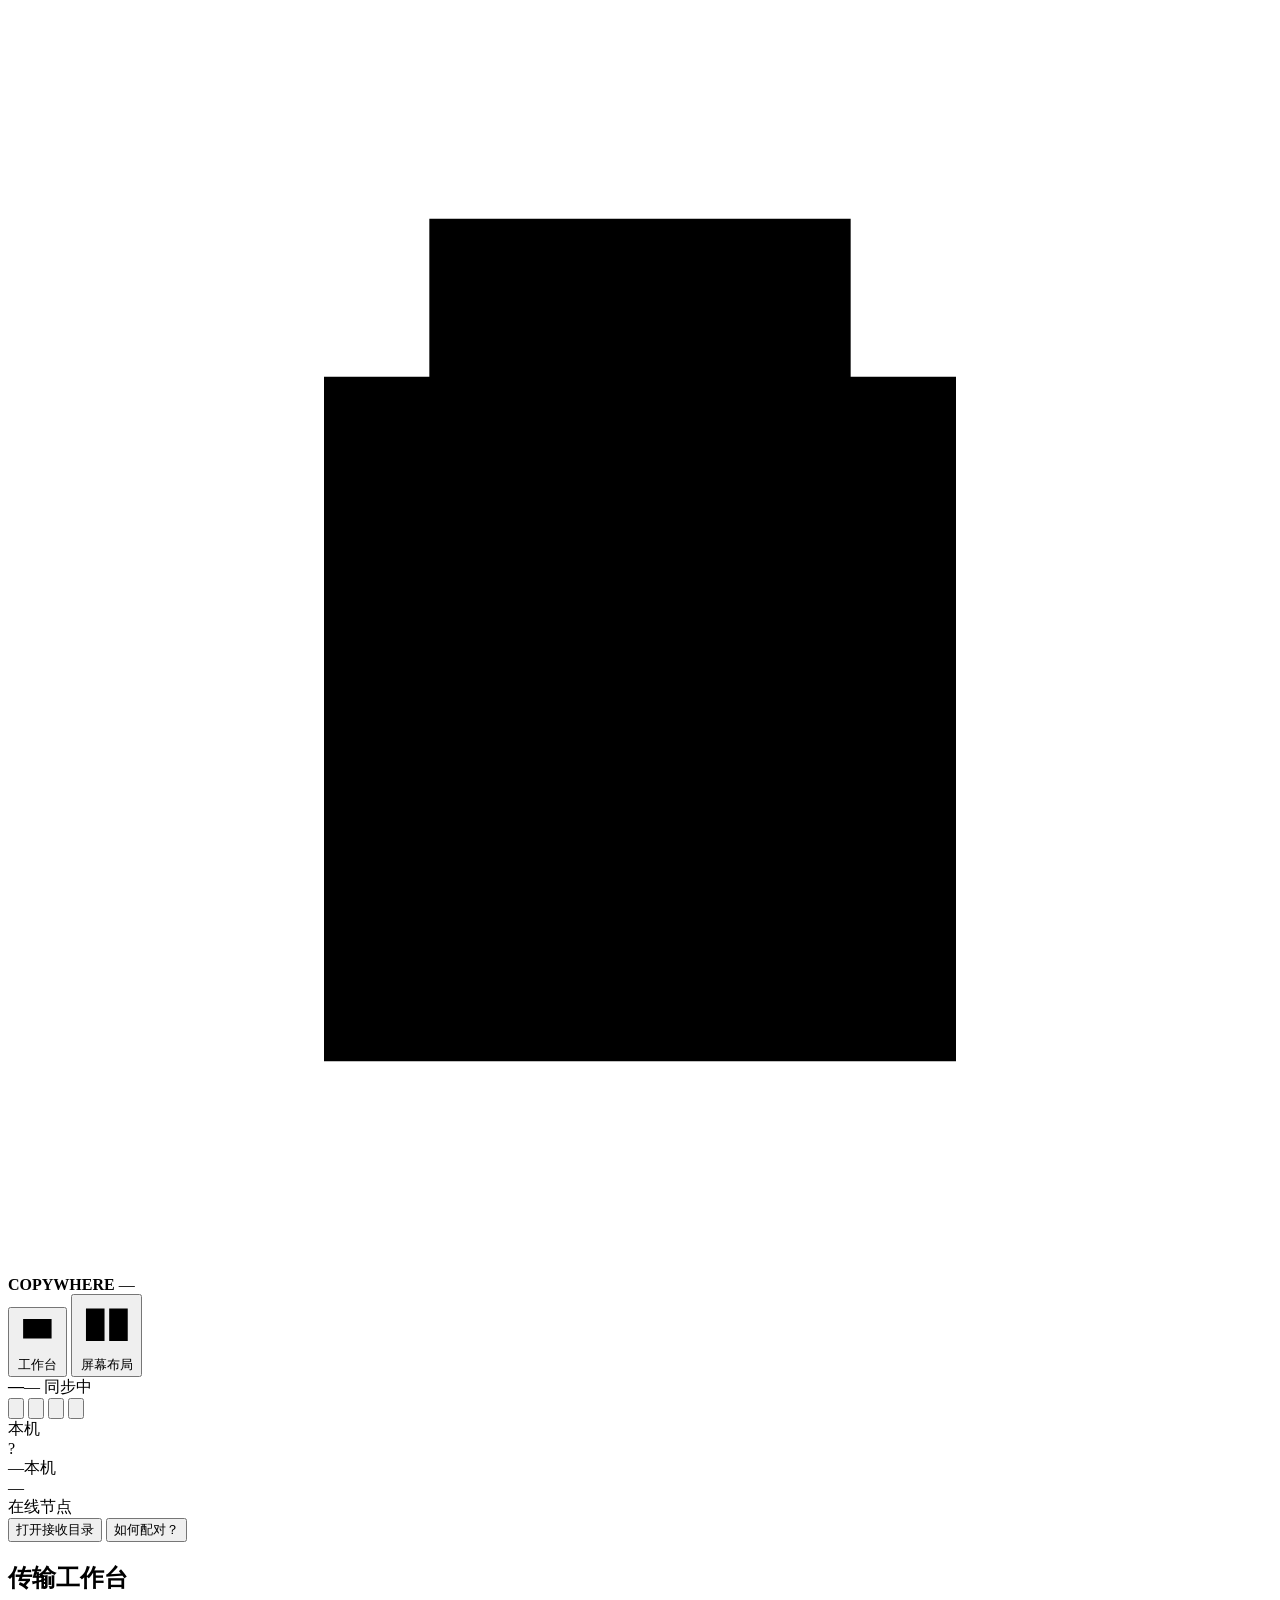
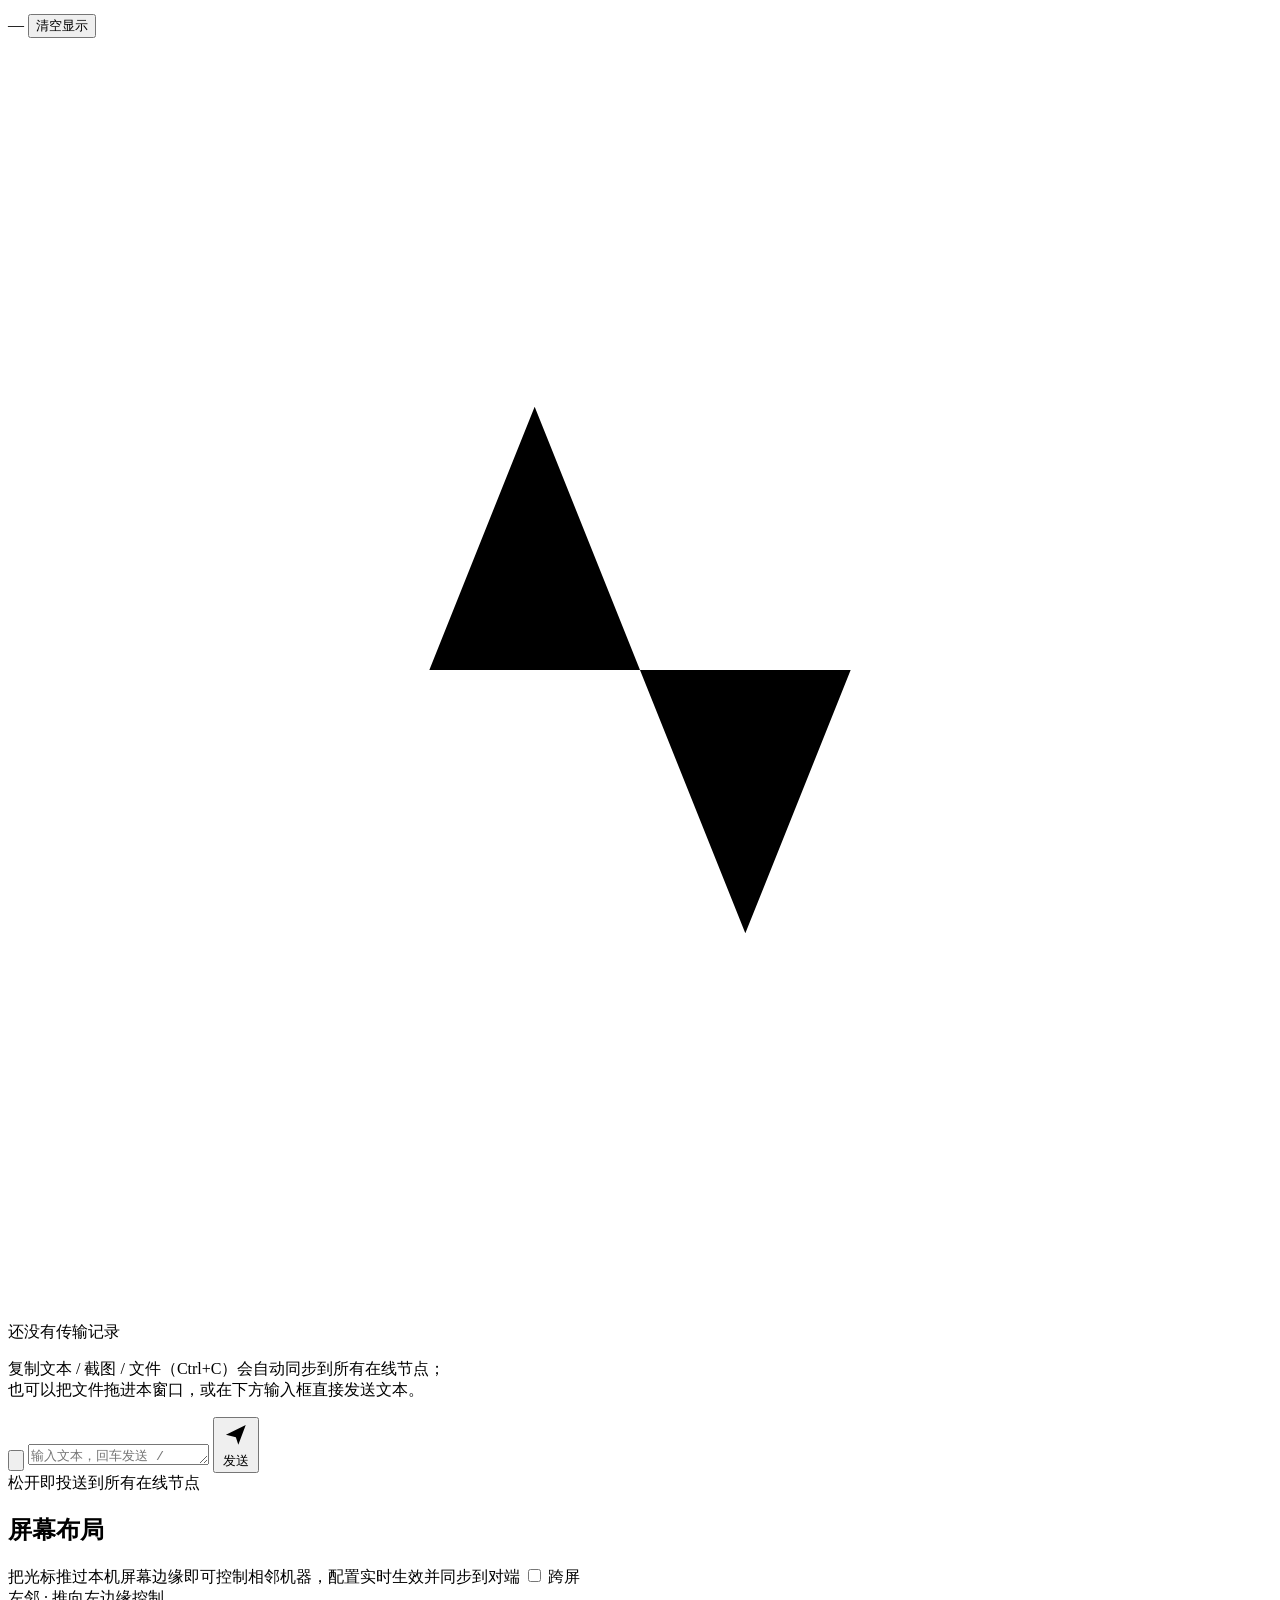
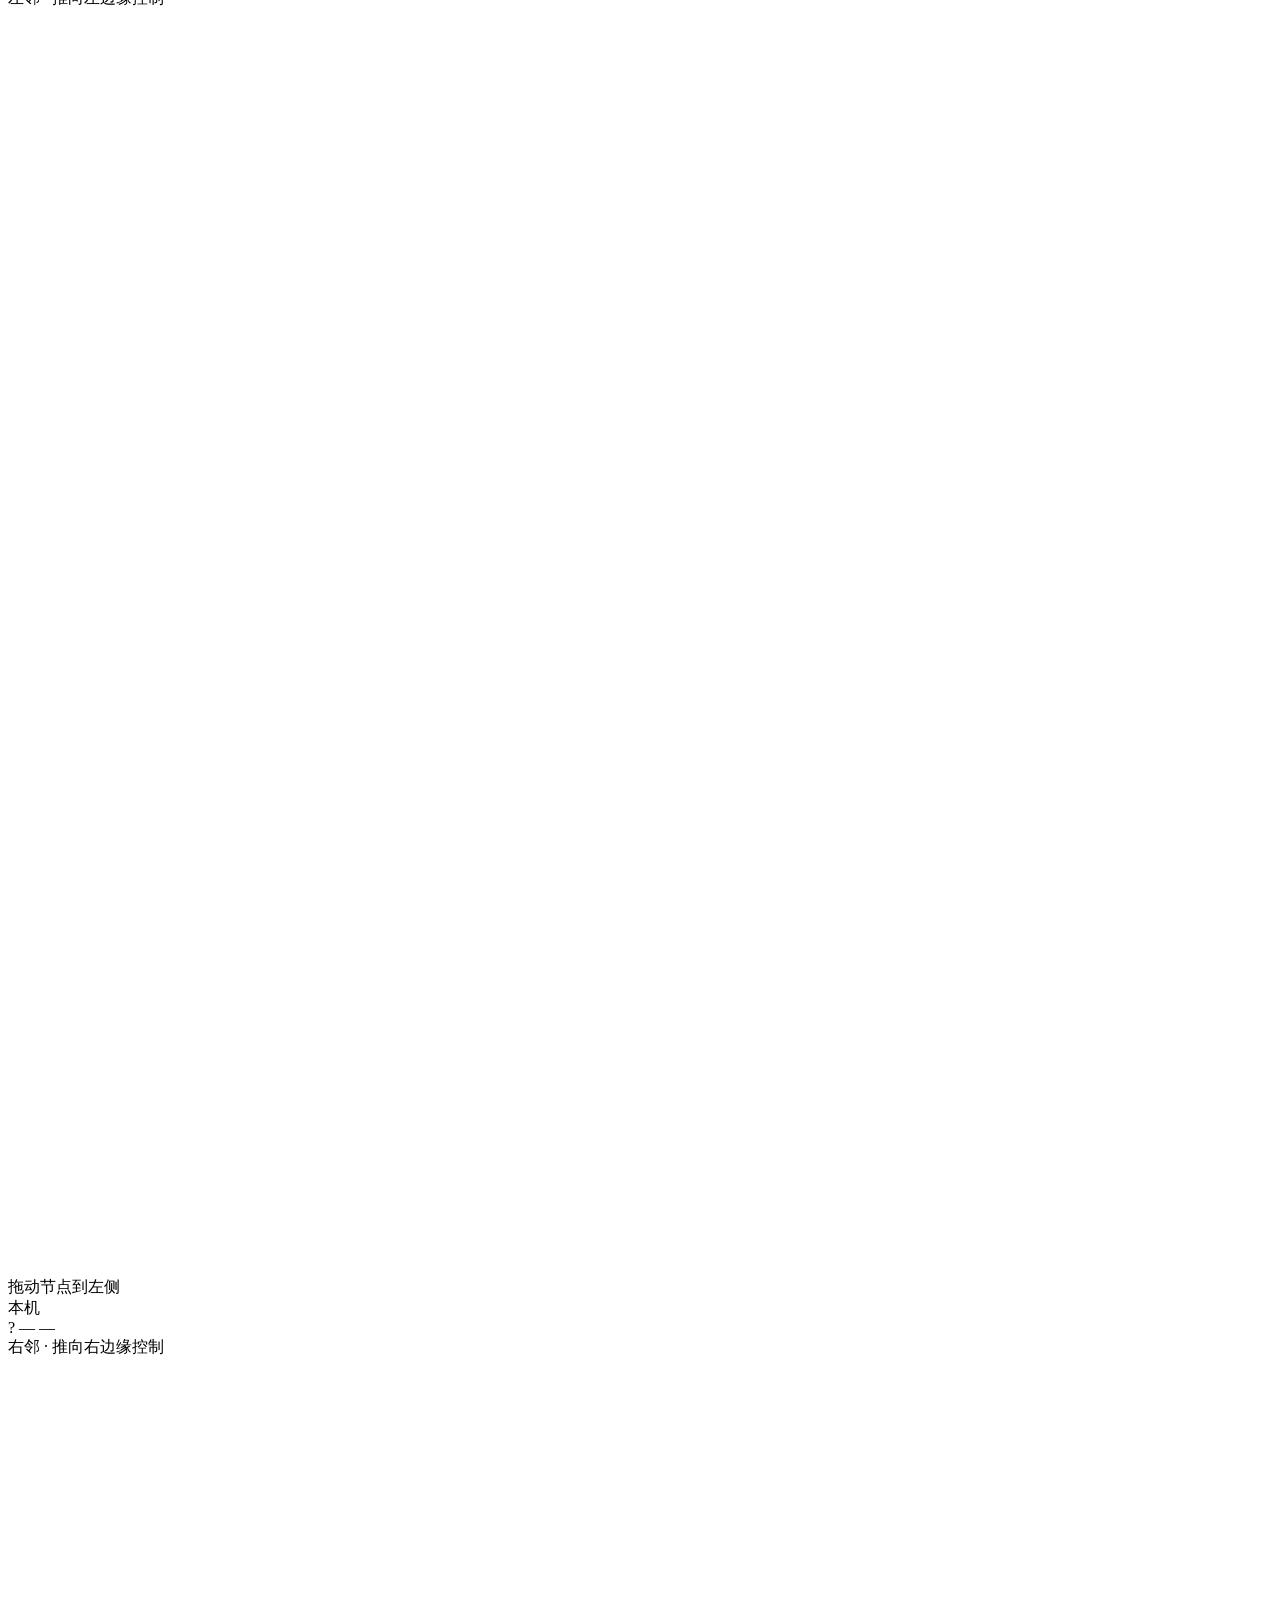
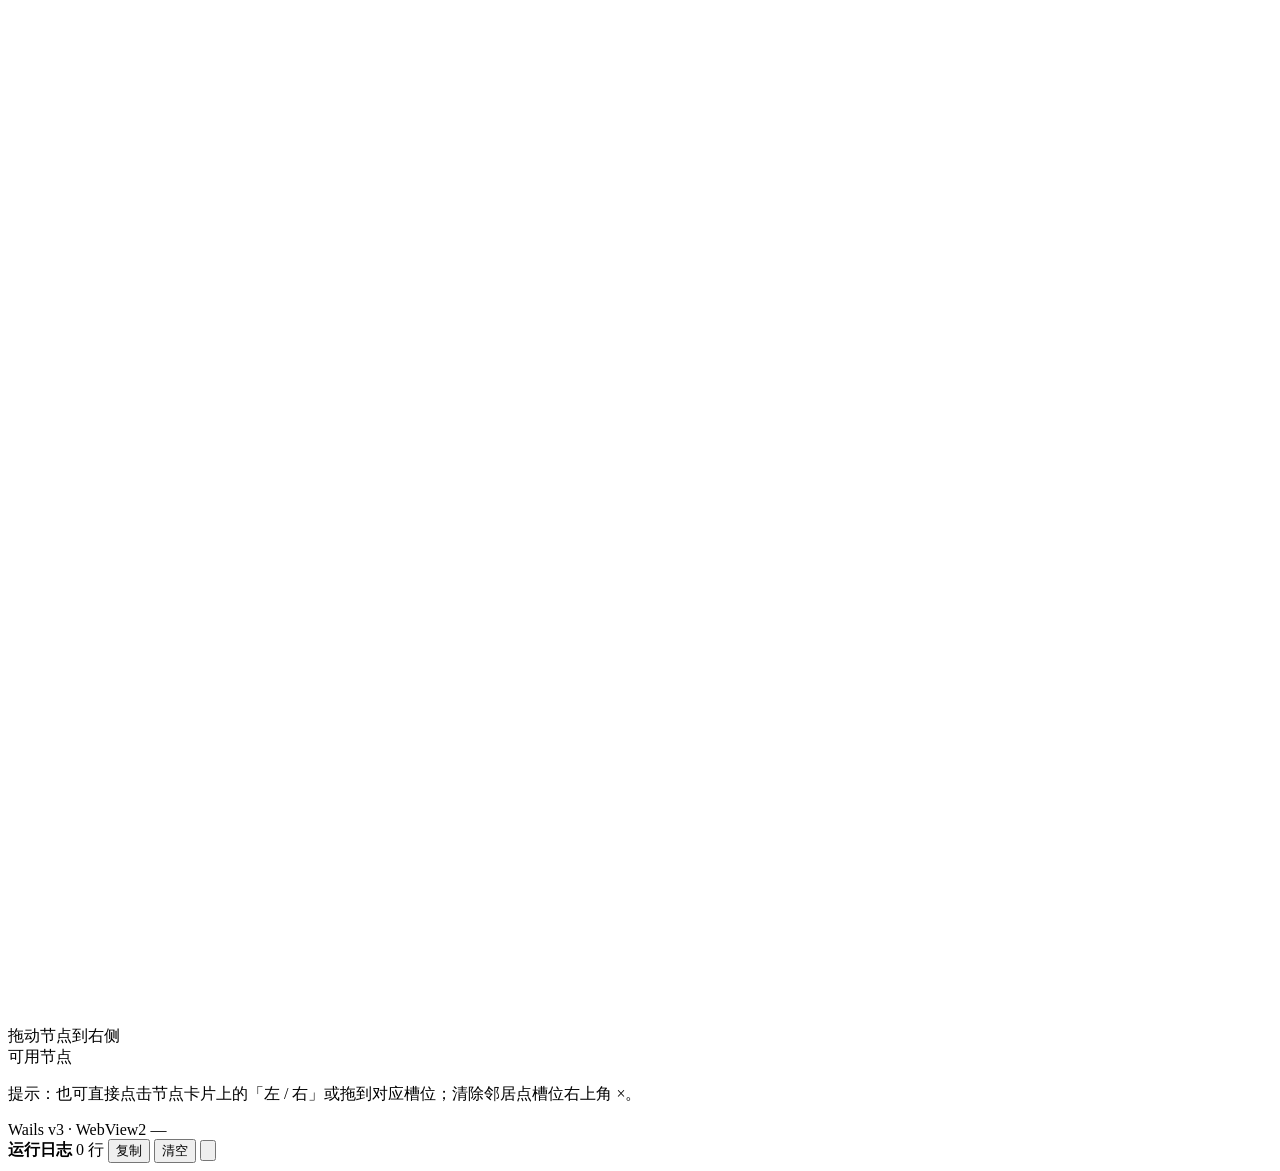
==== internal/wailsui/frontend/index.html @ cbcc2363 "feat(wails): 新增 Wails v3 桌面窗口 UI（基于 v0.4.0）" ====
<!DOCTYPE html>
<html lang="zh-CN" data-theme="dark">
<head>
<meta charset="utf-8">
<meta name="viewport" content="width=device-width, initial-scale=1">
<link rel="icon" type="image/svg+xml" href="/favicon.svg">
<link rel="alternate icon" type="image/png" href="/favicon.png">
<title>copywhere</title>
<link rel="stylesheet" href="/app.css">
</head>
<body>
<div class="bgfx" aria-hidden="true"></div>

<header class="topbar">
  <div class="brand" title="copywhere — 局域网剪贴板 / 文件自动同步">
    <div class="mark" aria-hidden="true">
      <svg viewBox="0 0 24 24"><path d="M8 4h8v3H8zM6 7h12v13H6zM9 11h6M9 14h6M9 17h4"/></svg>
    </div>
    <b>COPYWHERE</b>
    <span class="ver" id="verLabel">—</span>
  </div>

  <nav class="tabs" role="tablist" aria-label="主视图">
    <button role="tab" id="tab-workspace" data-view="workspace" class="active" aria-selected="true">
      <svg class="ic" viewBox="0 0 24 24"><path d="M4 5h16v11H4zM9 20h6M12 16v4"/></svg>
      工作台
    </button>
    <button role="tab" id="tab-layout" data-view="layout" aria-selected="false">
      <svg class="ic" viewBox="0 0 24 24"><path d="M3 5h8v14H3zM13 5h8v14h-8z"/></svg>
      屏幕布局
    </button>
  </nav>

  <div class="grow"></div>

  <div class="chips">
    <span class="chip" title="本机节点名与地址"><b id="selfName">—</b><span class="dim" id="selfIP">—</span></span>
    <span class="chip" id="syncChip" title="自动同步开关状态">
      <span class="dot" id="syncDot"></span><span id="syncText">同步中</span>
    </span>
  </div>

  <div class="top-actions">
    <button class="iconbtn" id="btnPause" title="暂停自动同步" aria-label="暂停自动同步">
      <svg class="ic" viewBox="0 0 24 24"><path d="M8 5v14M16 5v14"/></svg>
    </button>
    <button class="iconbtn" id="btnLogs" title="运行日志（Ctrl+L）" aria-label="运行日志">
      <svg class="ic" viewBox="0 0 24 24"><path d="M4 4h16v16H4zM7 9l3 3-3 3M13 15h4"/></svg>
      <span class="badge" id="logBadge" hidden>0</span>
    </button>
    <button class="iconbtn" id="btnTheme" title="切换主题" aria-label="切换主题">
      <svg class="ic" viewBox="0 0 24 24"><path d="M12 3a9 9 0 1 0 9 9 7 7 0 0 1-9-9z"/></svg>
    </button>
    <button class="iconbtn" id="btnSettings" title="设置（Ctrl+,）" aria-label="设置">
      <svg class="ic" viewBox="0 0 24 24"><path d="M12 8a4 4 0 1 0 0 8 4 4 0 0 0 0-8zM4 12l-1 2 2 3 2-1 2 1 1 2h4l1-2 2-1 2 1 2-3-1-2 1-2-2-3-2 1-2-1-1-2h-4l-1 2-2 1-2-1-2 3z"/></svg>
    </button>
  </div>
</header>

<div class="main-row">
  <aside class="dock" aria-label="设备坞">
    <div class="dock-cap">本机</div>
    <div class="dev-card self">
      <div class="head">
        <div class="avatar" id="selfAvatar">?</div>
        <div class="who">
          <div class="nm"><span class="nm-txt" id="dockSelfName">—</span><span class="tag ok" id="dockSelfTag">本机</span></div>
          <div class="sub" id="dockSelfIP">—</div>
        </div>
      </div>
      <div class="meta" id="dockSelfMeta"></div>
    </div>

    <div class="dock-cap">在线节点</div>
    <div id="peerList" class="peer-list"></div>
    <div class="dock-empty" id="peerEmpty" hidden>
      暂无在线节点<br>
      对端运行 copywhere 后经 UDP 广播自动出现在这里
    </div>

    <div class="dock-foot">
      <button class="chipbtn" id="btnOpenDir">打开接收目录</button>
      <button class="chipbtn" id="btnCopyPairHint" title="在另一台机器同样打开 copywhere，即可互相发现">如何配对？</button>
    </div>
  </aside>

  <section class="space stage active" id="view-workspace" data-file-drop-target role="tabpanel" aria-labelledby="tab-workspace">
    <div class="stage-head">
      <h1>传输工作台</h1>
      <span class="sub" id="stageSub">—</span>
      <span class="grow"></span>
      <button class="chipbtn" id="btnClearFeed" title="只清空本窗口显示，不影响对端">清空显示</button>
    </div>

    <div class="timeline" id="timeline" aria-live="polite">
      <div class="feed-empty" id="feedEmpty">
        <div class="fe-mark" aria-hidden="true">
          <svg viewBox="0 0 24 24"><path d="M3 12h5l2-5 4 10 2-5h5"/></svg>
        </div>
        <p class="fe-title">还没有传输记录</p>
        <p class="fe-hint">复制文本 / 截图 / 文件（Ctrl+C）会自动同步到所有在线节点；<br>
        也可以把文件拖进本窗口，或在下方输入框直接发送文本。</p>
      </div>
    </div>

    <div class="xfer-strip" id="xferStrip" aria-live="polite"></div>

    <div class="composer" data-file-drop-target>
      <button class="iconbtn" id="btnAttach" title="选择文件或文件夹" aria-label="选择文件或文件夹">
        <svg class="ic" viewBox="0 0 24 24"><path d="M21 12l-8 8a5 5 0 0 1-7-7l8-8a4 4 0 0 1 6 6l-8 8a2 2 0 0 1-3-3l7-7"/></svg>
      </button>
      <textarea class="cinput" id="composerInput" rows="1"
        placeholder="输入文本，回车发送 / Shift+回车换行；或把文件拖进窗口"
        aria-label="要发送的文本"></textarea>
      <button class="btn primary" id="btnSend" title="发送文本（Enter）">
        <svg class="ic" viewBox="0 0 24 24"><path d="M4 12l16-8-6 16-2-6zM12 14l4-4"/></svg>
        发送
      </button>
    </div>
    <div class="drop-hint" id="dropHint" aria-hidden="true">松开即投送到所有在线节点</div>
  </section>

  <section class="space layout-space" id="view-layout" role="tabpanel" aria-labelledby="tab-layout">
    <div class="stage-head">
      <h1>屏幕布局</h1>
      <span class="sub">把光标推过本机屏幕边缘即可控制相邻机器，配置实时生效并同步到对端</span>
      <span class="grow"></span>
      <label class="switch" title="跨屏总开关">
        <input type="checkbox" id="kvmToggle">
        <span class="knob" aria-hidden="true"></span>
        <span>跨屏</span>
      </label>
    </div>

    <div class="layout-canvas" id="layoutCanvas">
      <div class="screen-slot empty" id="slotLeft" data-side="left">
        <span class="side-label">左邻 · 推向左边缘控制</span>
        <div class="bezel">
          <svg class="ic" viewBox="0 0 24 24"><path d="M12 5v14M5 12h14"/></svg>
          <span class="scr-sub">拖动节点到左侧</span>
        </div>
        <div class="stand"></div><div class="base"></div>
      </div>

      <div class="screen-slot self">
        <span class="side-label">本机</span>
        <div class="bezel">
          <span class="initial" id="layoutSelfInitial">?</span>
          <span class="scr-name" id="layoutSelfName">—</span>
          <span class="scr-sub" id="layoutSelfIP">—</span>
        </div>
        <div class="stand"></div><div class="base"></div>
      </div>

      <div class="screen-slot empty" id="slotRight" data-side="right">
        <span class="side-label">右邻 · 推向右边缘控制</span>
        <div class="bezel">
          <svg class="ic" viewBox="0 0 24 24"><path d="M12 5v14M5 12h14"/></svg>
          <span class="scr-sub">拖动节点到右侧</span>
        </div>
        <div class="stand"></div><div class="base"></div>
      </div>
    </div>

    <div class="layout-pick">
      <div class="dock-cap">可用节点</div>
      <div class="chip-row" id="layoutPeers"></div>
      <p class="hint">提示：也可直接点击节点卡片上的「左 / 右」或拖到对应槽位；清除邻居点槽位右上角 ×。</p>
    </div>
  </section>
</div>

<footer class="statusbar">
  <span id="statusLeft">Wails v3 · WebView2</span>
  <span class="grow"></span>
  <span id="statusRight">—</span>
</footer>

<!-- 运行日志抽屉 -->
<aside class="logdrawer" id="logDrawer" aria-label="运行日志" aria-hidden="true">
  <div class="log-head">
    <b>运行日志</b>
    <span class="sub" id="logCount">0 行</span>
    <span class="grow"></span>
    <button class="chipbtn" id="btnCopyLogs">复制</button>
    <button class="chipbtn" id="btnClearLogs">清空</button>
    <button class="iconbtn" id="btnCloseLogs" aria-label="关闭日志">
      <svg class="ic" viewBox="0 0 24 24"><path d="M18 6L6 18M6 6l12 12"/></svg>
    </button>
  </div>
  <div class="log-box" id="logBox" role="log" aria-live="polite"></div>
</aside>

<!-- 设置 -->
<div class="sheet-backdrop" id="settingsBackdrop" hidden>
  <section class="sheet" role="dialog" aria-modal="true" aria-labelledby="settingsTitle">
    <header class="sheet-head">
      <h2 id="settingsTitle">设置</h2>
      <span class="grow"></span>
      <button class="iconbtn" id="btnCloseSettings" aria-label="关闭设置">
        <svg class="ic" viewBox="0 0 24 24"><path d="M18 6L6 18M6 6l12 12"/></svg>
      </button>
    </header>
    <div class="sheet-body" id="settingsBody">
      <section class="cfg-group">
        <h3>通用</h3>
        <label class="field">
          <span class="field-label">节点名</span>
          <input type="text" id="cfgNodeName" autocomplete="off">
          <span class="field-hint">对端设备坞里显示的名字，下一次广播生效</span>
        </label>
        <label class="field">
          <span class="field-label">接收目录</span>
          <span class="input-row">
            <input type="text" id="cfgReceiveDir" autocomplete="off">
            <button class="chipbtn" id="btnBrowseReceiveDir">打开</button>
          </span>
        </label>
        <label class="field">
          <span class="field-label">自动同步阈值（MB）</span>
          <input type="number" id="cfgThreshold" min="0" step="1">
          <span class="field-hint">超过该大小不自动同步；手动发送不受限制。0 = 不限制</span>
        </label>
        <div class="field-row">
          <label class="switch"><input type="checkbox" id="cfgAutoPaste"><span class="knob"></span><span>收到文件自动写回剪贴板</span></label>
          <label class="switch"><input type="checkbox" id="cfgTextSync"><span class="knob"></span><span>同步剪贴板文本</span></label>
        </div>
      </section>

      <section class="cfg-group">
        <h3>跨屏（KVM）</h3>
        <div class="field-row">
          <label class="switch"><input type="checkbox" id="cfgKvmEnabled"><span class="knob"></span><span>启用鼠标键盘跨屏</span></label>
          <label class="switch"><input type="checkbox" id="cfgKvmTouchpad"><span class="knob"></span><span>触控板手势识别（实验性）</span></label>
        </div>
        <div class="field-grid">
          <label class="field">
            <span class="field-label">触控板滚动倍率（%）</span>
            <input type="number" id="cfgTouchSpeed" min="10" max="1000" step="10">
          </label>
          <label class="field">
            <span class="field-label">位移速度（%，100=基准）</span>
            <input type="number" id="cfgSpeedPct" min="0" max="500" step="5">
          </label>
          <label class="field">
            <span class="field-label">主控移动合拍间隔（ms）</span>
            <input type="number" id="cfgMoveMs" min="0" step="1">
            <span class="field-hint">0 = 默认（8ms）</span>
          </label>
          <label class="field">
            <span class="field-label">被控重排节拍（ms）</span>
            <input type="number" id="cfgReflowMs" min="-1" step="1">
            <span class="field-hint">0 = 默认（4ms），-1 = 关闭</span>
          </label>
        </div>
      </section>

      <section class="cfg-group">
        <h3>已配对设备</h3>
        <div id="pairedList" class="paired-list"></div>
      </section>

      <section class="cfg-group">
        <h3>外观</h3>
        <div class="seg" id="themeSeg" role="radiogroup" aria-label="主题">
          <button data-theme-value="auto" role="radio" aria-checked="false">跟随系统</button>
          <button data-theme-value="light" role="radio" aria-checked="false">浅色</button>
          <button data-theme-value="dark" role="radio" aria-checked="true">深色</button>
        </div>
      </section>

      <section class="cfg-group about">
        <h3>关于</h3>
        <dl class="kv">
          <dt>版本</dt><dd id="aboutVersion">—</dd>
          <dt>配置</dt><dd id="aboutConfig" class="mono">—</dd>
          <dt>接收目录</dt><dd id="aboutReceiveDir" class="mono">—</dd>
          <dt>端口</dt><dd id="aboutPorts" class="mono">—</dd>
          <dt>剪贴板监听</dt><dd id="aboutWatch">—</dd>
          <dt>承载</dt><dd id="aboutMode">—</dd>
        </dl>
      </section>
    </div>
    <footer class="sheet-foot">
      <span class="sub" id="settingsHint">修改后立即保存并生效，无需重启</span>
      <span class="grow"></span>
      <button class="btn" id="btnReloadSettings">放弃修改</button>
      <button class="btn primary" id="btnSaveSettings">保存</button>
    </footer>
  </section>
</div>

<!-- 配对确认 -->
<div class="modal-backdrop" id="pairBackdrop" hidden>
  <section class="modal" role="dialog" aria-modal="true" aria-labelledby="pairTitle">
    <h2 id="pairTitle">配对请求</h2>
    <p class="modal-text" id="pairText">—</p>
    <p class="modal-hint">同意后双方交换独立配对令牌，之后可在面板中随时解除。</p>
    <div class="modal-acts">
      <button class="btn" id="btnPairDecline">拒绝</button>
      <button class="btn primary" id="btnPairAccept">接受配对</button>
    </div>
  </section>
</div>

<!-- 确认框 -->
<div class="modal-backdrop" id="confirmBackdrop" hidden>
  <section class="modal" role="dialog" aria-modal="true" aria-labelledby="confirmTitle">
    <h2 id="confirmTitle">确认</h2>
    <p class="modal-text" id="confirmText">—</p>
    <div class="modal-acts">
      <button class="btn" id="btnConfirmCancel">取消</button>
      <button class="btn danger" id="btnConfirmOk">确定</button>
    </div>
  </section>
</div>

<!-- 图片灯箱 -->
<div class="lightbox" id="lightbox" hidden>
  <img id="lightboxImg" alt="">
  <div class="lightbox-bar">
    <span id="lightboxName"></span>
    <button class="chipbtn" id="btnLightboxOpen">打开文件</button>
    <button class="chipbtn" id="btnLightboxClose">关闭</button>
  </div>
</div>

<div class="toast-wrap" id="toastWrap" aria-live="assertive" aria-atomic="false"></div>

<script type="module" src="/app.js"></script>
</body>
</html>
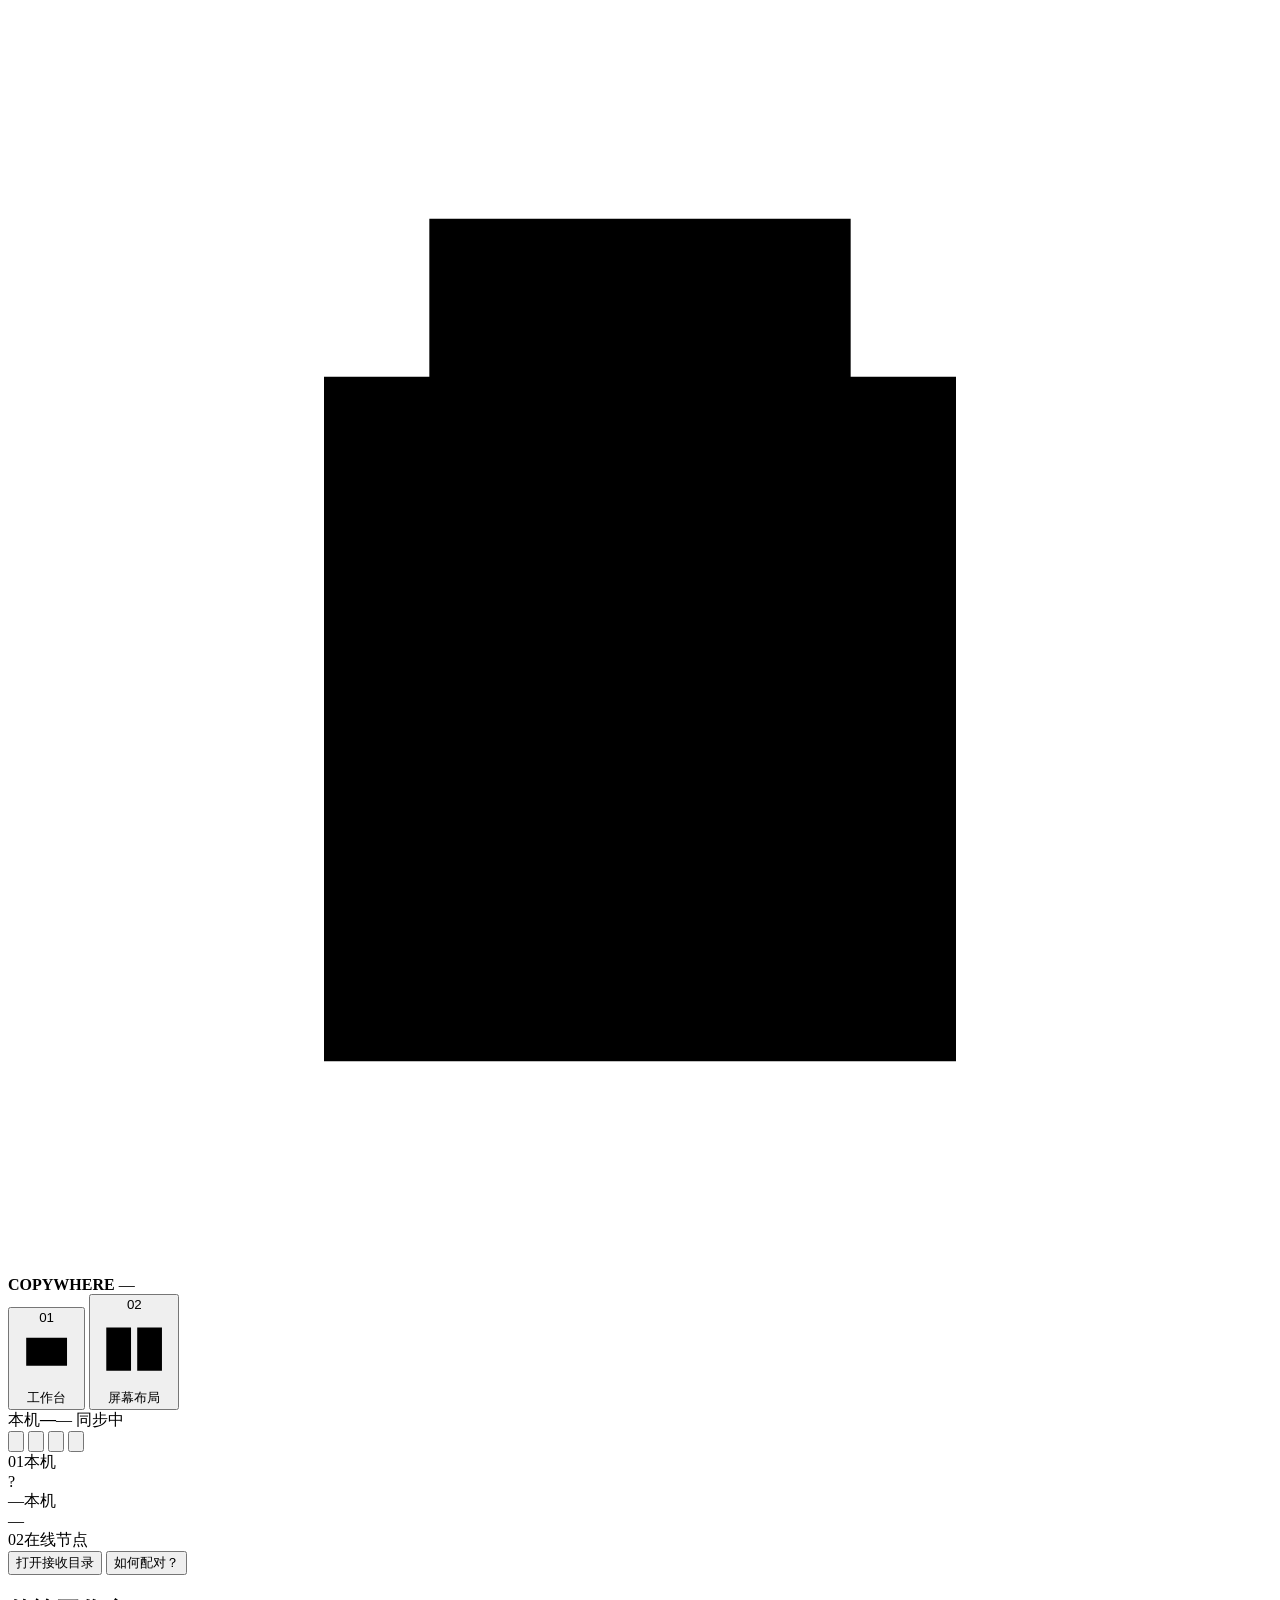
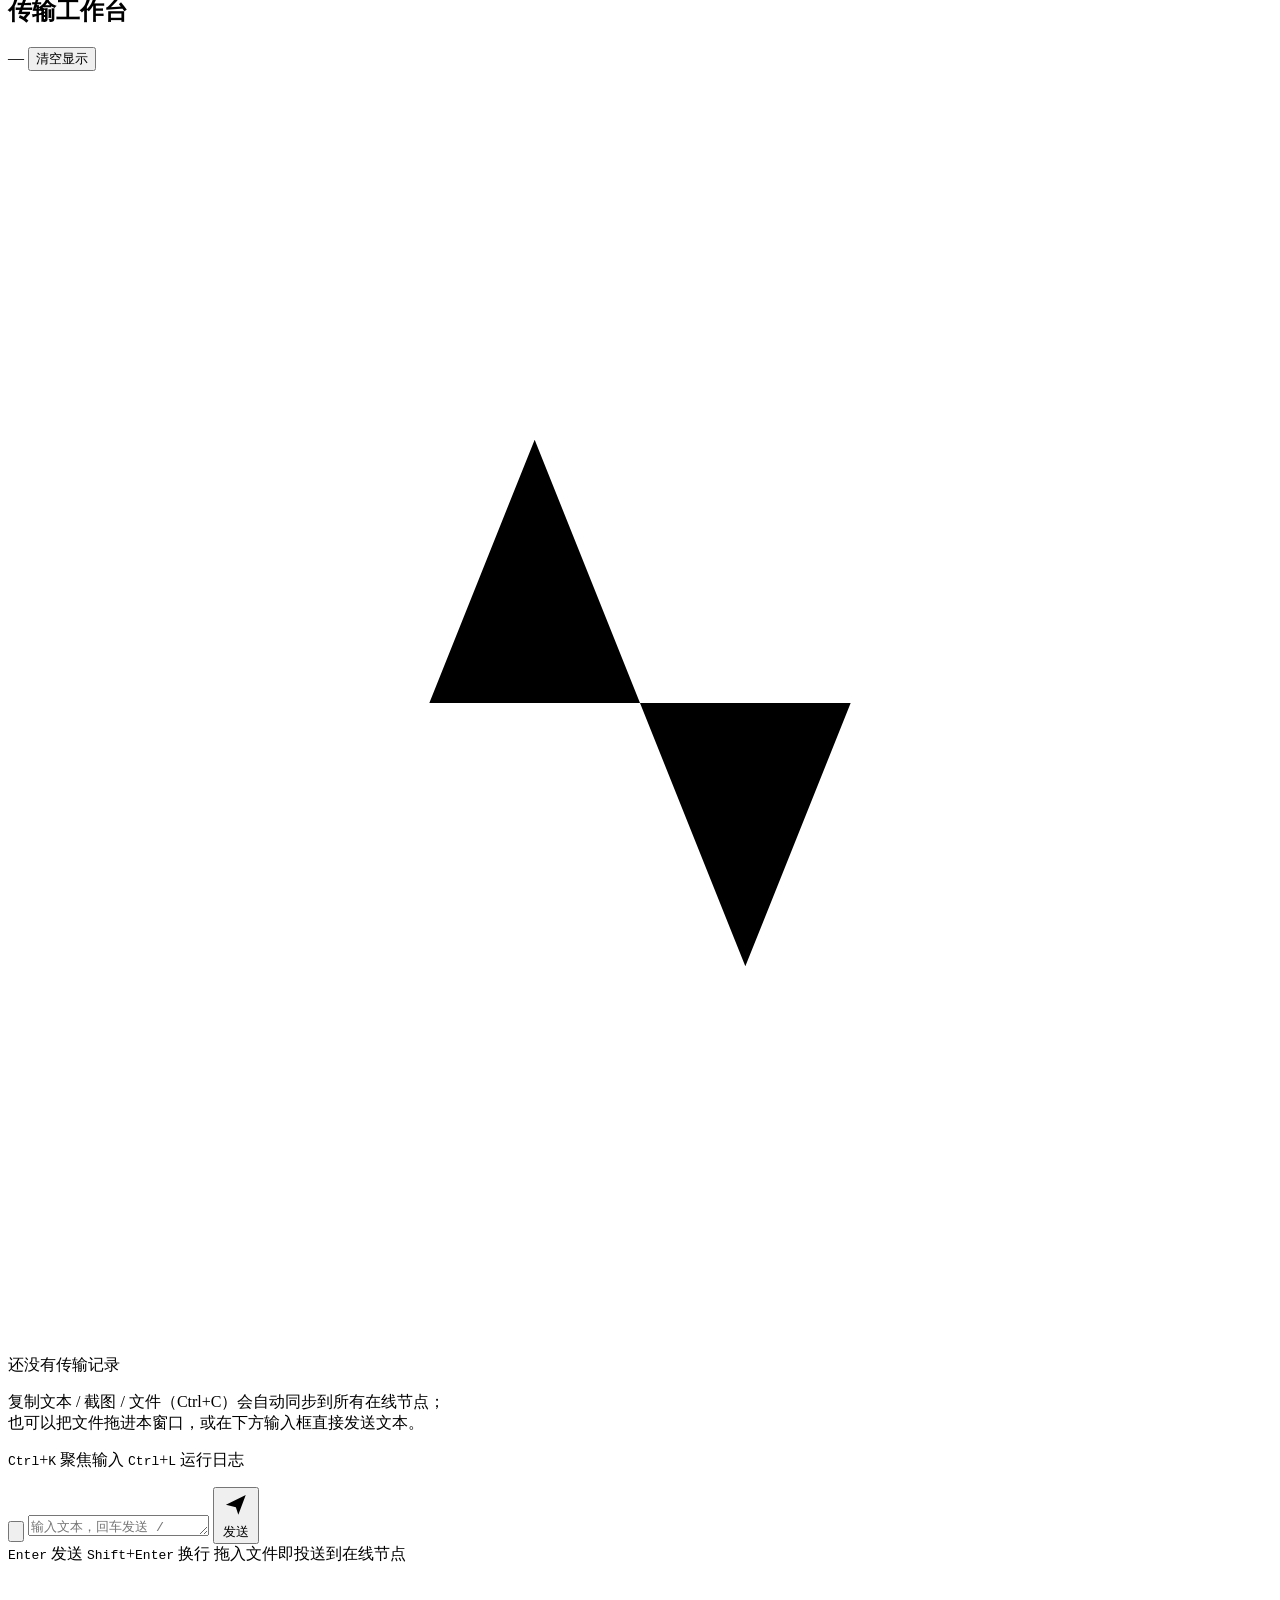
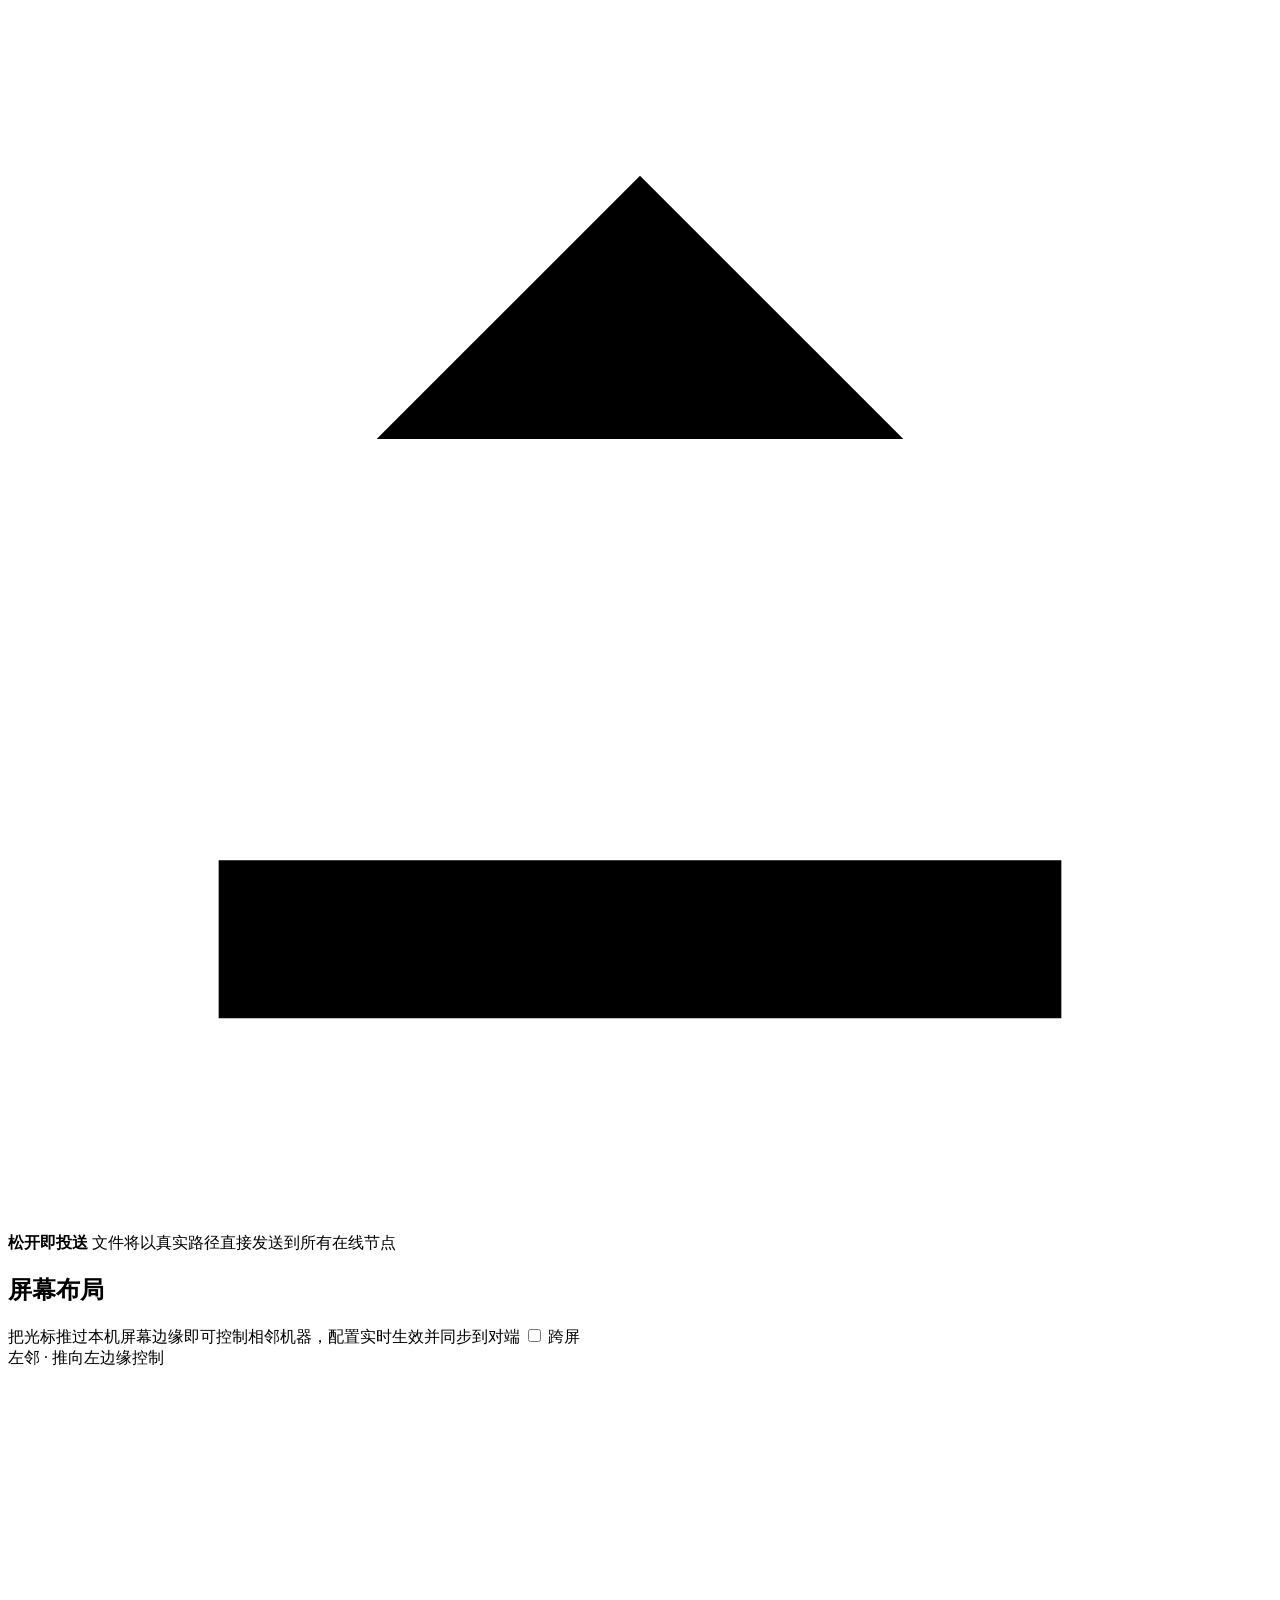
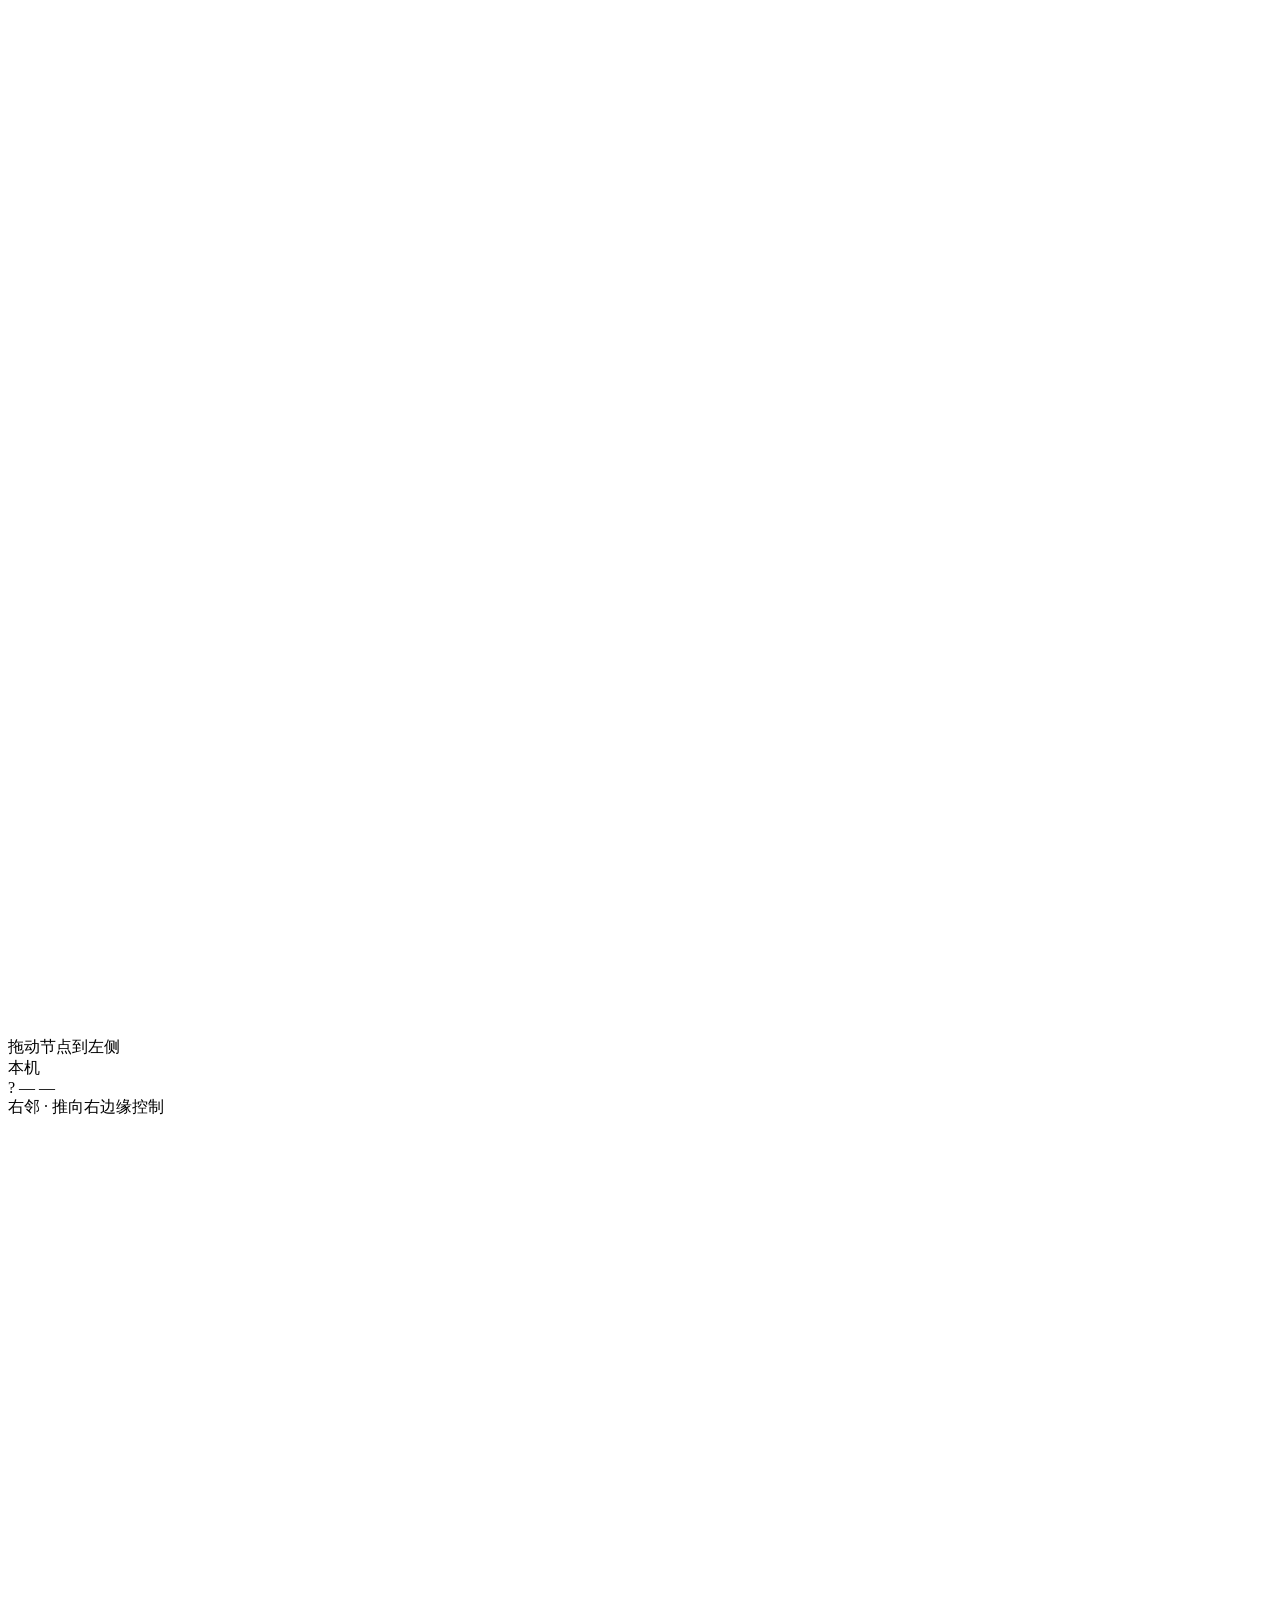
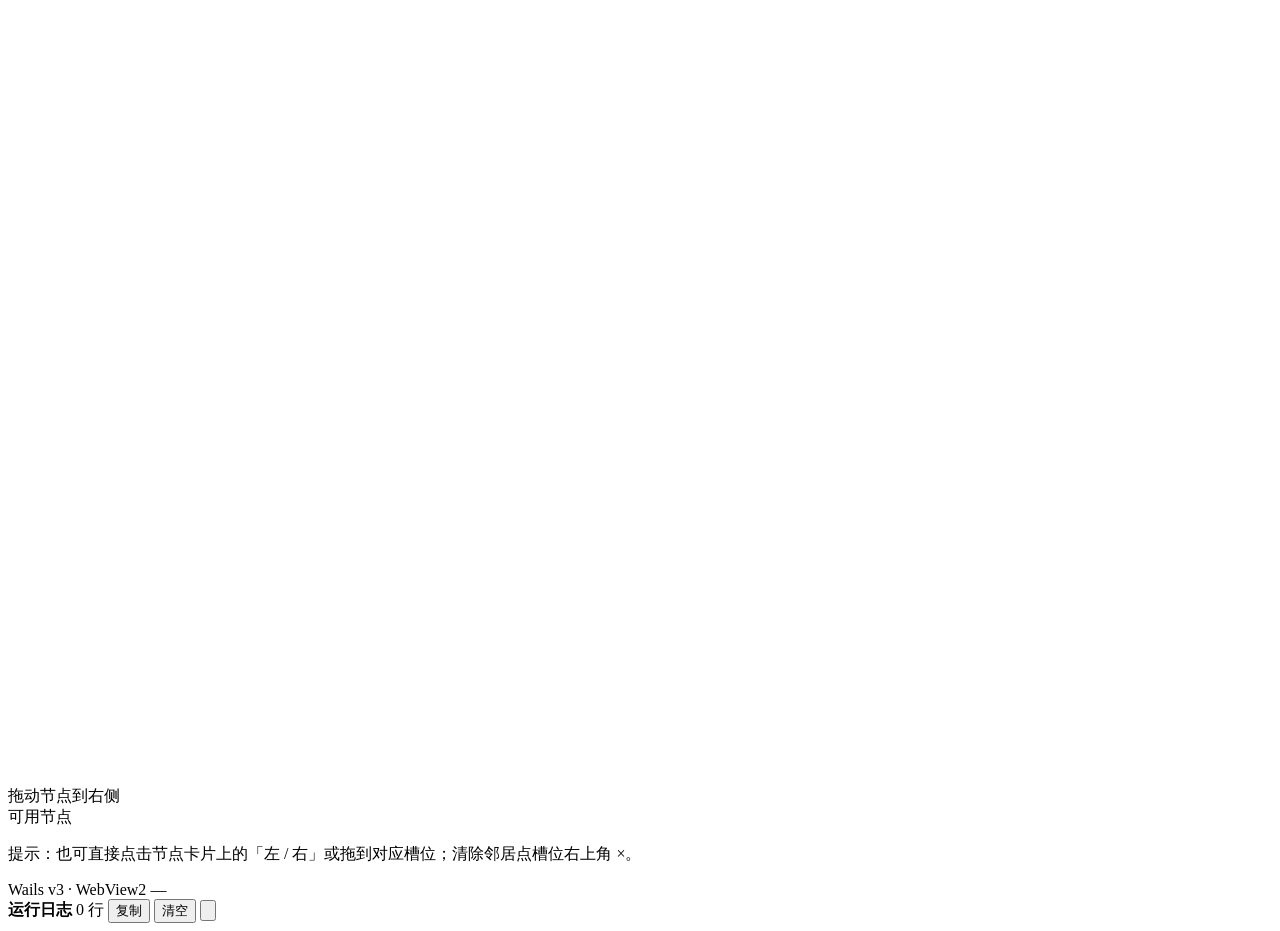
==== commit e90a1253: "style(ui): 美化 Wails 桌面窗口（保留线框终端风格）" ====
--- a/internal/wailsui/frontend/index.html
+++ b/internal/wailsui/frontend/index.html
@@ -22,10 +22,12 @@
 
   <nav class="tabs" role="tablist" aria-label="主视图">
     <button role="tab" id="tab-workspace" data-view="workspace" class="active" aria-selected="true">
+      <span class="tab-idx">01</span>
       <svg class="ic" viewBox="0 0 24 24"><path d="M4 5h16v11H4zM9 20h6M12 16v4"/></svg>
       工作台
     </button>
     <button role="tab" id="tab-layout" data-view="layout" aria-selected="false">
+      <span class="tab-idx">02</span>
       <svg class="ic" viewBox="0 0 24 24"><path d="M3 5h8v14H3zM13 5h8v14h-8z"/></svg>
       屏幕布局
     </button>
@@ -34,7 +36,9 @@
   <div class="grow"></div>
 
   <div class="chips">
-    <span class="chip" title="本机节点名与地址"><b id="selfName">—</b><span class="dim" id="selfIP">—</span></span>
+    <span class="chip chip-node" title="本机节点名与地址">
+      <span class="chip-k">本机</span><b id="selfName">—</b><span class="dim" id="selfIP">—</span>
+    </span>
     <span class="chip" id="syncChip" title="自动同步开关状态">
       <span class="dot" id="syncDot"></span><span id="syncText">同步中</span>
     </span>
@@ -59,23 +63,26 @@
 
 <div class="main-row">
   <aside class="dock" aria-label="设备坞">
-    <div class="dock-cap">本机</div>
-    <div class="dev-card self">
-      <div class="head">
-        <div class="avatar" id="selfAvatar">?</div>
-        <div class="who">
-          <div class="nm"><span class="nm-txt" id="dockSelfName">—</span><span class="tag ok" id="dockSelfTag">本机</span></div>
-          <div class="sub" id="dockSelfIP">—</div>
-        </div>
-      </div>
-      <div class="meta" id="dockSelfMeta"></div>
-    </div>
-
-    <div class="dock-cap">在线节点</div>
-    <div id="peerList" class="peer-list"></div>
-    <div class="dock-empty" id="peerEmpty" hidden>
-      暂无在线节点<br>
-      对端运行 copywhere 后经 UDP 广播自动出现在这里
+    <div class="dock-scroll">
+      <div class="dock-cap"><span class="cap-idx">01</span>本机</div>
+      <div class="dev-card self">
+        <div class="head">
+          <div class="avatar" id="selfAvatar">?</div>
+          <div class="who">
+            <div class="nm"><span class="nm-txt" id="dockSelfName">—</span><span class="tag ok" id="dockSelfTag">本机</span></div>
+            <div class="sub" id="dockSelfIP">—</div>
+          </div>
+        </div>
+        <div class="self-meta" id="dockSelfMeta"></div>
+      </div>
+
+      <div class="dock-cap"><span class="cap-idx">02</span>在线节点</div>
+      <div id="peerList" class="peer-list"></div>
+      <div class="dock-empty" id="peerEmpty" hidden>
+        <span class="empty-bracket">[ ]</span>
+        暂无在线节点<br>
+        对端运行 copywhere 后经 UDP 广播自动出现在这里
+      </div>
     </div>
 
     <div class="dock-foot">
@@ -100,24 +107,39 @@
         <p class="fe-title">还没有传输记录</p>
         <p class="fe-hint">复制文本 / 截图 / 文件（Ctrl+C）会自动同步到所有在线节点；<br>
         也可以把文件拖进本窗口，或在下方输入框直接发送文本。</p>
+        <p class="fe-keys"><kbd>Ctrl</kbd>+<kbd>K</kbd> 聚焦输入 <span class="sep"></span> <kbd>Ctrl</kbd>+<kbd>L</kbd> 运行日志</p>
       </div>
     </div>
 
     <div class="xfer-strip" id="xferStrip" aria-live="polite"></div>
 
-    <div class="composer" data-file-drop-target>
-      <button class="iconbtn" id="btnAttach" title="选择文件或文件夹" aria-label="选择文件或文件夹">
-        <svg class="ic" viewBox="0 0 24 24"><path d="M21 12l-8 8a5 5 0 0 1-7-7l8-8a4 4 0 0 1 6 6l-8 8a2 2 0 0 1-3-3l7-7"/></svg>
-      </button>
-      <textarea class="cinput" id="composerInput" rows="1"
-        placeholder="输入文本，回车发送 / Shift+回车换行；或把文件拖进窗口"
-        aria-label="要发送的文本"></textarea>
-      <button class="btn primary" id="btnSend" title="发送文本（Enter）">
-        <svg class="ic" viewBox="0 0 24 24"><path d="M4 12l16-8-6 16-2-6zM12 14l4-4"/></svg>
-        发送
-      </button>
-    </div>
-    <div class="drop-hint" id="dropHint" aria-hidden="true">松开即投送到所有在线节点</div>
+    <div class="composer">
+      <div class="composer-box" data-file-drop-target>
+        <button class="iconbtn" id="btnAttach" title="选择文件或文件夹" aria-label="选择文件或文件夹">
+          <svg class="ic" viewBox="0 0 24 24"><path d="M21 12l-8 8a5 5 0 0 1-7-7l8-8a4 4 0 0 1 6 6l-8 8a2 2 0 0 1-3-3l7-7"/></svg>
+        </button>
+        <textarea class="cinput" id="composerInput" rows="1"
+          placeholder="输入文本，回车发送 / Shift+回车换行；或把文件拖进窗口"
+          aria-label="要发送的文本"></textarea>
+        <button class="btn primary btn-send" id="btnSend" title="发送文本（Enter）">
+          <svg class="ic" viewBox="0 0 24 24"><path d="M4 12l16-8-6 16-2-6zM12 14l4-4"/></svg>
+          发送
+        </button>
+      </div>
+      <div class="composer-hint">
+        <span><kbd>Enter</kbd> 发送 <span class="sep"></span> <kbd>Shift</kbd>+<kbd>Enter</kbd> 换行</span>
+        <span class="grow"></span>
+        <span id="composerHint">拖入文件即投送到在线节点</span>
+      </div>
+    </div>
+
+    <div class="drop-overlay" id="dropOverlay" aria-hidden="true">
+      <div class="drop-card">
+        <svg class="ic" viewBox="0 0 24 24"><path d="M12 16V4M7 9l5-5 5 5M4 17v3h16v-3"/></svg>
+        <b>松开即投送</b>
+        <span>文件将以真实路径直接发送到所有在线节点</span>
+      </div>
+    </div>
   </section>
 
   <section class="space layout-space" id="view-layout" role="tabpanel" aria-labelledby="tab-layout">
@@ -224,6 +246,7 @@
         <div class="field-row">
           <label class="switch"><input type="checkbox" id="cfgAutoPaste"><span class="knob"></span><span>收到文件自动写回剪贴板</span></label>
           <label class="switch"><input type="checkbox" id="cfgTextSync"><span class="knob"></span><span>同步剪贴板文本</span></label>
+          <label class="switch"><input type="checkbox" id="cfgShellMenu"><span class="knob"></span><span>资源管理器右键菜单「用 copywhere 发送」</span></label>
         </div>
       </section>
 
@@ -251,6 +274,11 @@
             <span class="field-label">被控重排节拍（ms）</span>
             <input type="number" id="cfgReflowMs" min="-1" step="1">
             <span class="field-hint">0 = 默认（4ms），-1 = 关闭</span>
+          </label>
+          <label class="field">
+            <span class="field-label">边缘死区（逻辑像素）</span>
+            <input type="number" id="cfgEdgeDZ" min="0" max="400" step="1">
+            <span class="field-hint">屏幕上下两端的系统 UI 热区；缺省 48，0 = 关闭</span>
           </label>
         </div>
       </section>
@@ -295,7 +323,7 @@
   <section class="modal" role="dialog" aria-modal="true" aria-labelledby="pairTitle">
     <h2 id="pairTitle">配对请求</h2>
     <p class="modal-text" id="pairText">—</p>
-    <p class="modal-hint">同意后双方交换独立配对令牌，之后可在面板中随时解除。</p>
+    <p class="modal-hint">同意后双方交换独立配对令牌，之后可在窗口中随时解除。</p>
     <div class="modal-acts">
       <button class="btn" id="btnPairDecline">拒绝</button>
       <button class="btn primary" id="btnPairAccept">接受配对</button>
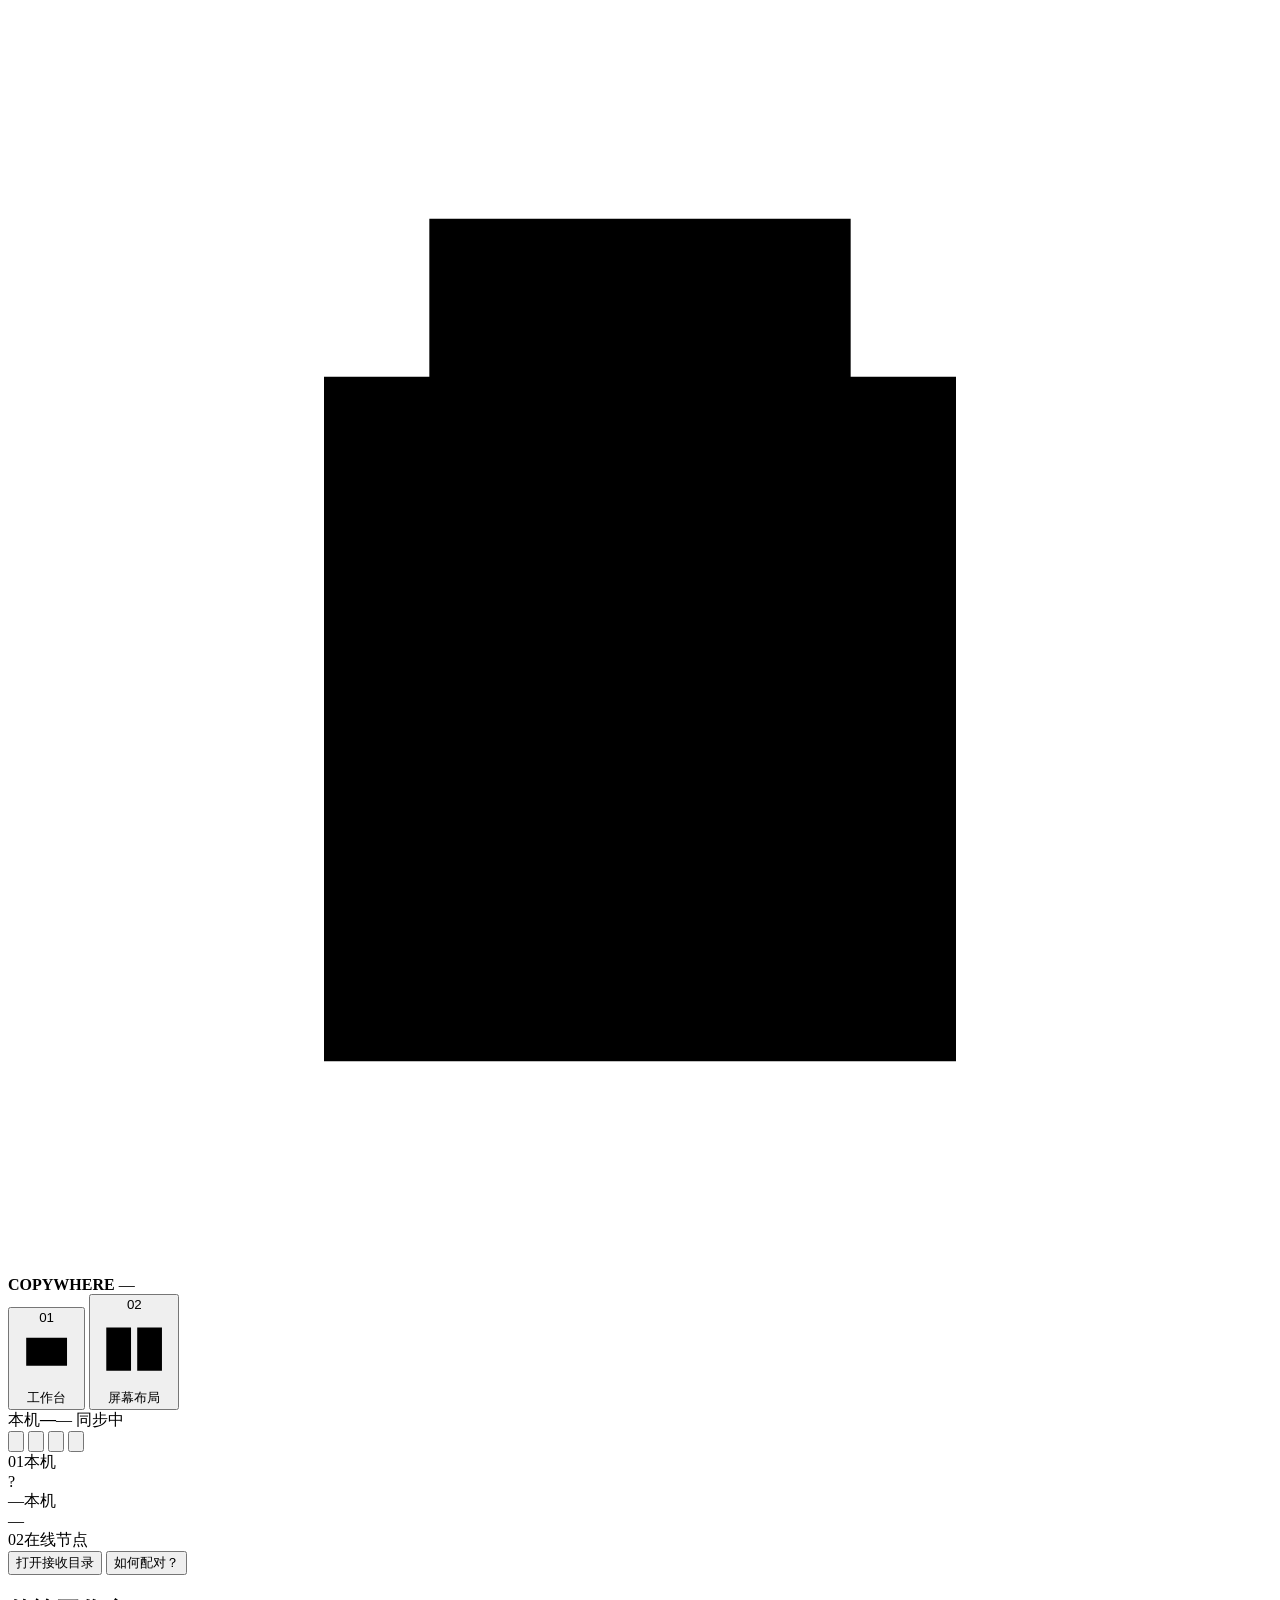
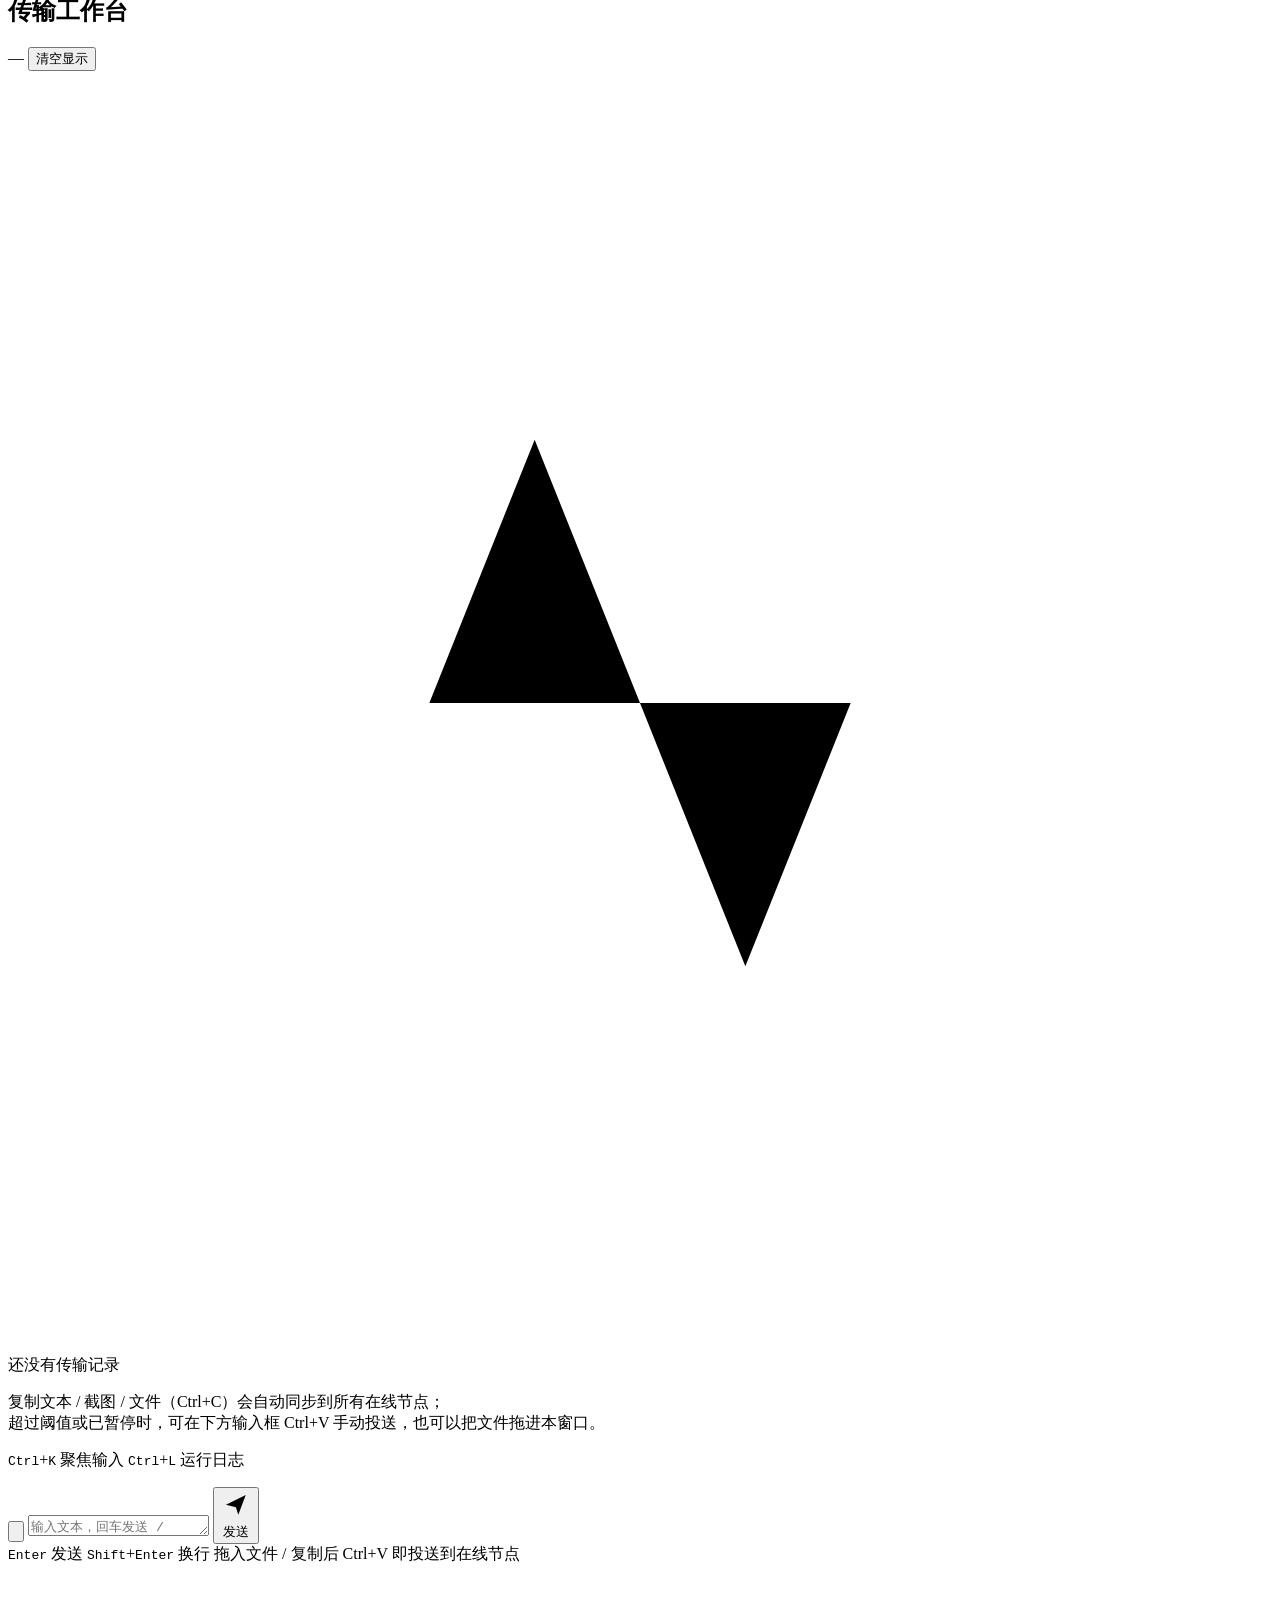
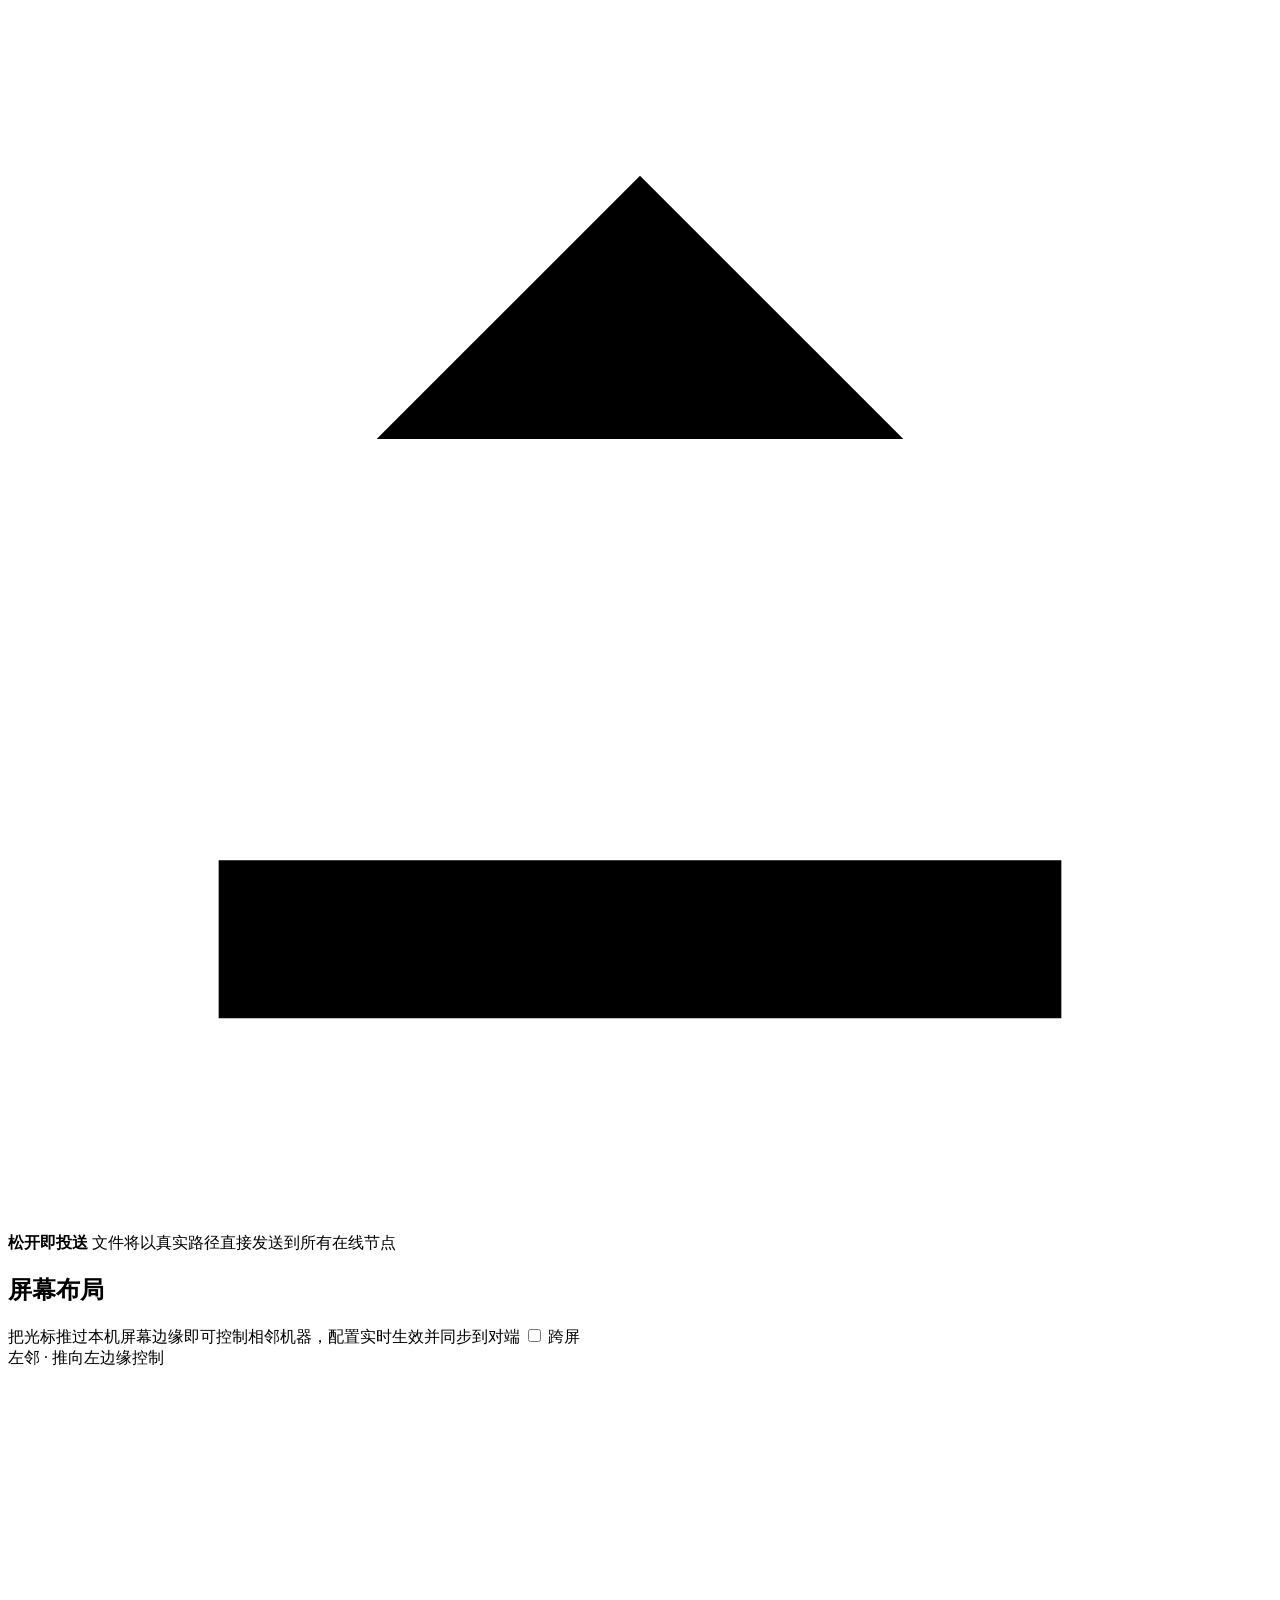
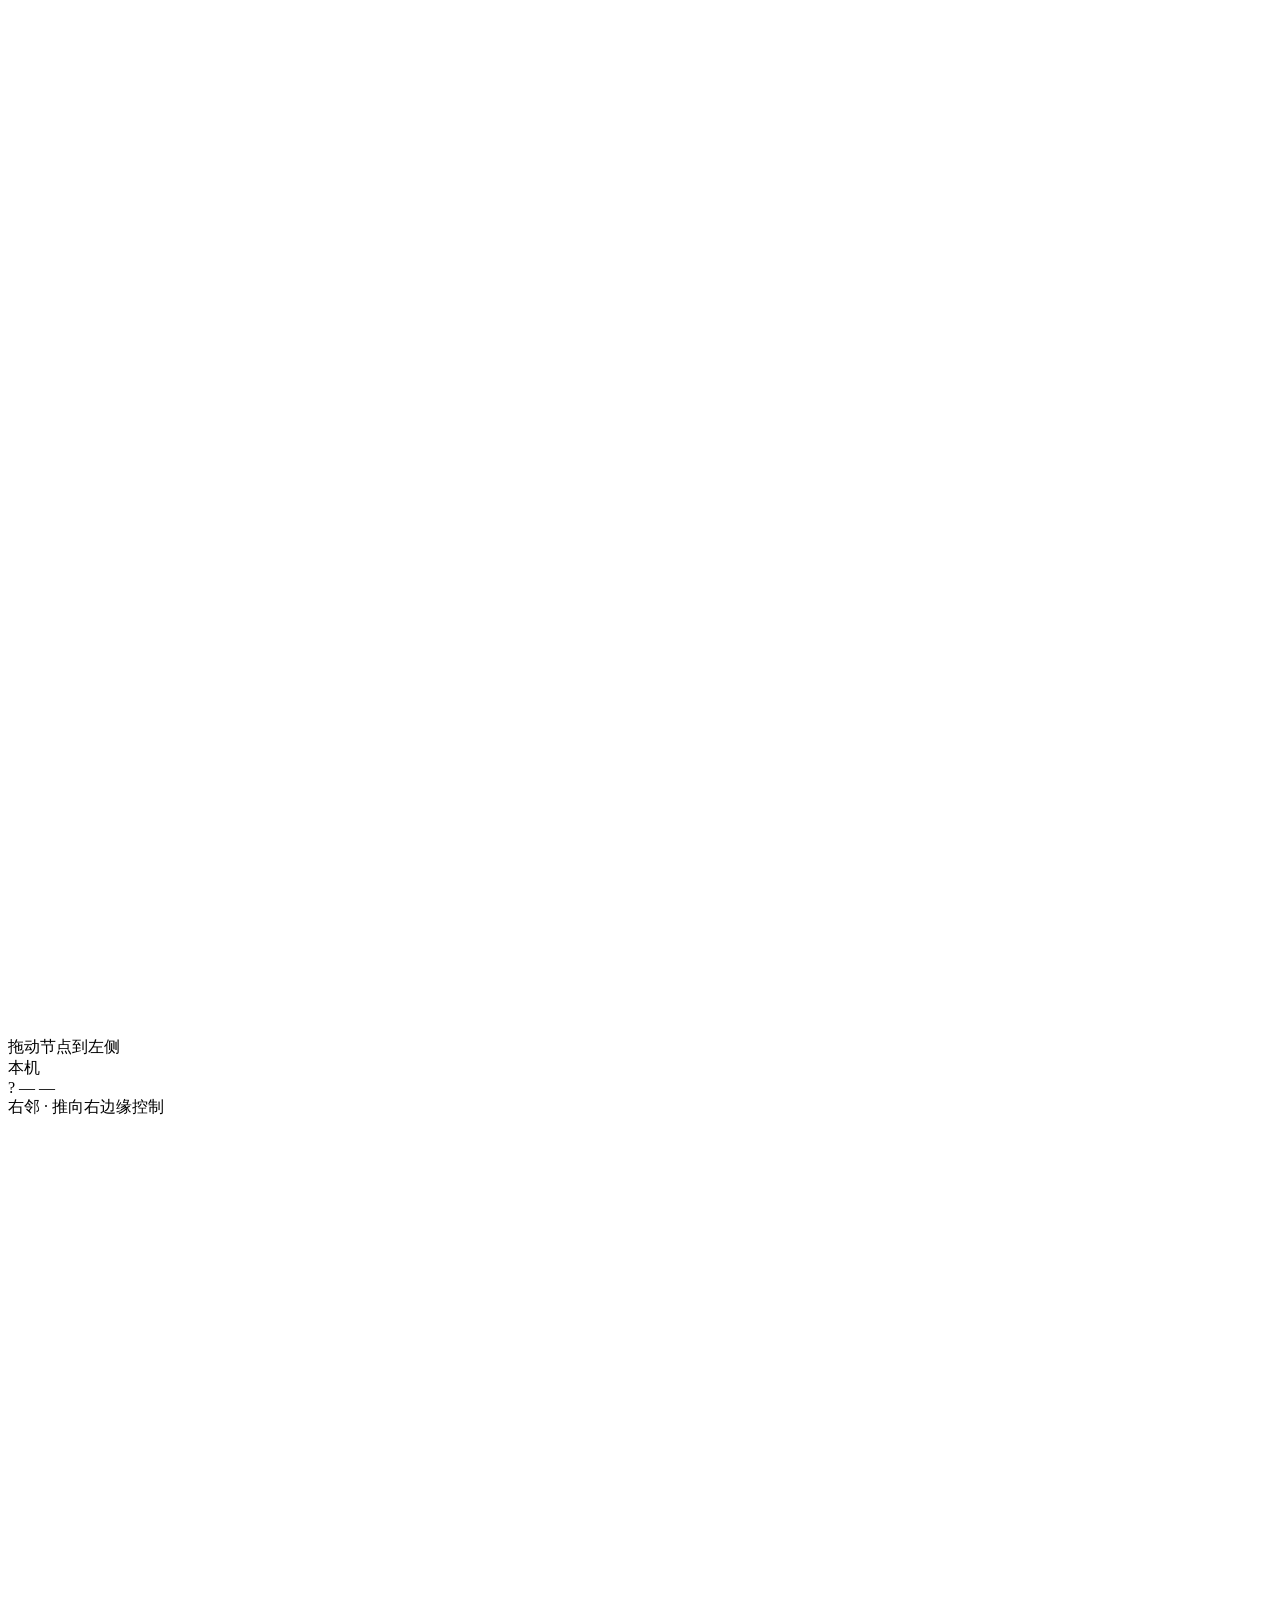
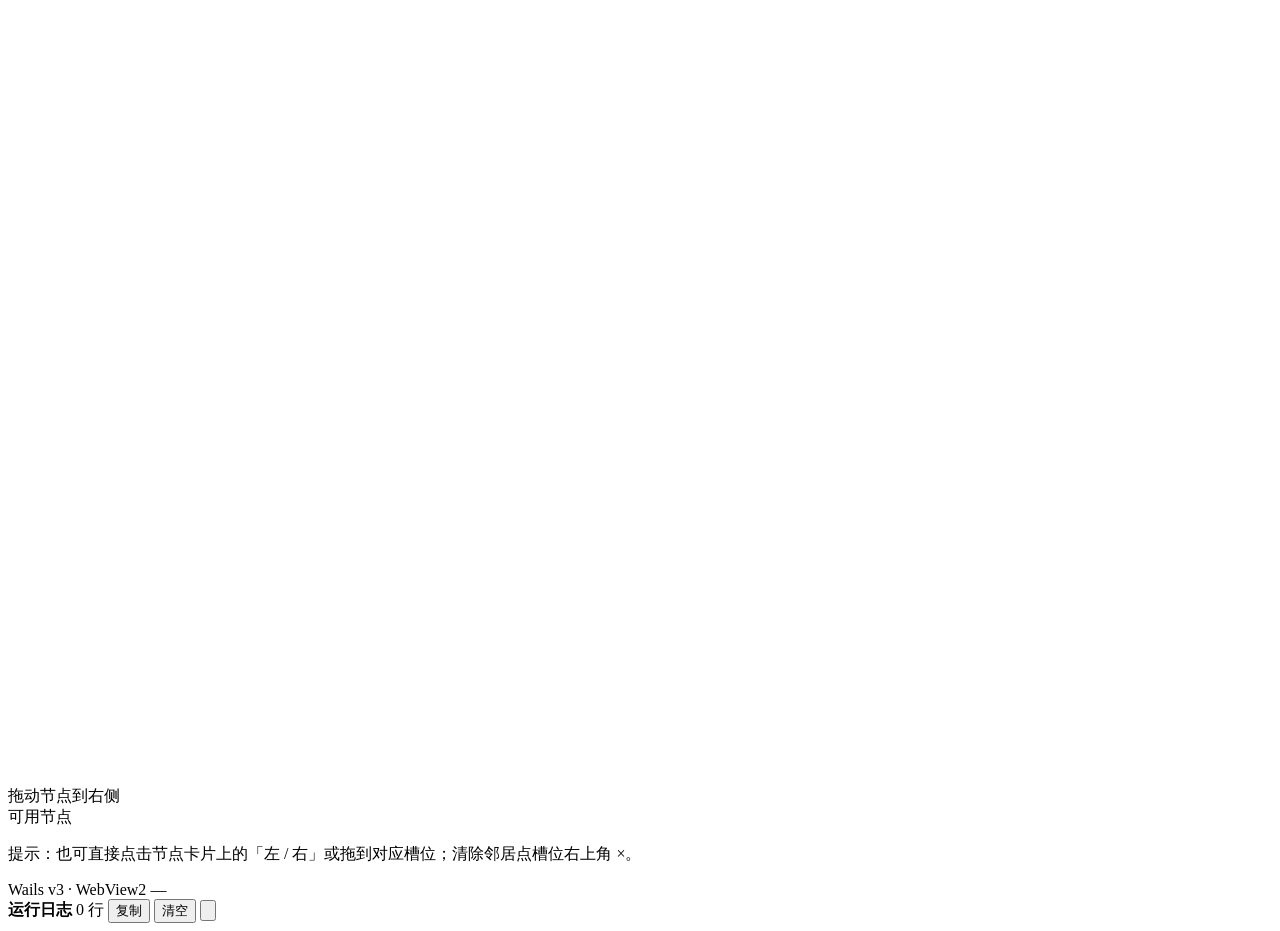
==== commit 39649463: "feat(wailsui): 输入框支持复制文件后 Ctrl+V 直接投送，文件选择器取消静默处理 复制文件后聚焦输入框按 Ctrl+V 即把文件投送到在线节点：网页侧拿不到剪贴板文件的真实路径，改为" ====
--- a/internal/wailsui/frontend/index.html
+++ b/internal/wailsui/frontend/index.html
@@ -106,7 +106,7 @@
         </div>
         <p class="fe-title">还没有传输记录</p>
         <p class="fe-hint">复制文本 / 截图 / 文件（Ctrl+C）会自动同步到所有在线节点；<br>
-        也可以把文件拖进本窗口，或在下方输入框直接发送文本。</p>
+        超过阈值或已暂停时，可在下方输入框 Ctrl+V 手动投送，也可以把文件拖进本窗口。</p>
         <p class="fe-keys"><kbd>Ctrl</kbd>+<kbd>K</kbd> 聚焦输入 <span class="sep"></span> <kbd>Ctrl</kbd>+<kbd>L</kbd> 运行日志</p>
       </div>
     </div>
@@ -119,7 +119,7 @@
           <svg class="ic" viewBox="0 0 24 24"><path d="M21 12l-8 8a5 5 0 0 1-7-7l8-8a4 4 0 0 1 6 6l-8 8a2 2 0 0 1-3-3l7-7"/></svg>
         </button>
         <textarea class="cinput" id="composerInput" rows="1"
-          placeholder="输入文本，回车发送 / Shift+回车换行；或把文件拖进窗口"
+          placeholder="输入文本，回车发送 / Shift+回车换行；复制文件后在此 Ctrl+V 或拖入窗口即投送"
           aria-label="要发送的文本"></textarea>
         <button class="btn primary btn-send" id="btnSend" title="发送文本（Enter）">
           <svg class="ic" viewBox="0 0 24 24"><path d="M4 12l16-8-6 16-2-6zM12 14l4-4"/></svg>
@@ -129,7 +129,7 @@
       <div class="composer-hint">
         <span><kbd>Enter</kbd> 发送 <span class="sep"></span> <kbd>Shift</kbd>+<kbd>Enter</kbd> 换行</span>
         <span class="grow"></span>
-        <span id="composerHint">拖入文件即投送到在线节点</span>
+        <span id="composerHint">拖入文件 / 复制后 Ctrl+V 即投送到在线节点</span>
       </div>
     </div>
 
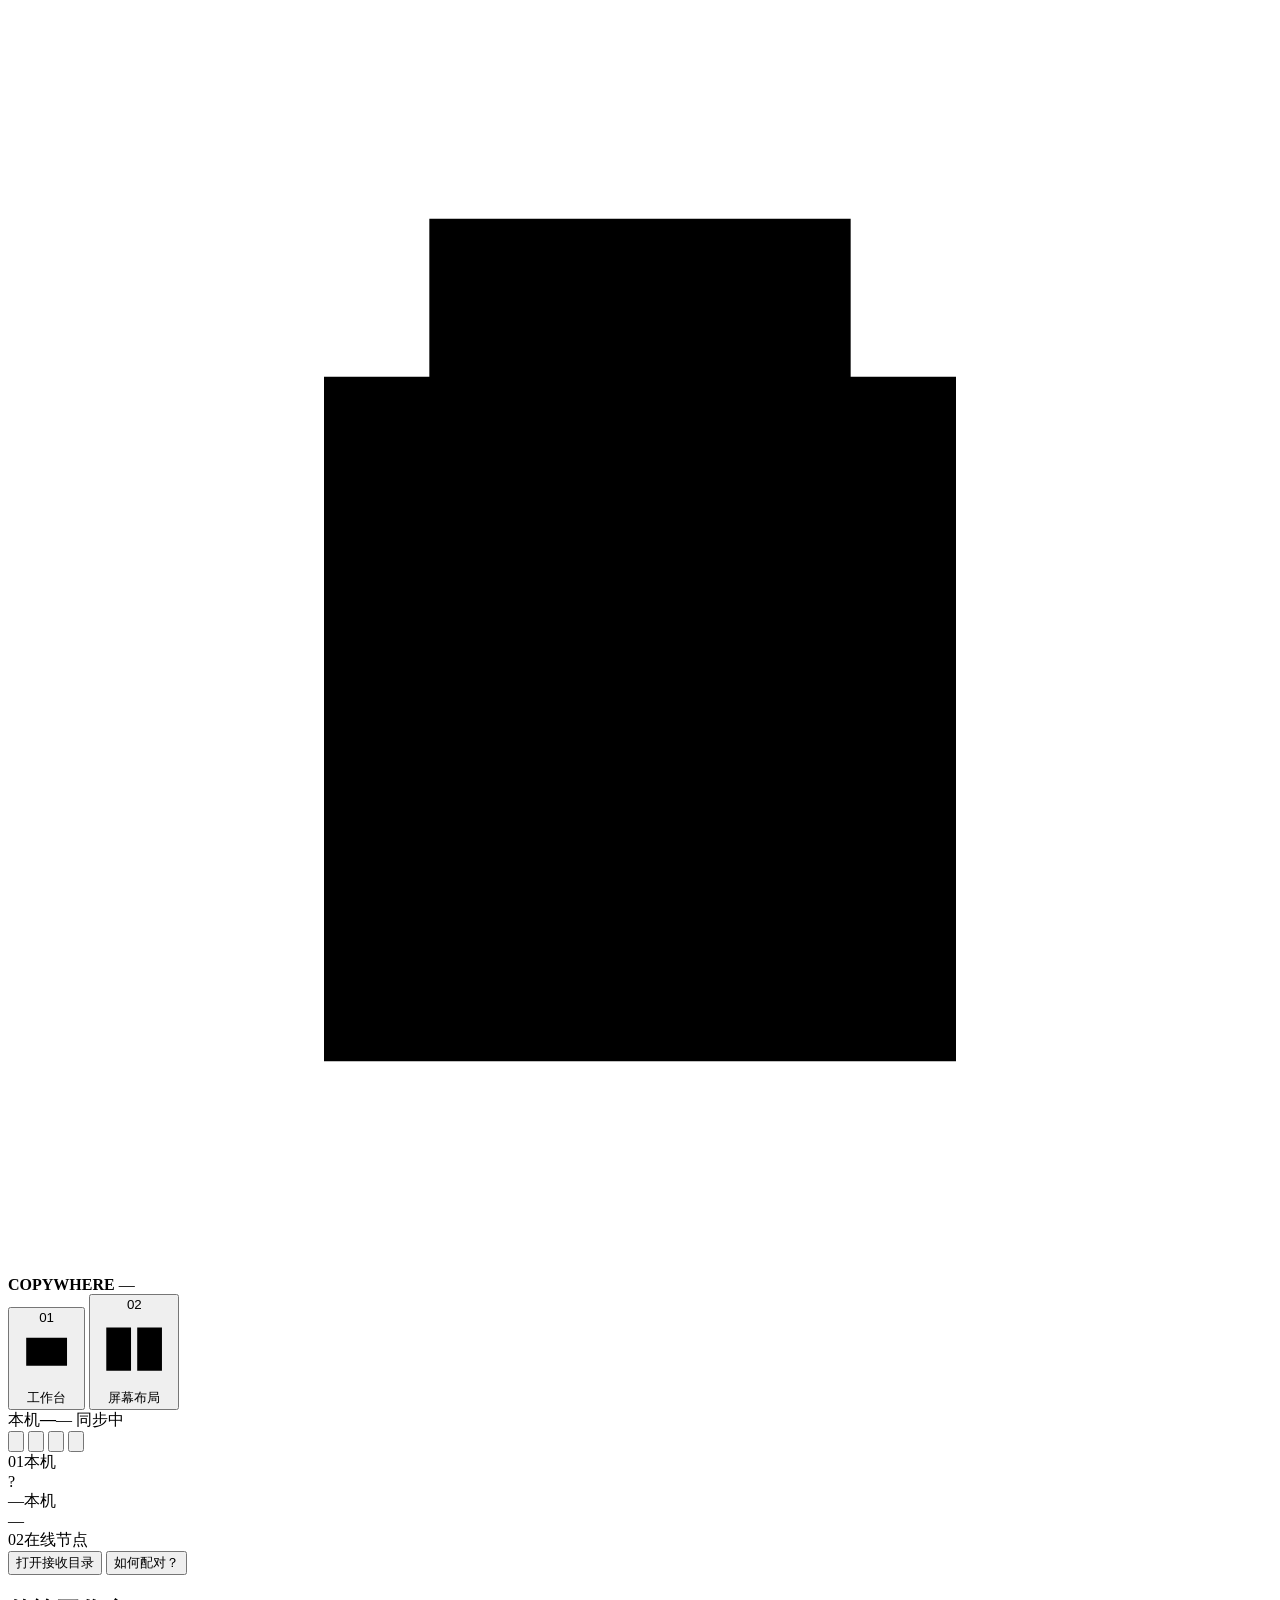
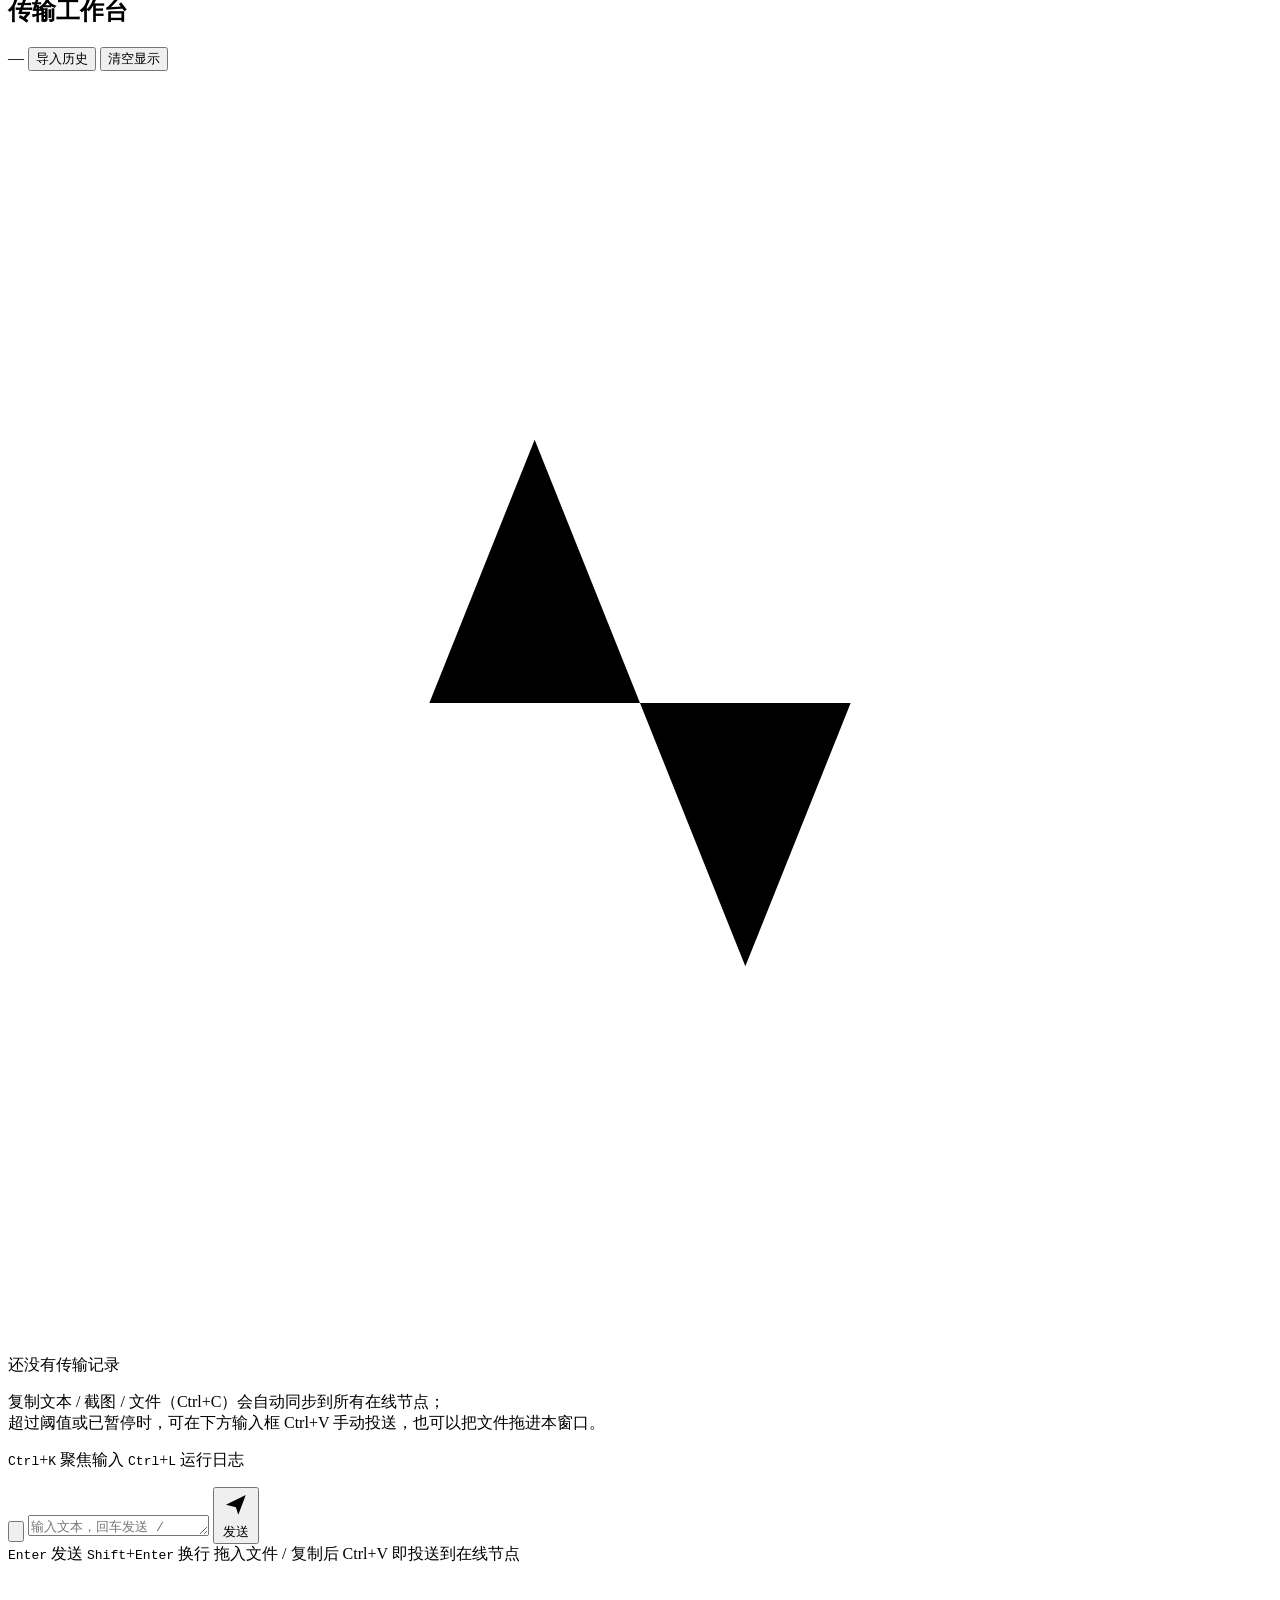
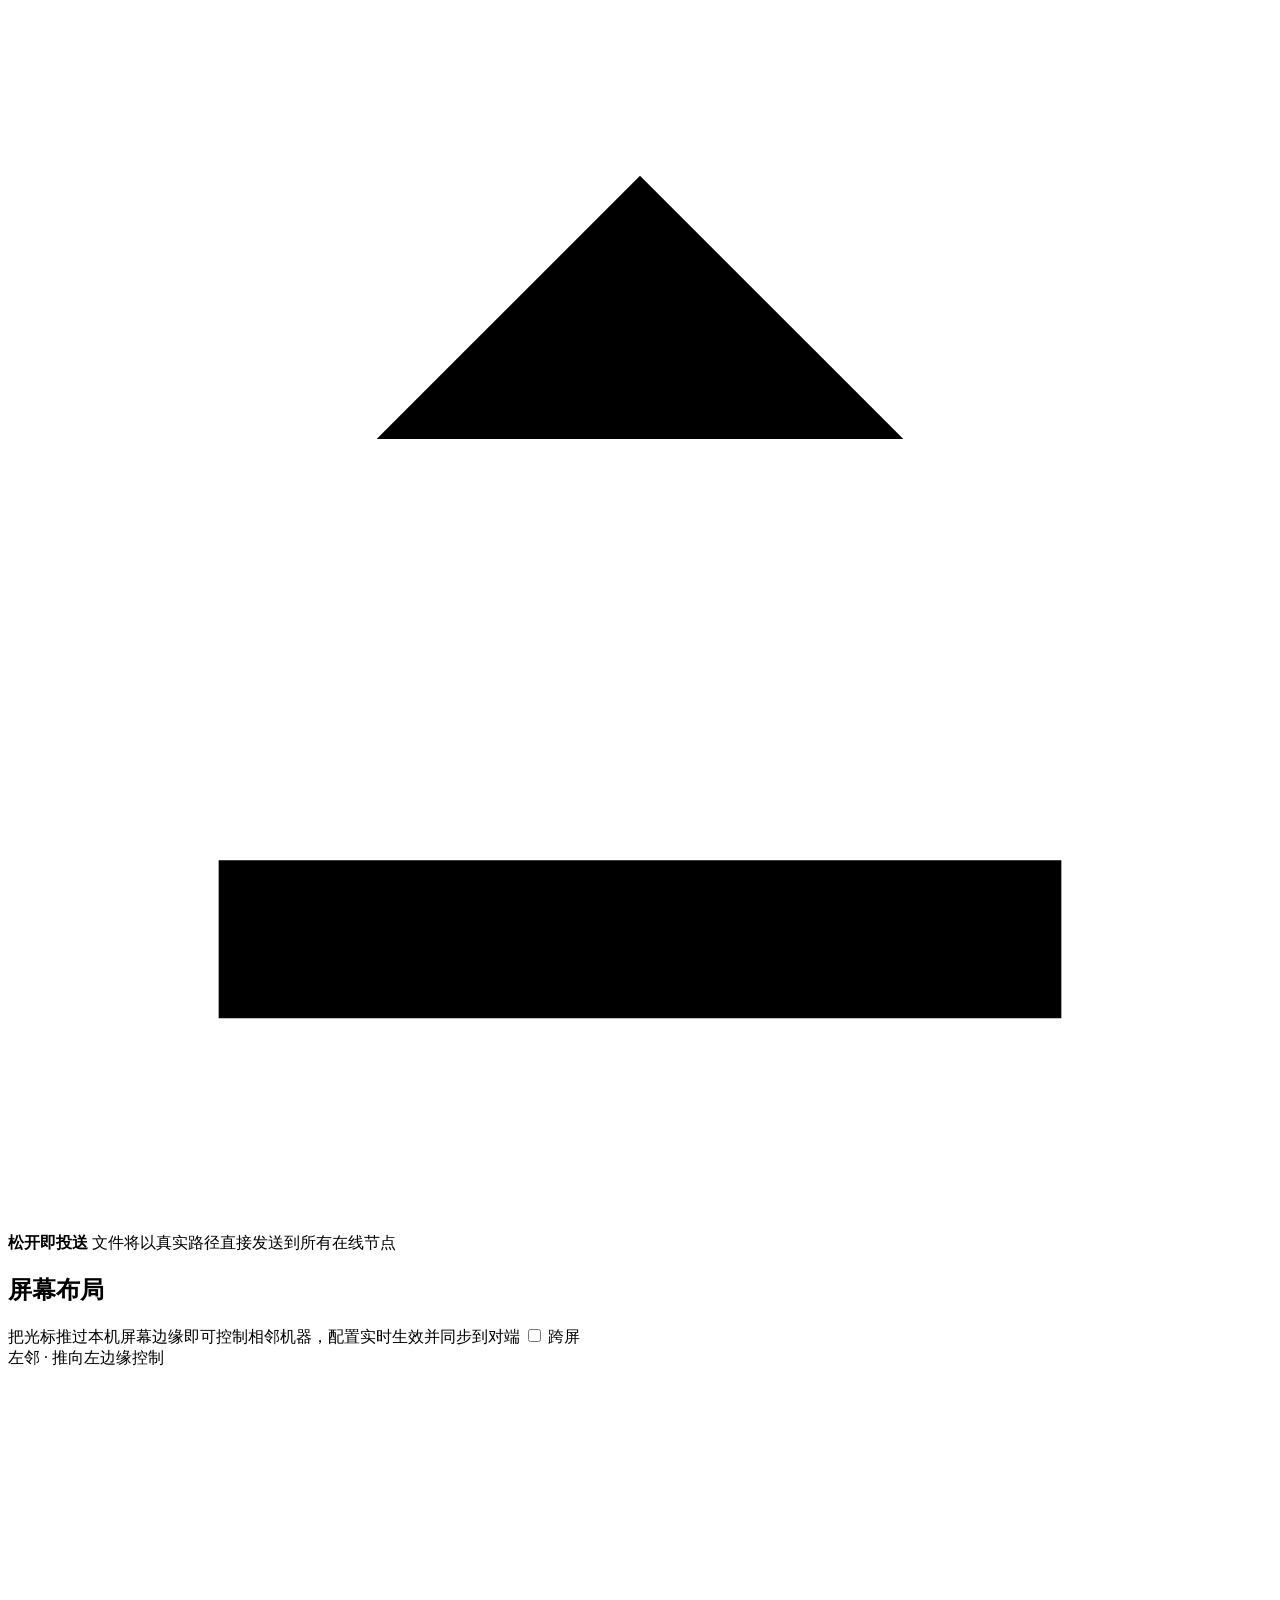
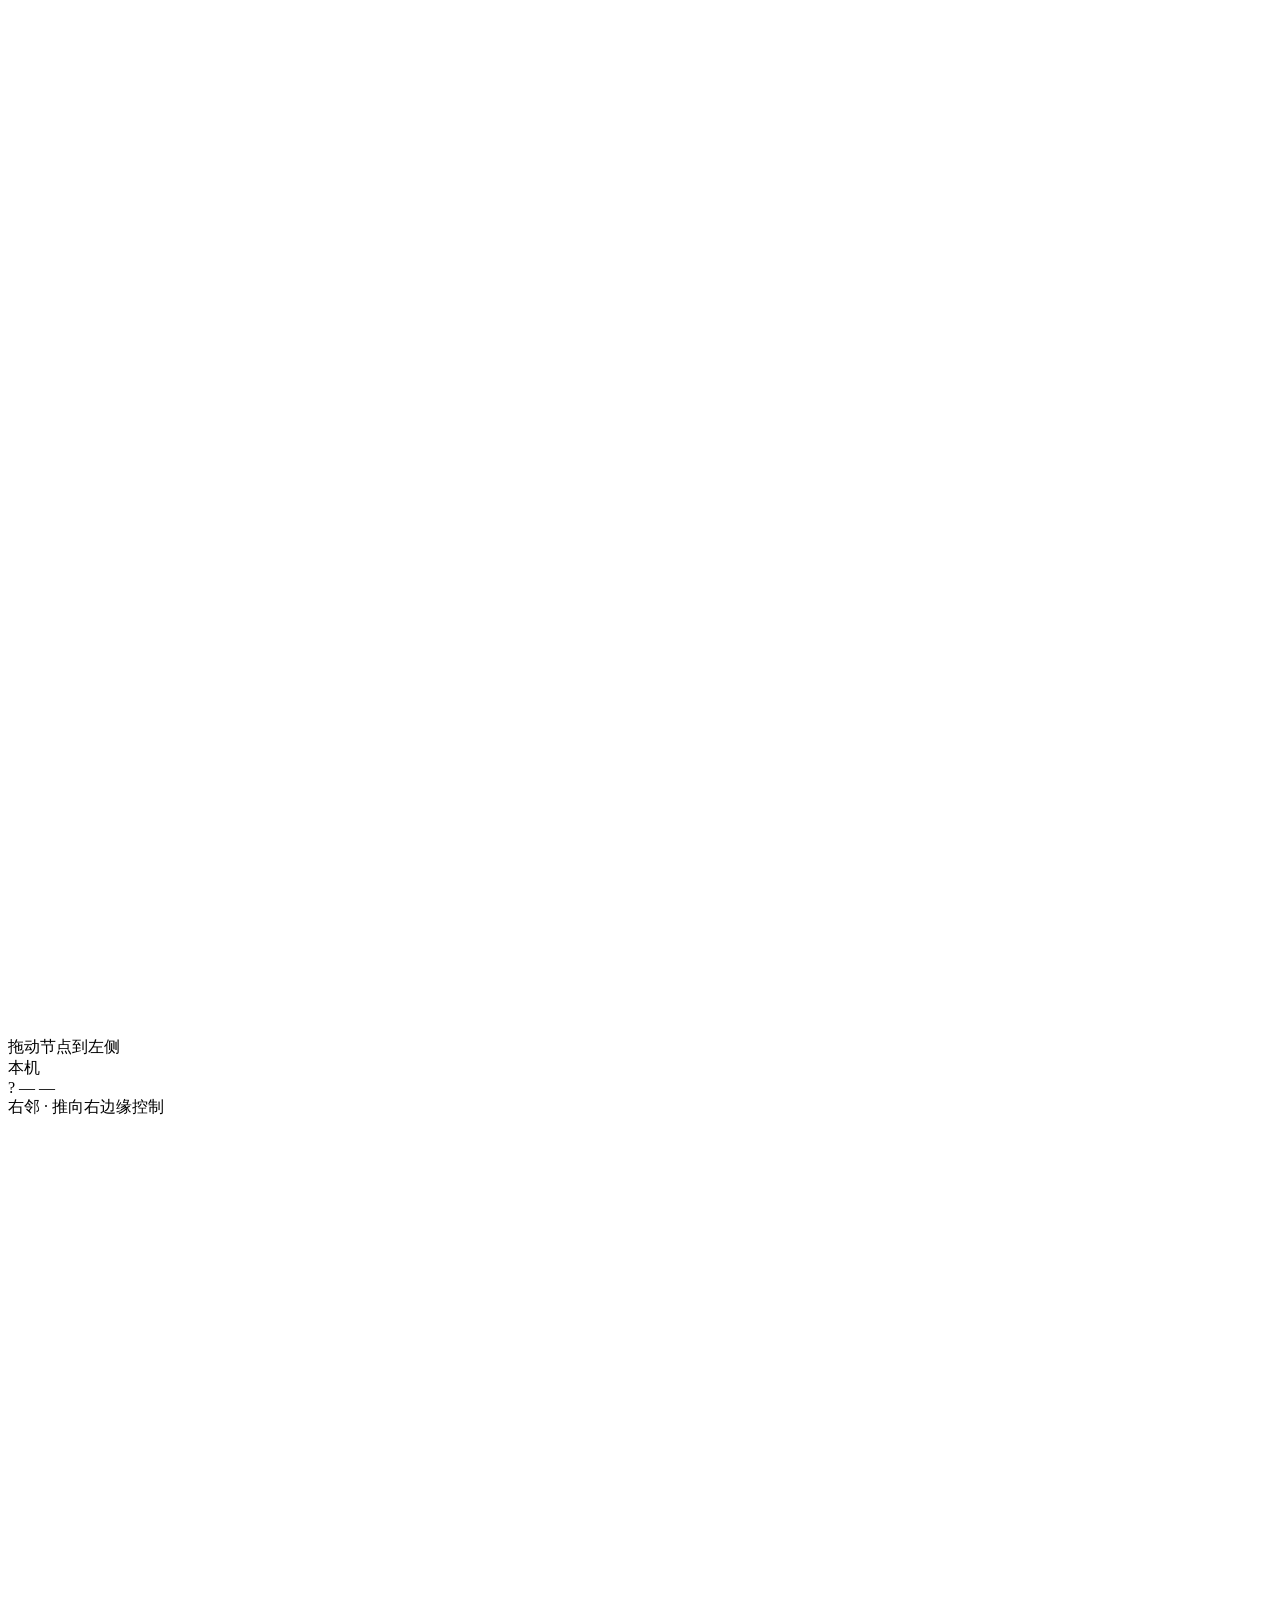
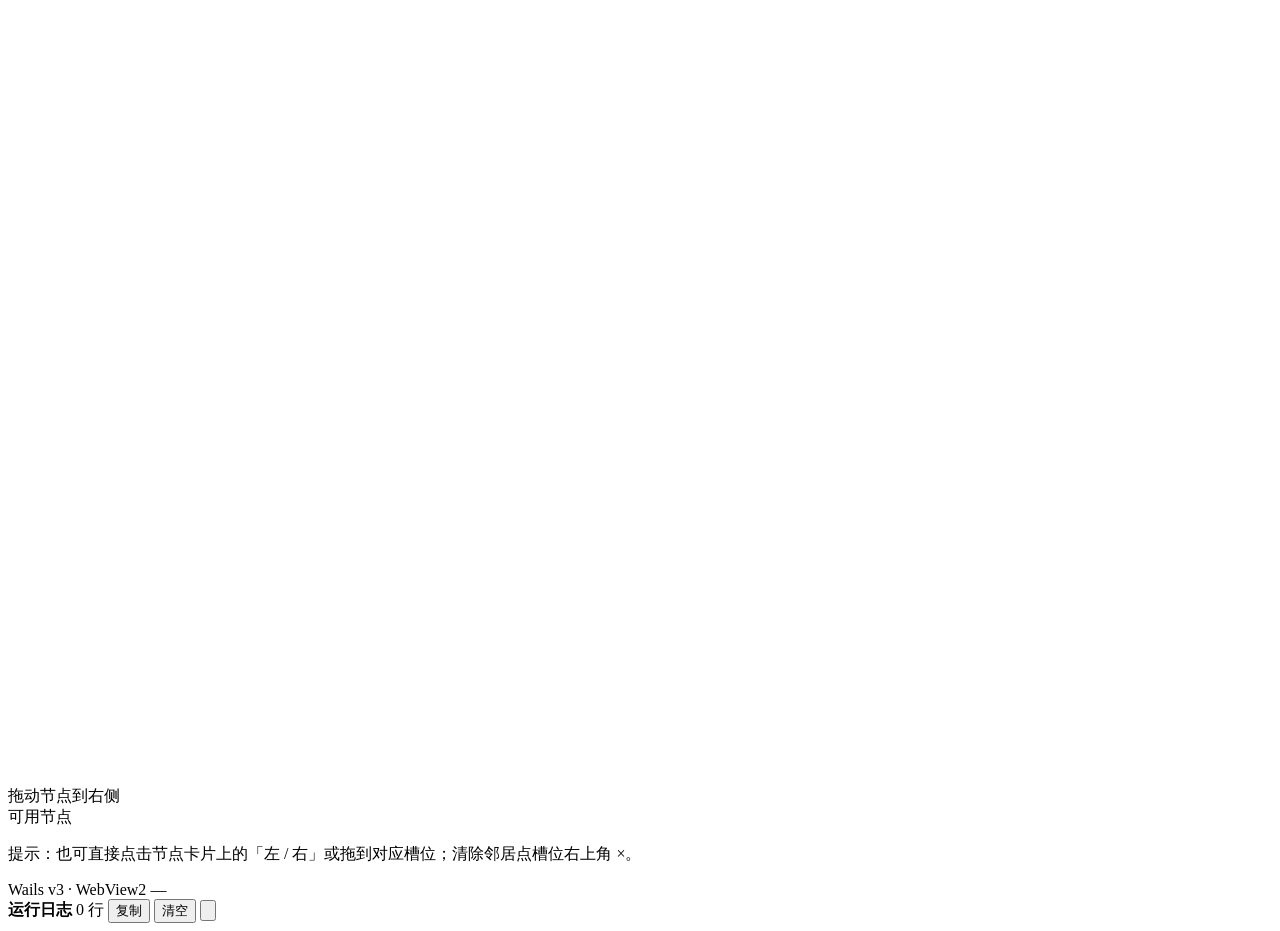
==== commit 8a7e86e1: "feat(ui): 传输记录持久化，支持导入旧版浏览器面板历史 1) 时间线记录写入 WebView2 自身的 localStorage（cw-feed，最近 400 条、文本截断 2000 字符、写" ====
--- a/internal/wailsui/frontend/index.html
+++ b/internal/wailsui/frontend/index.html
@@ -96,7 +96,8 @@
       <h1>传输工作台</h1>
       <span class="sub" id="stageSub">—</span>
       <span class="grow"></span>
-      <button class="chipbtn" id="btnClearFeed" title="只清空本窗口显示，不影响对端">清空显示</button>
+      <button class="chipbtn" id="btnImportFeed" title="导入旧版浏览器面板导出的 cw-feed JSON">导入历史</button>
+      <button class="chipbtn" id="btnClearFeed" title="清空本窗口显示与本地历史，不影响对端">清空显示</button>
     </div>
 
     <div class="timeline" id="timeline" aria-live="polite">
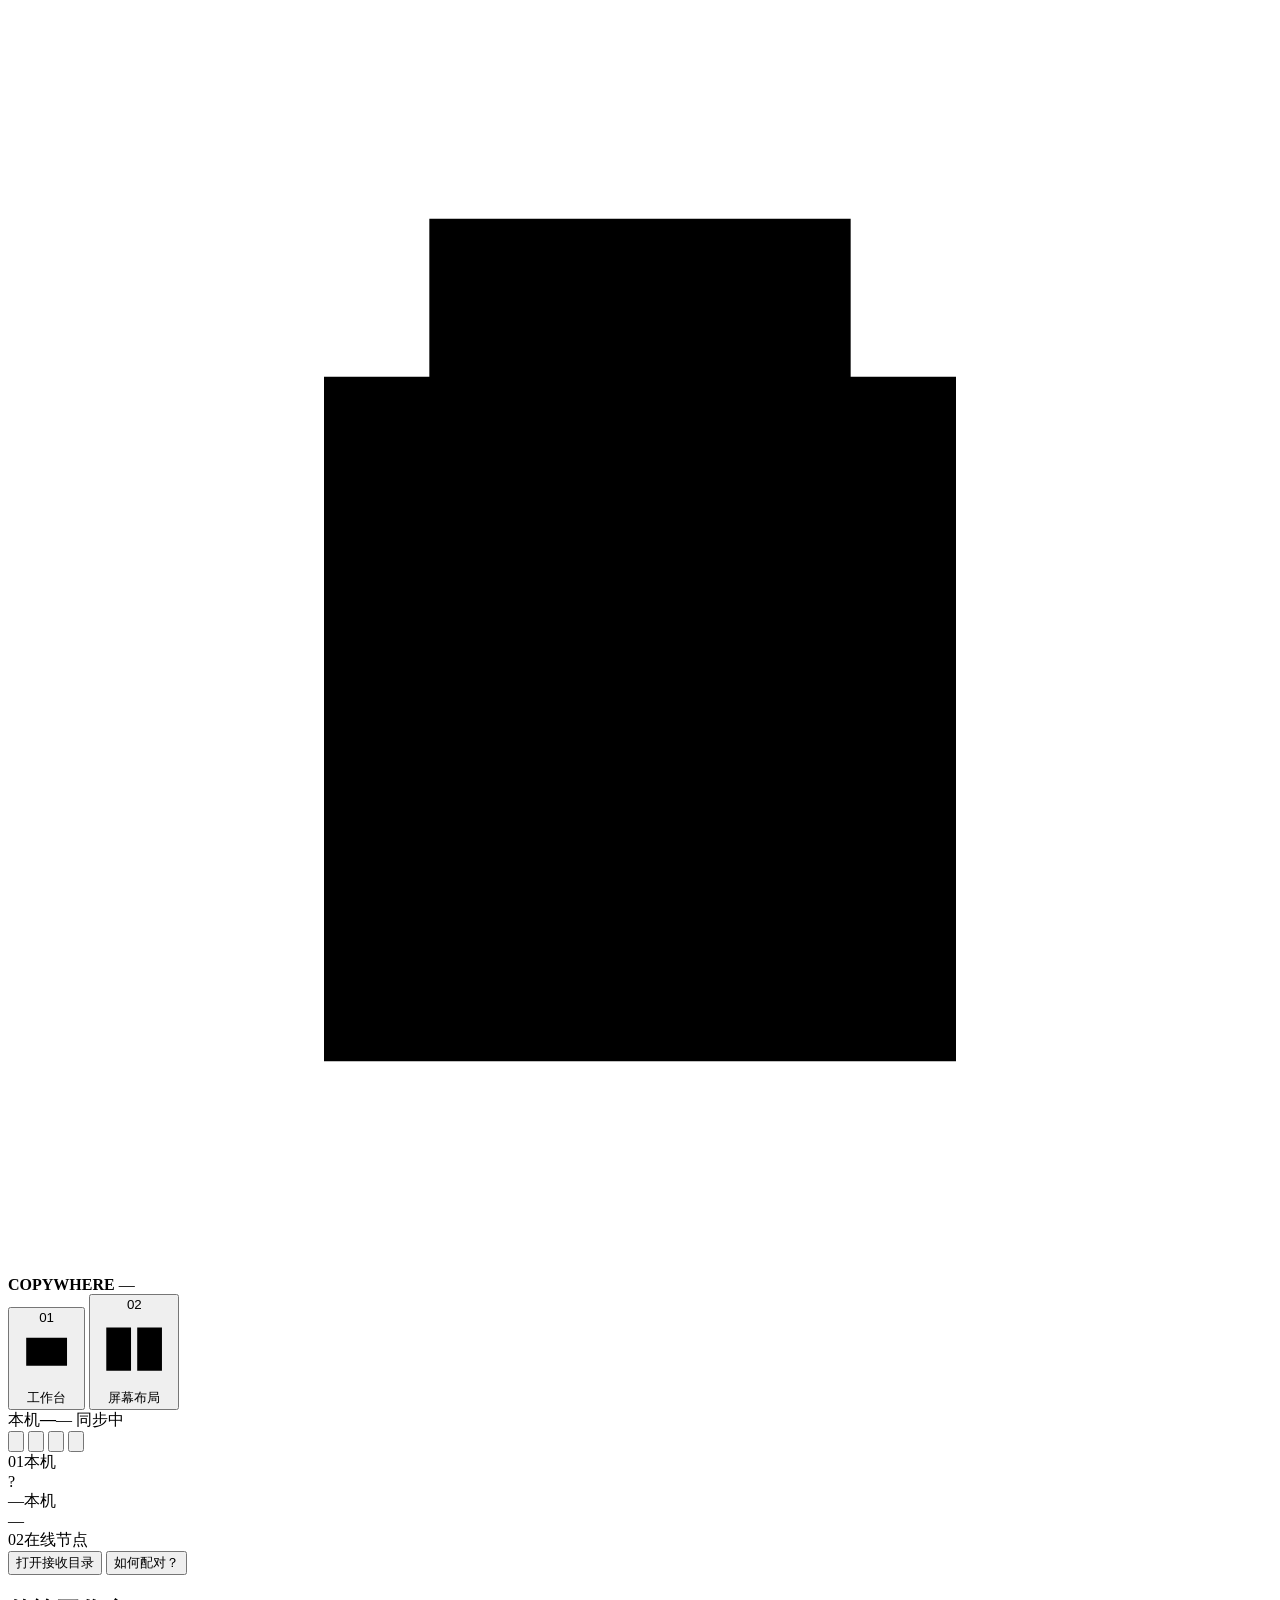
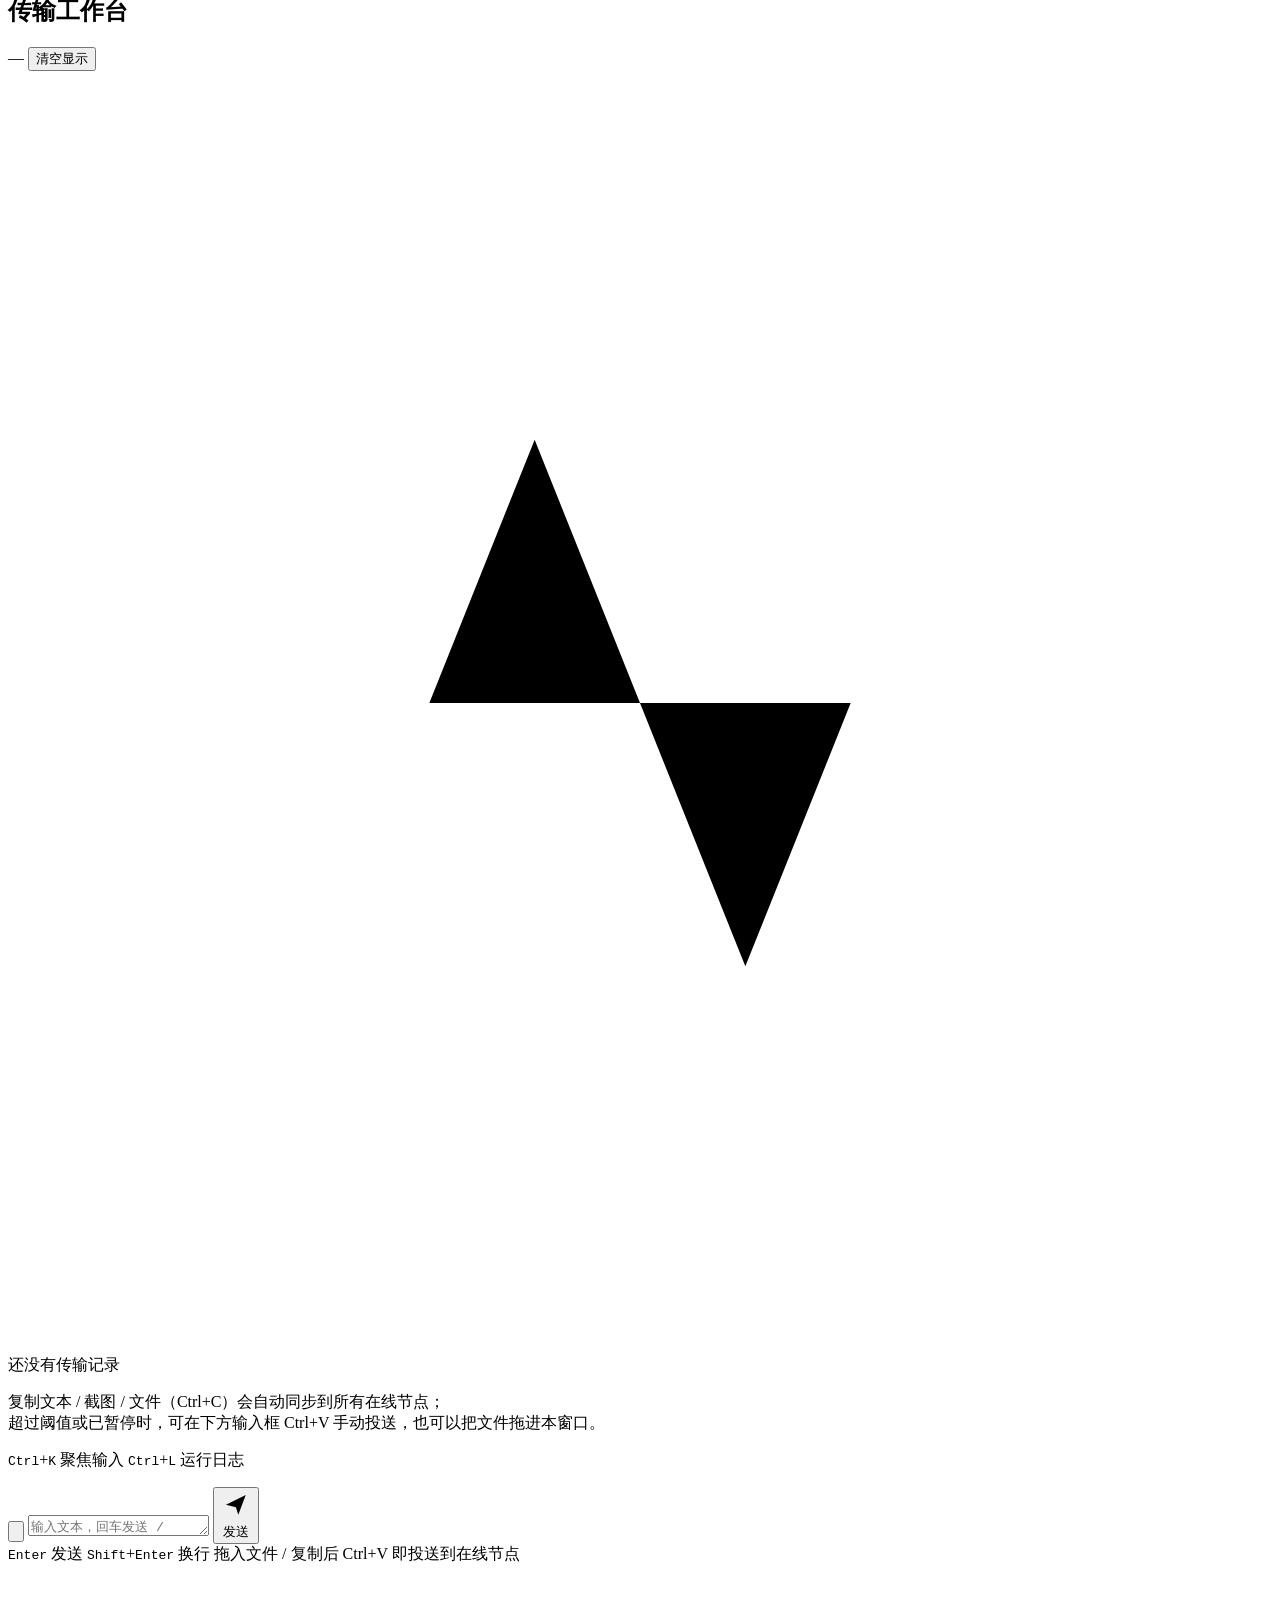
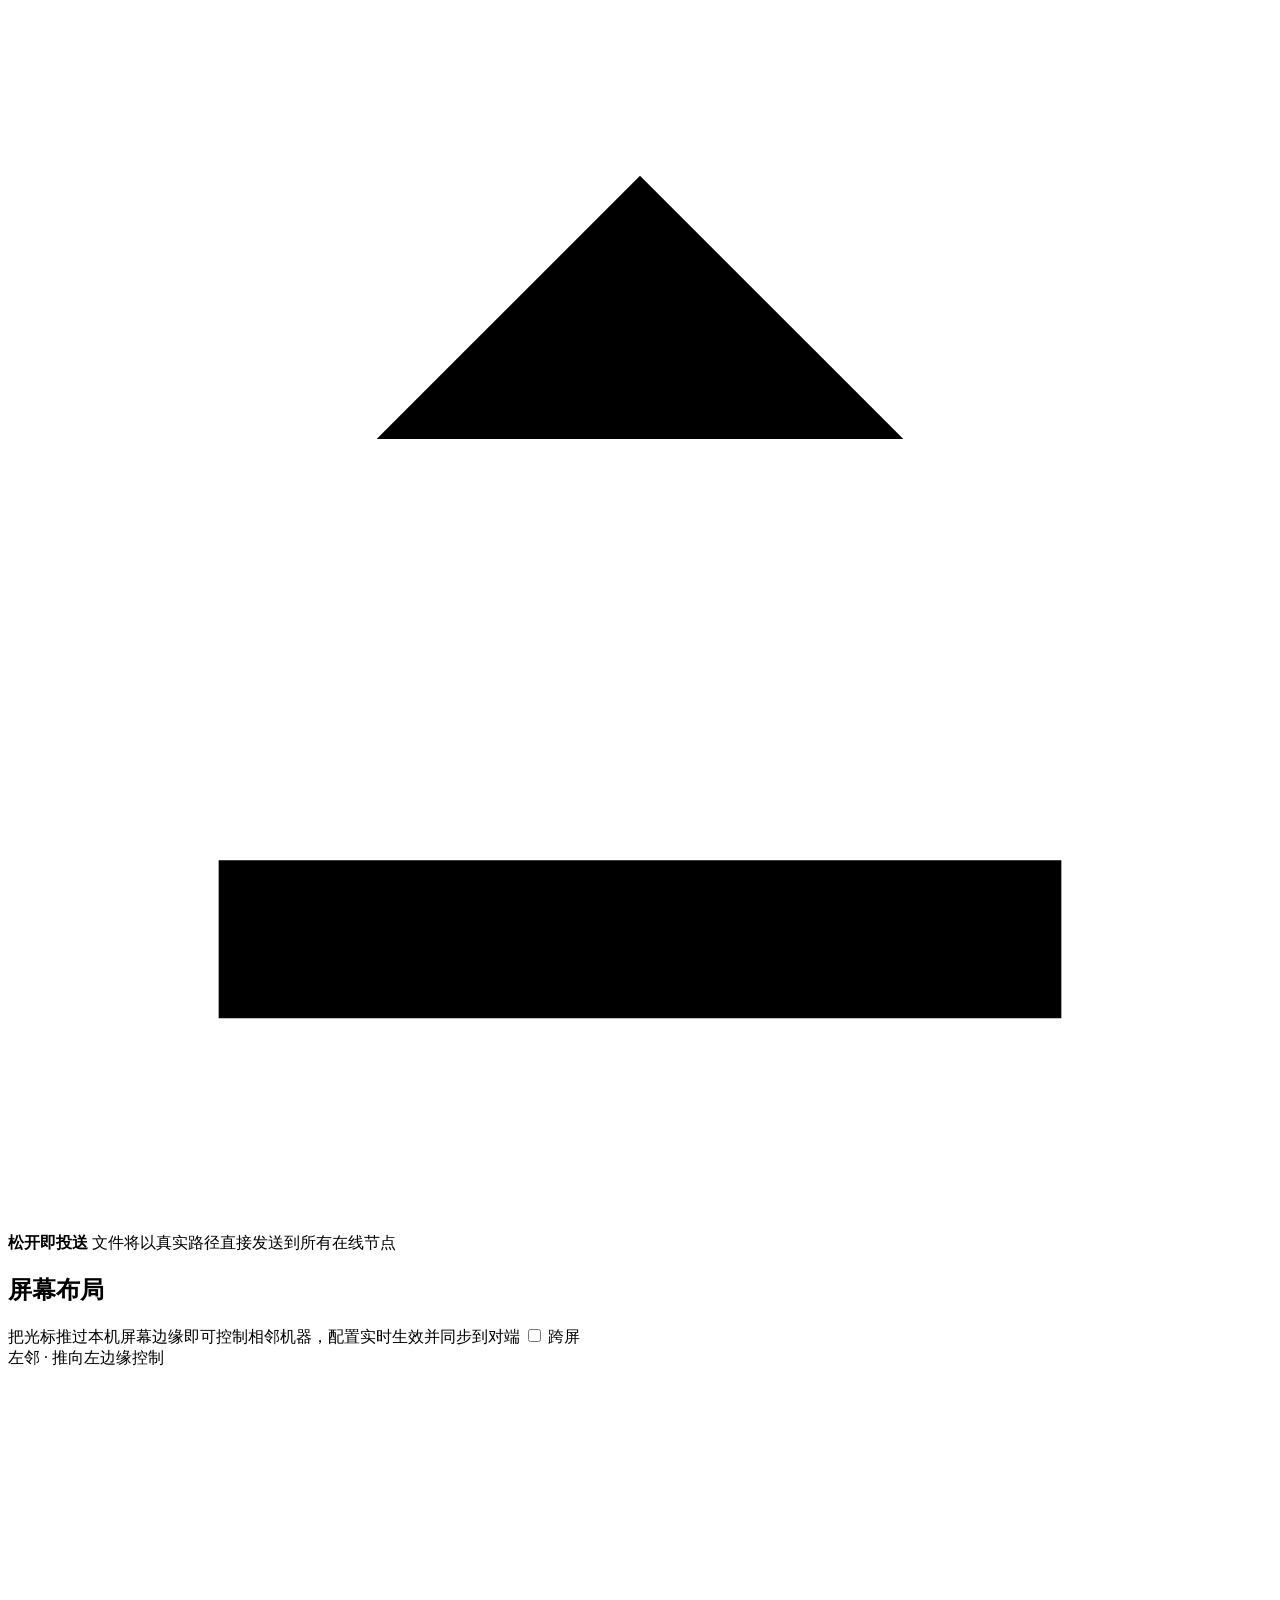
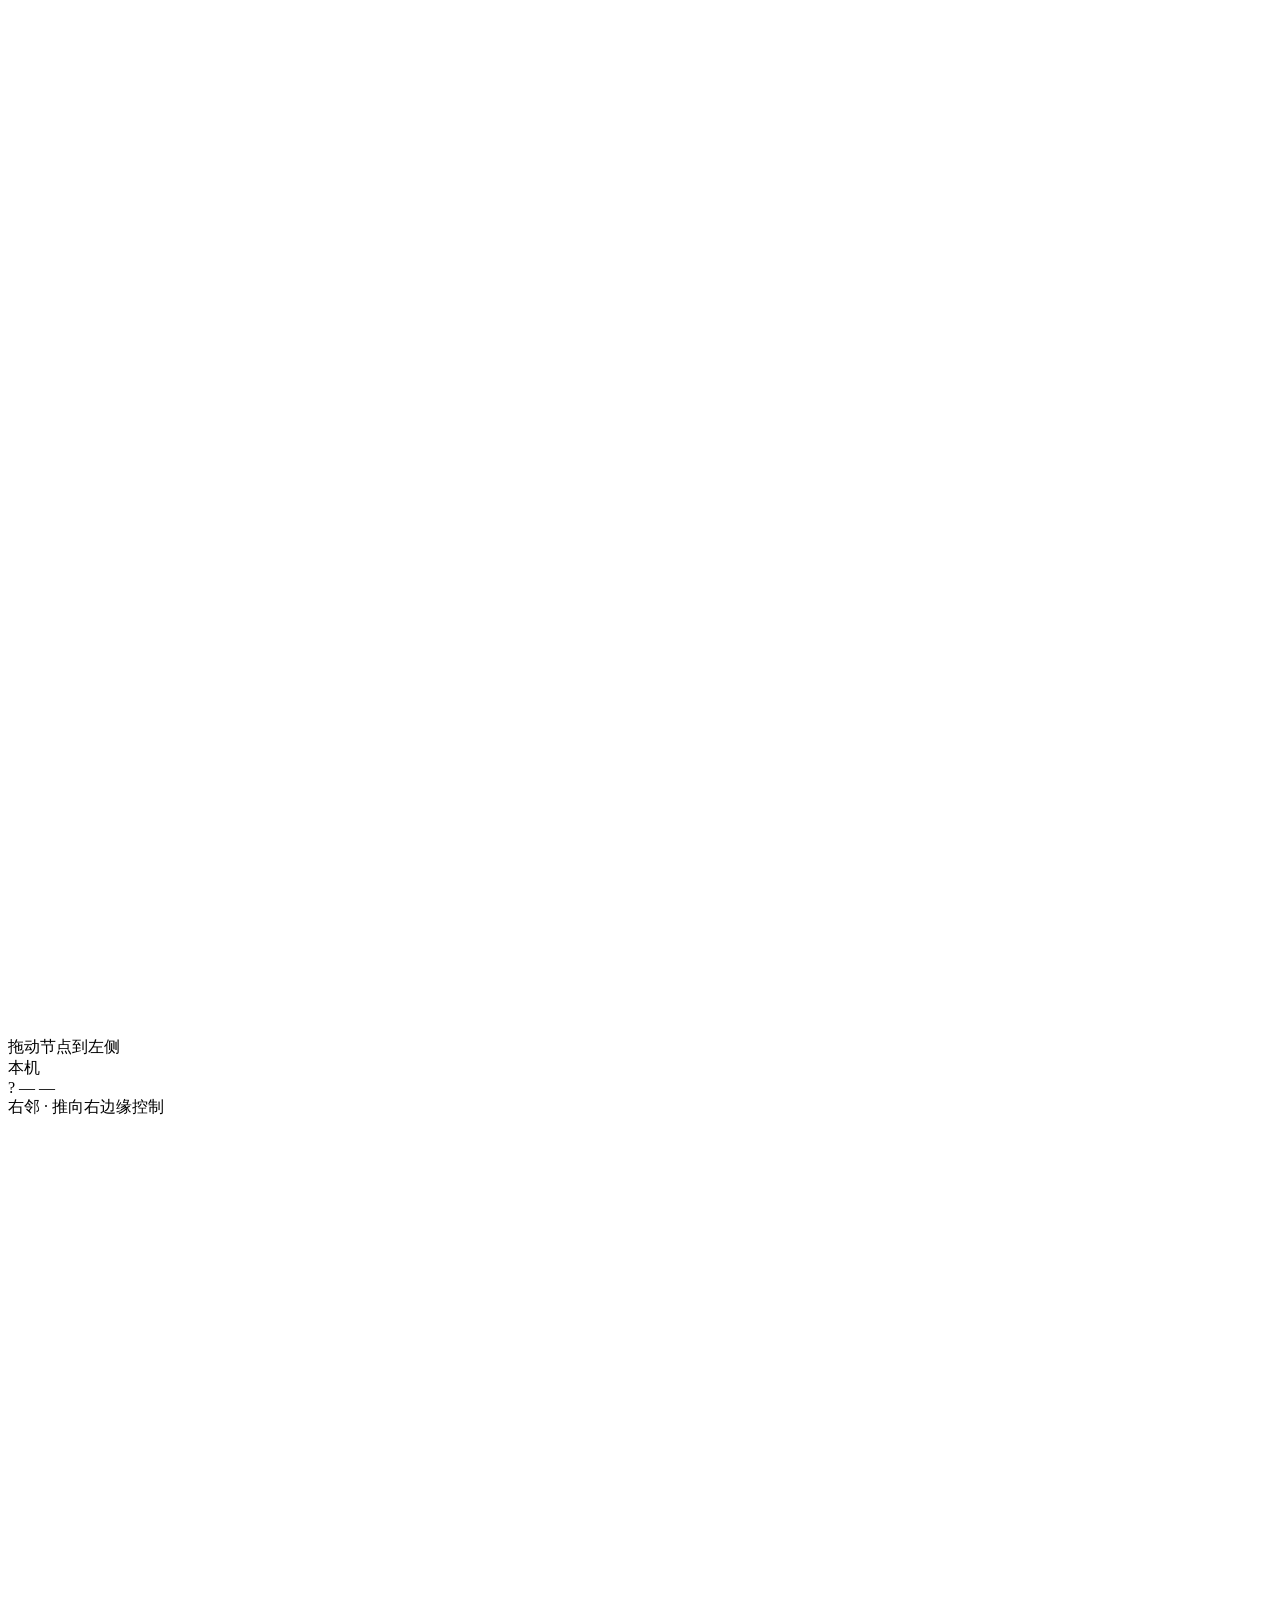
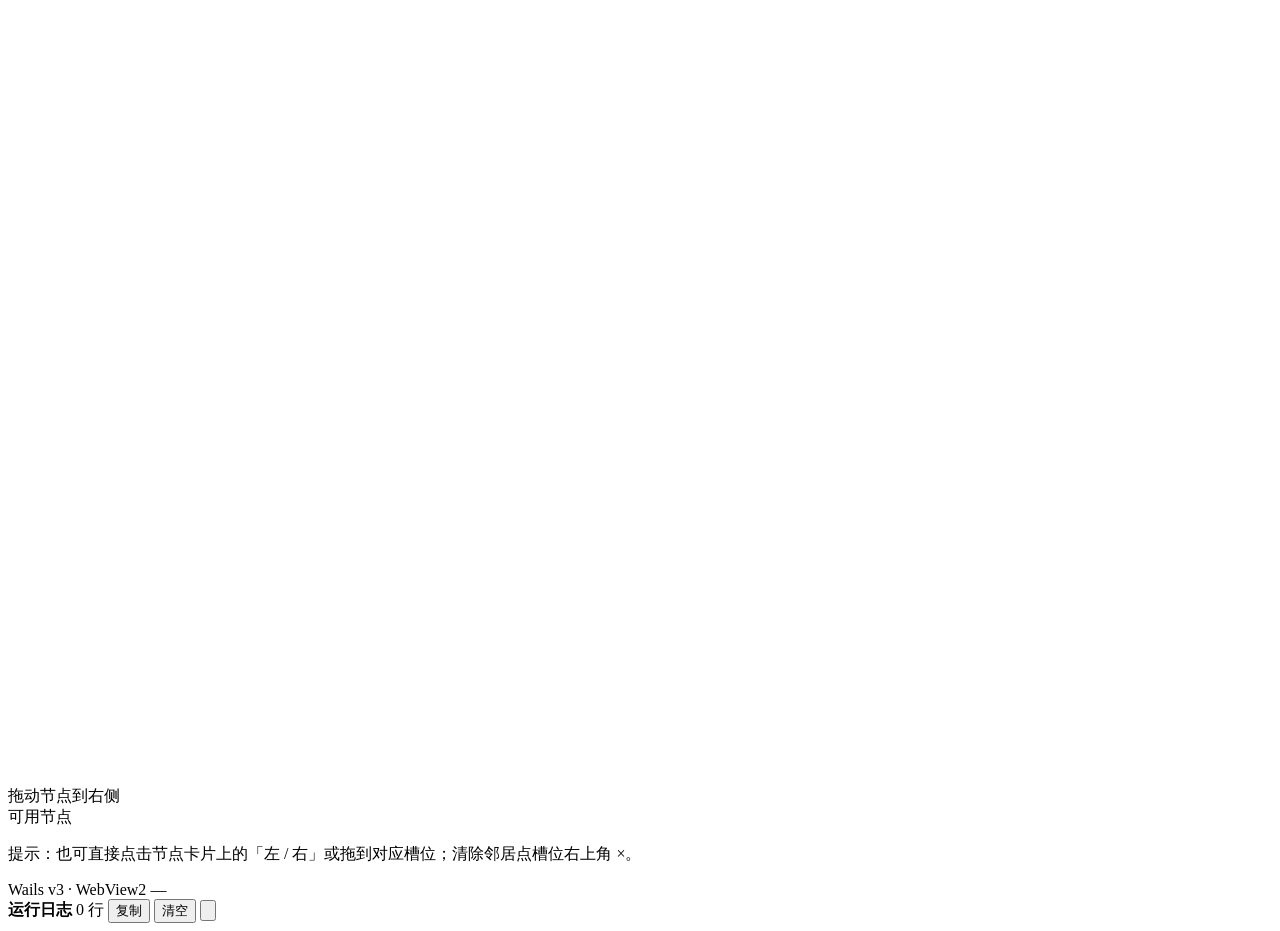
==== commit 535661ee: "revert(ui): 移除导入历史功能，仅保留记录持久化 按需求去掉顶栏「导入历史」按钮、前端 importFeed 与 Service.ImportFeed（含单测与绑定守卫），文档同步为：旧浏览" ====
--- a/internal/wailsui/frontend/index.html
+++ b/internal/wailsui/frontend/index.html
@@ -96,7 +96,6 @@
       <h1>传输工作台</h1>
       <span class="sub" id="stageSub">—</span>
       <span class="grow"></span>
-      <button class="chipbtn" id="btnImportFeed" title="导入旧版浏览器面板导出的 cw-feed JSON">导入历史</button>
       <button class="chipbtn" id="btnClearFeed" title="清空本窗口显示与本地历史，不影响对端">清空显示</button>
     </div>
 
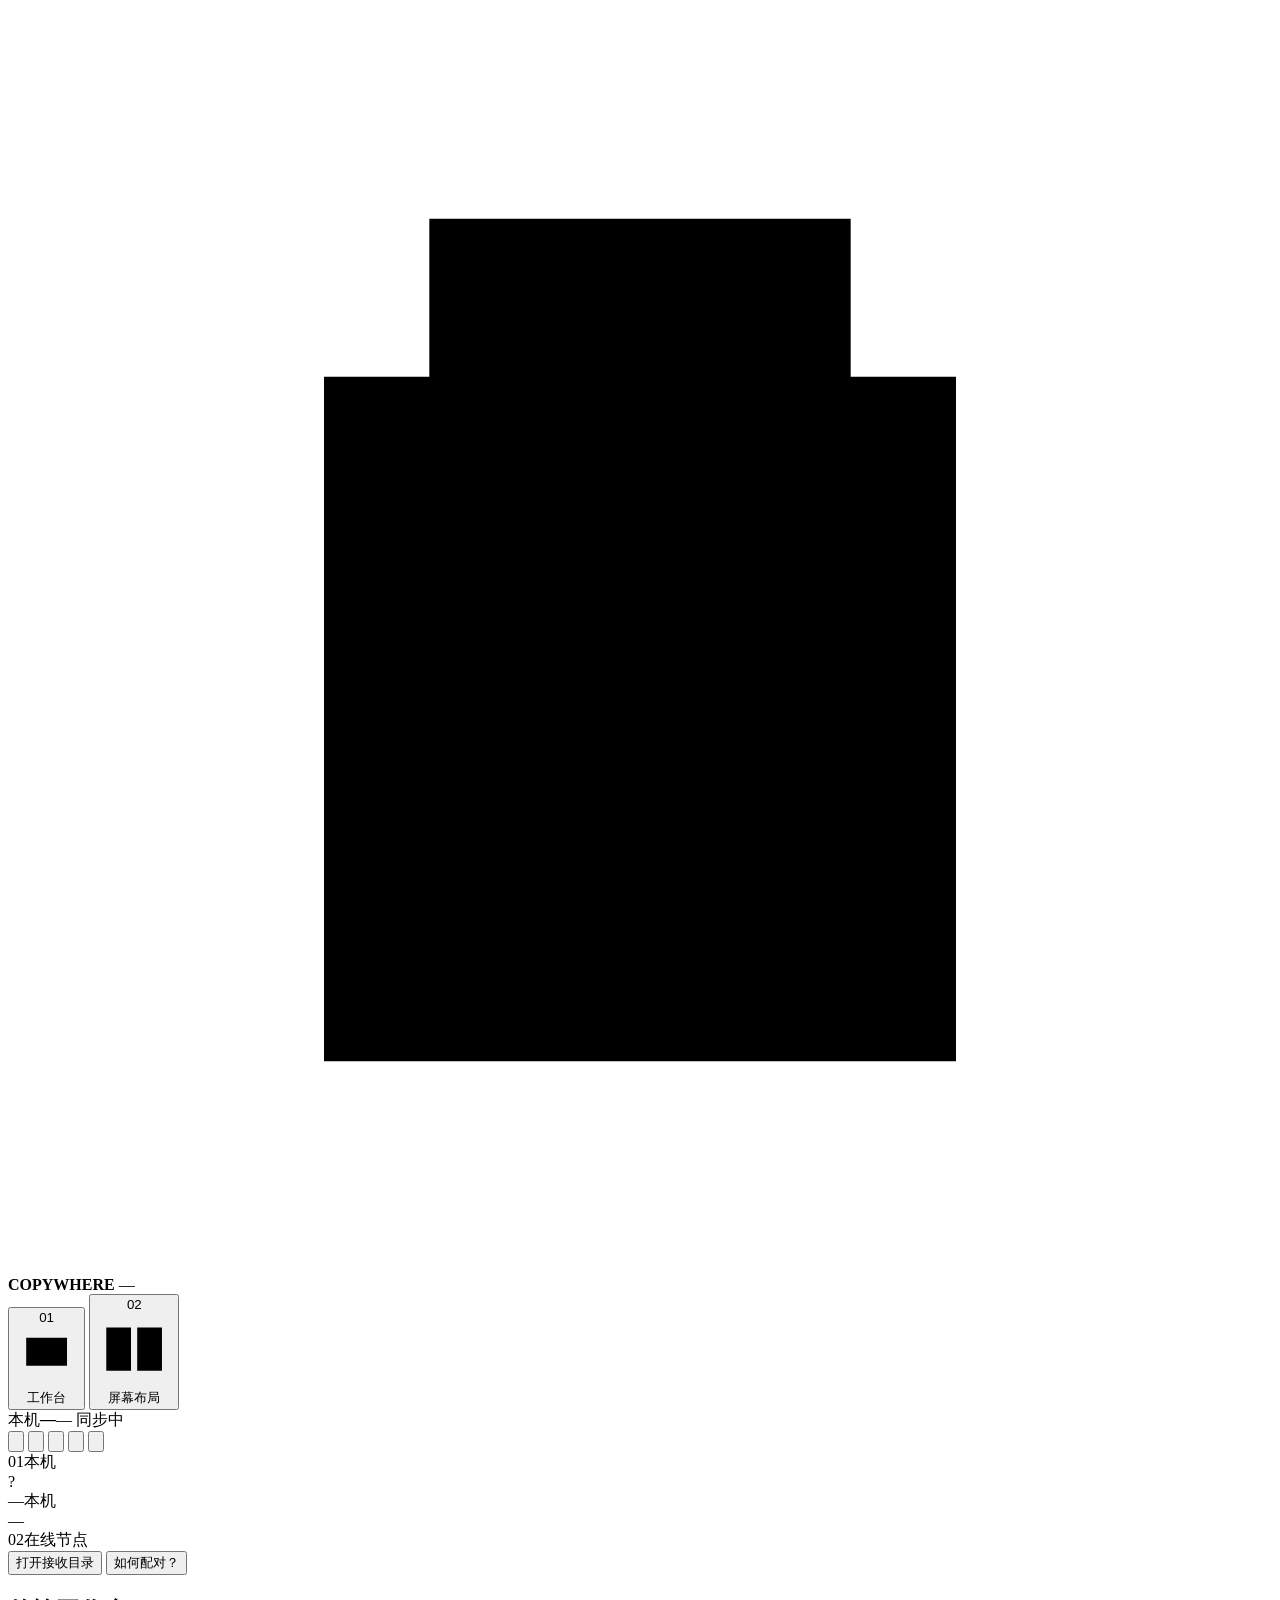
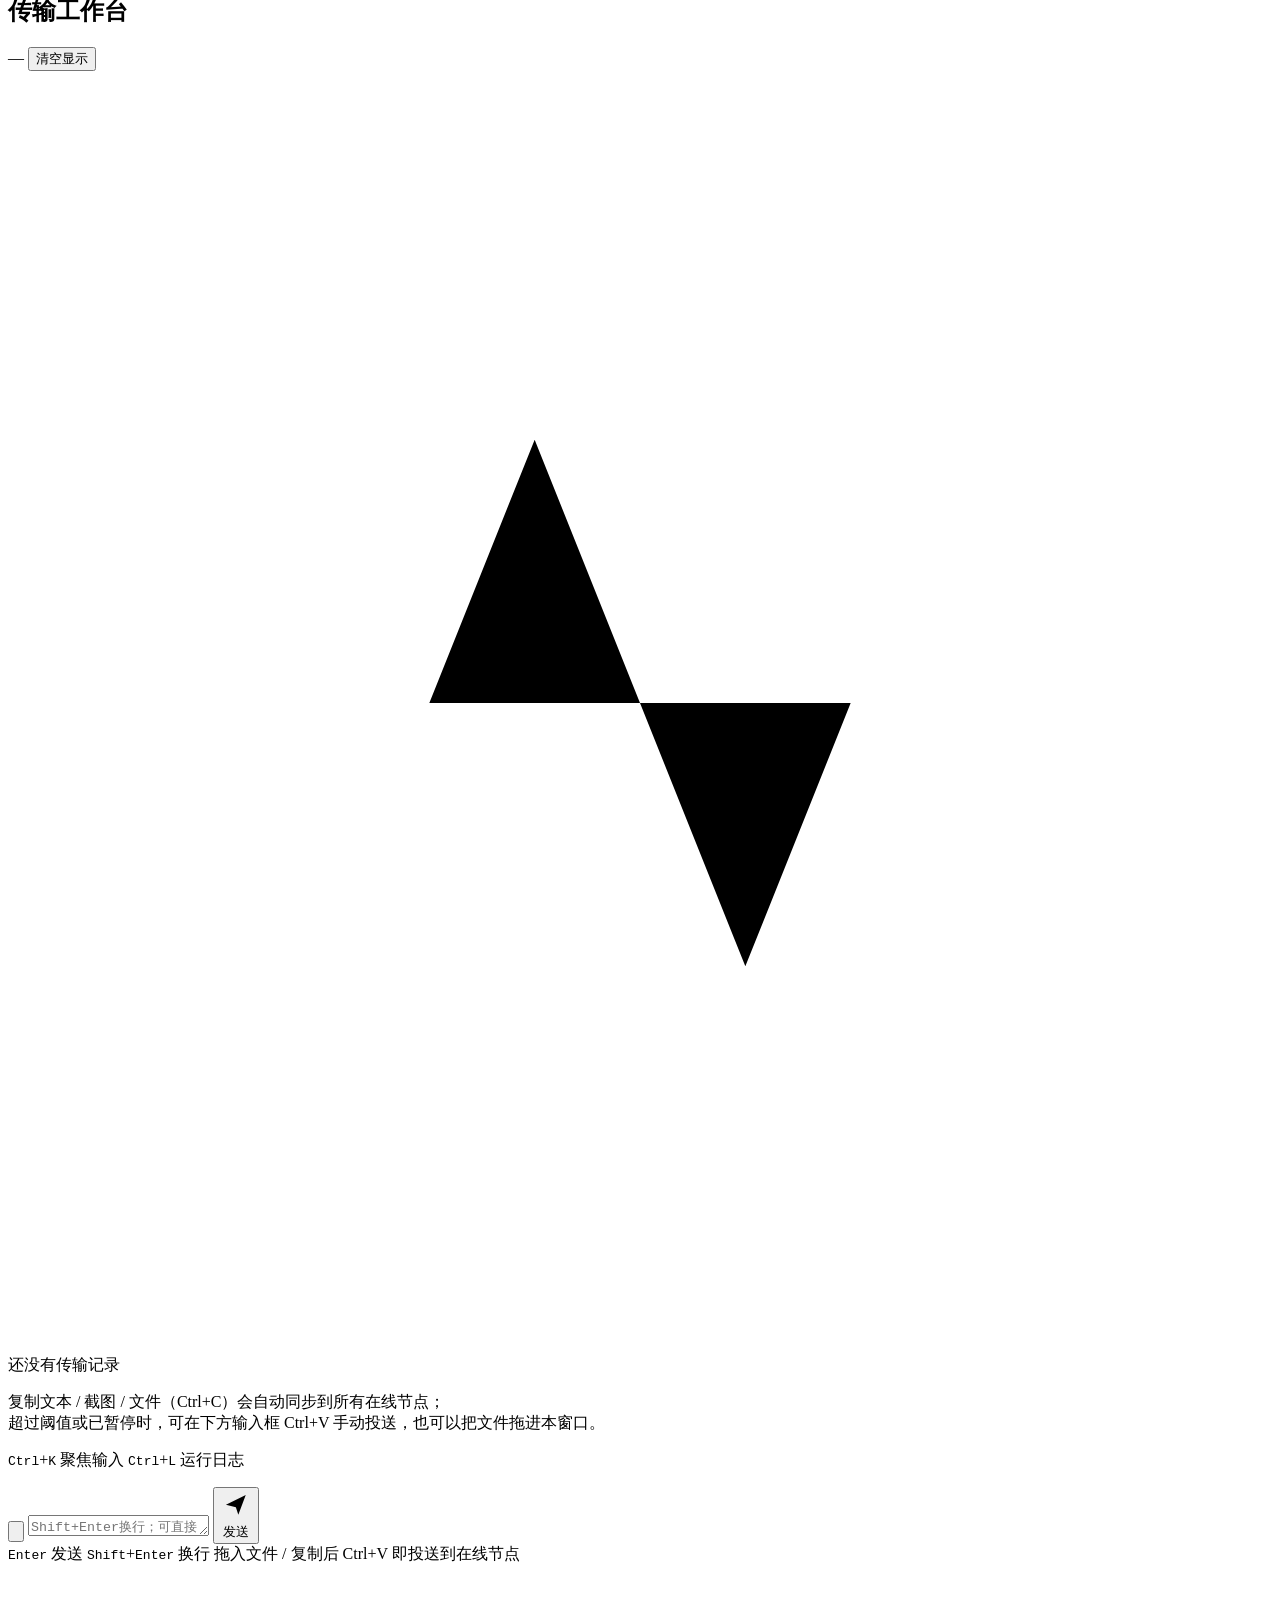
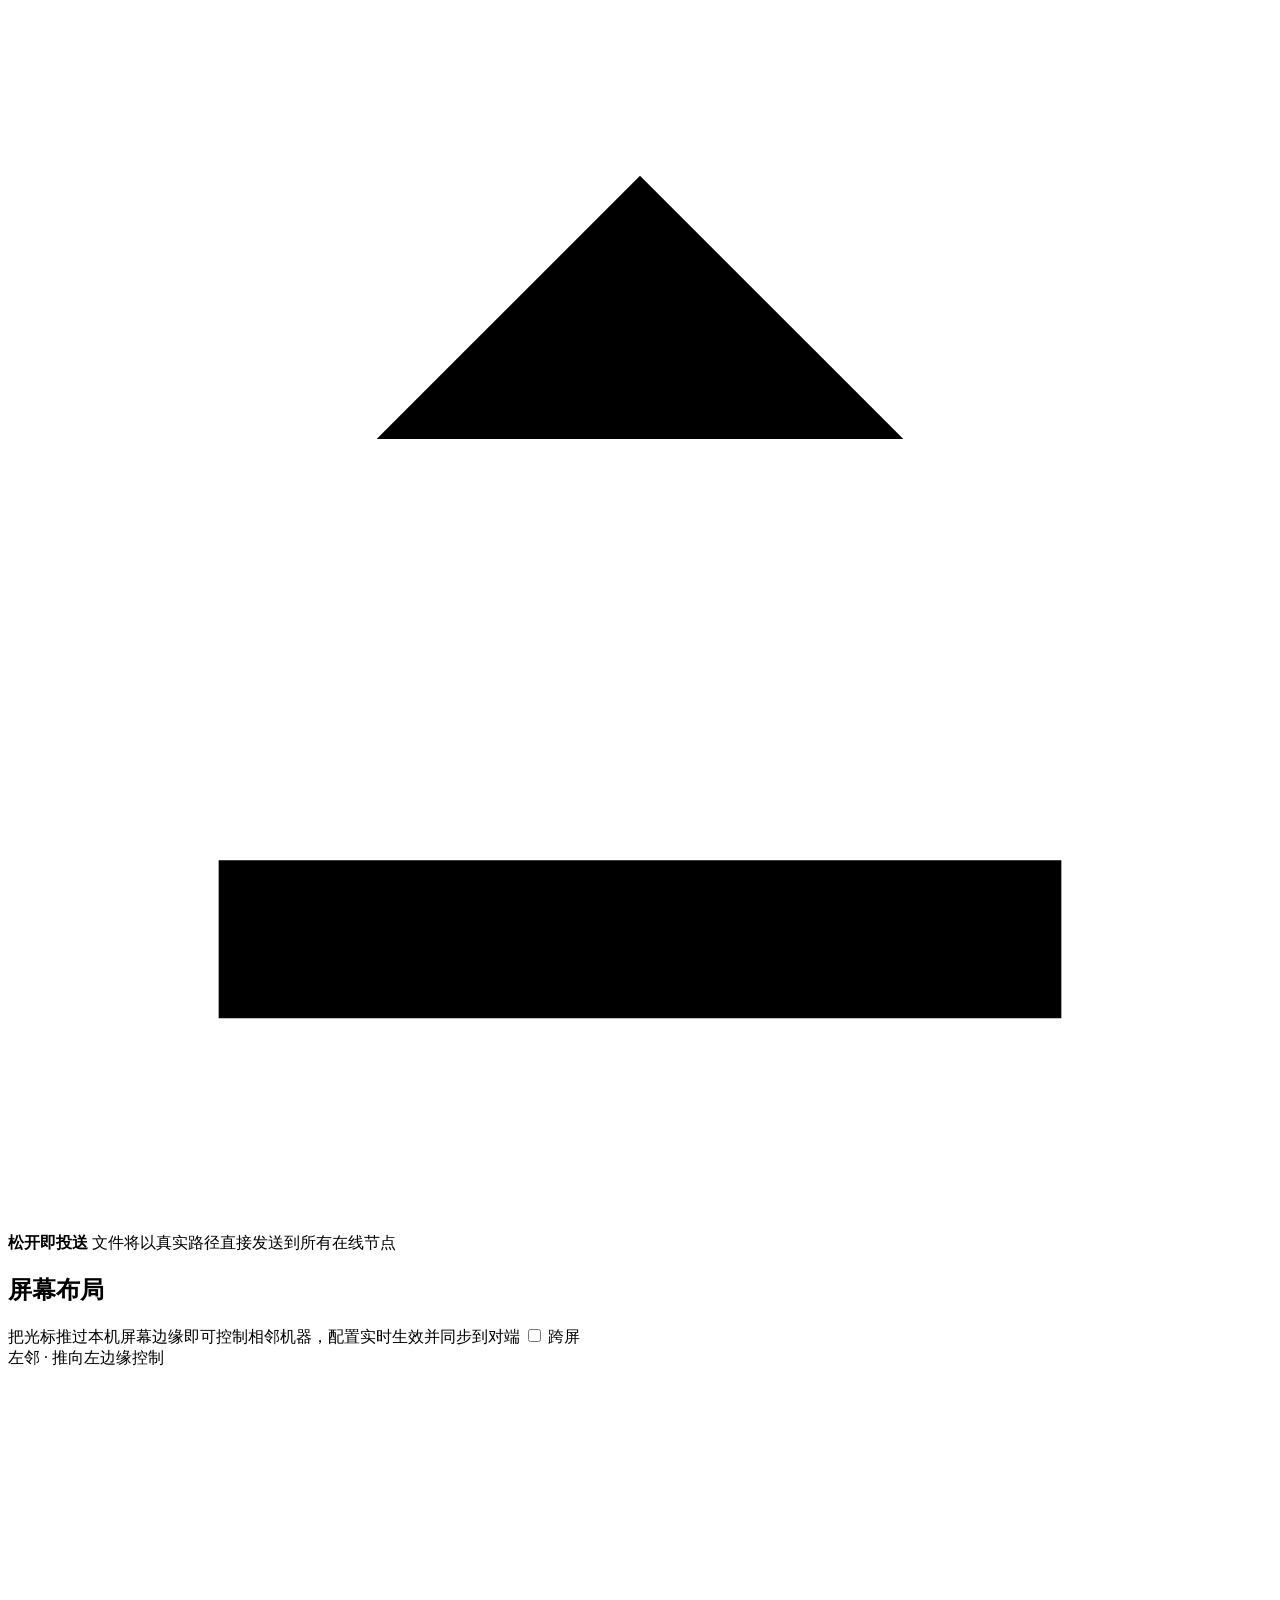
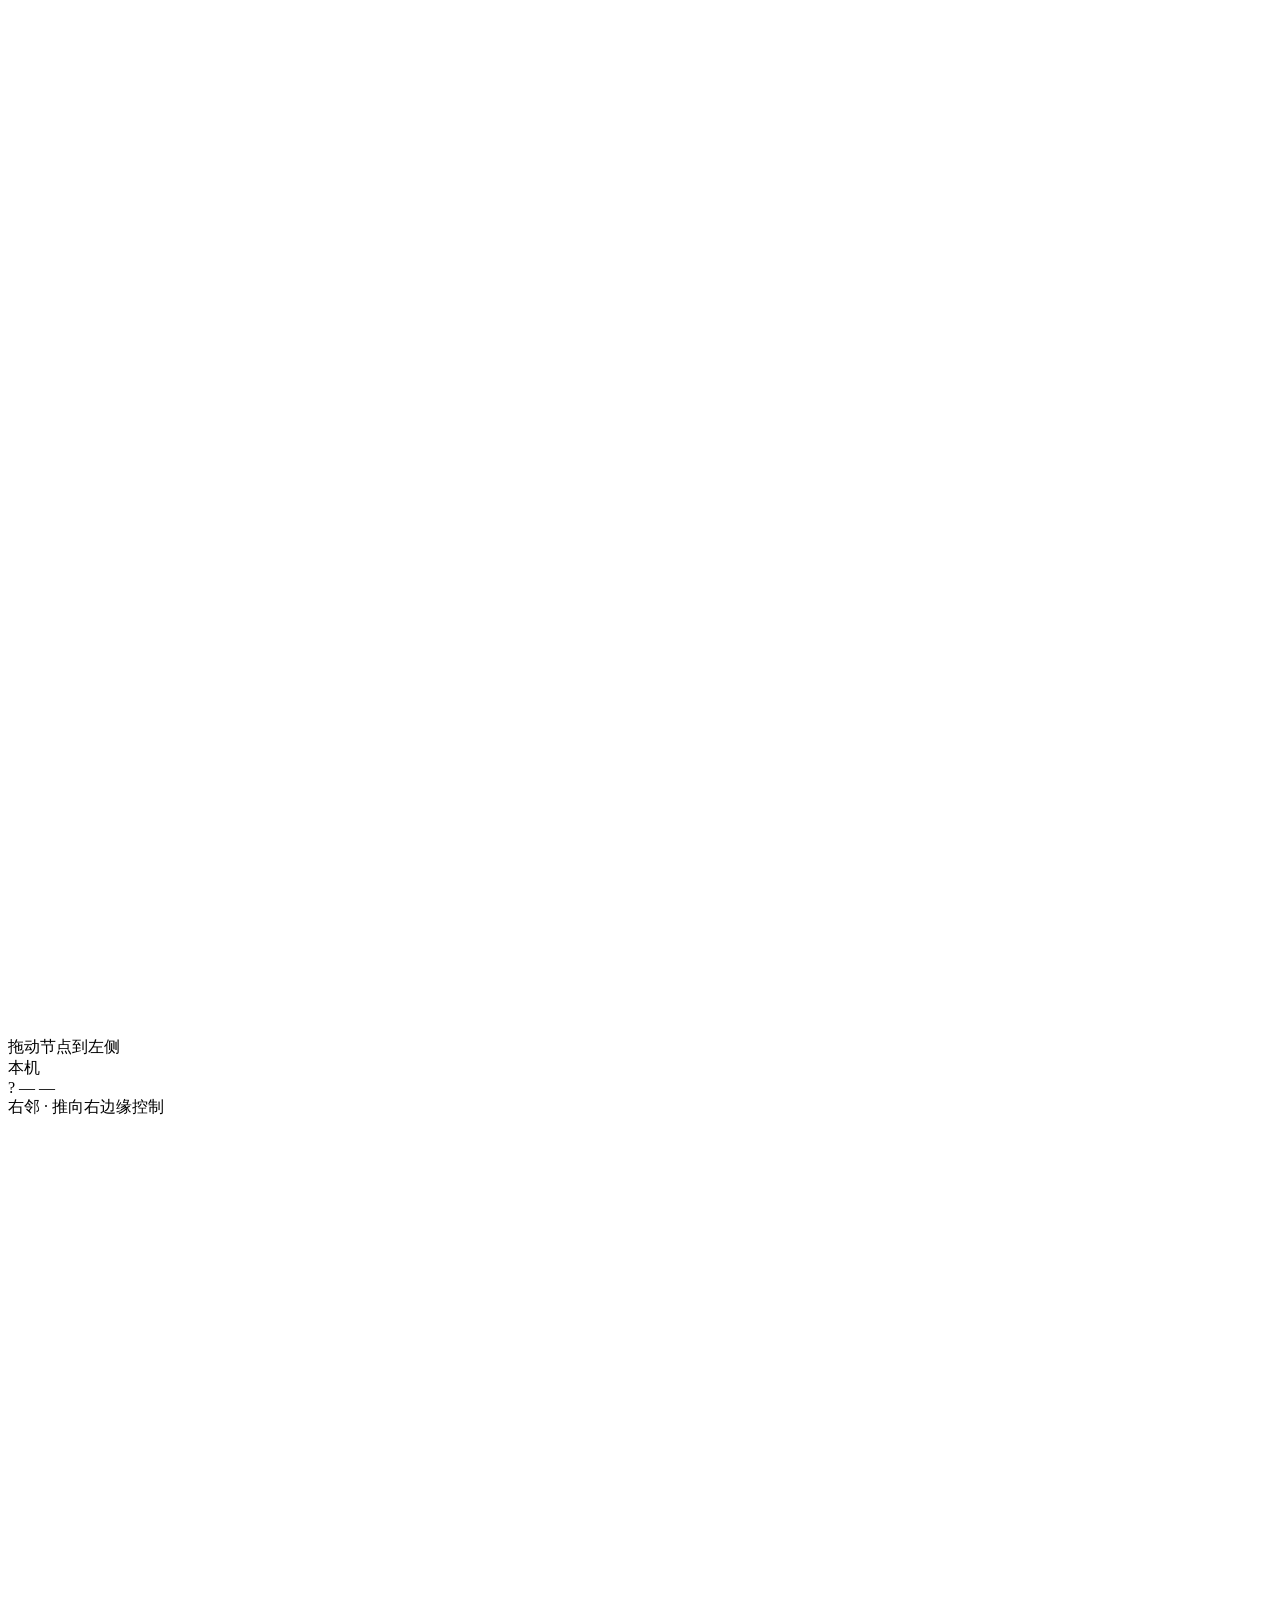
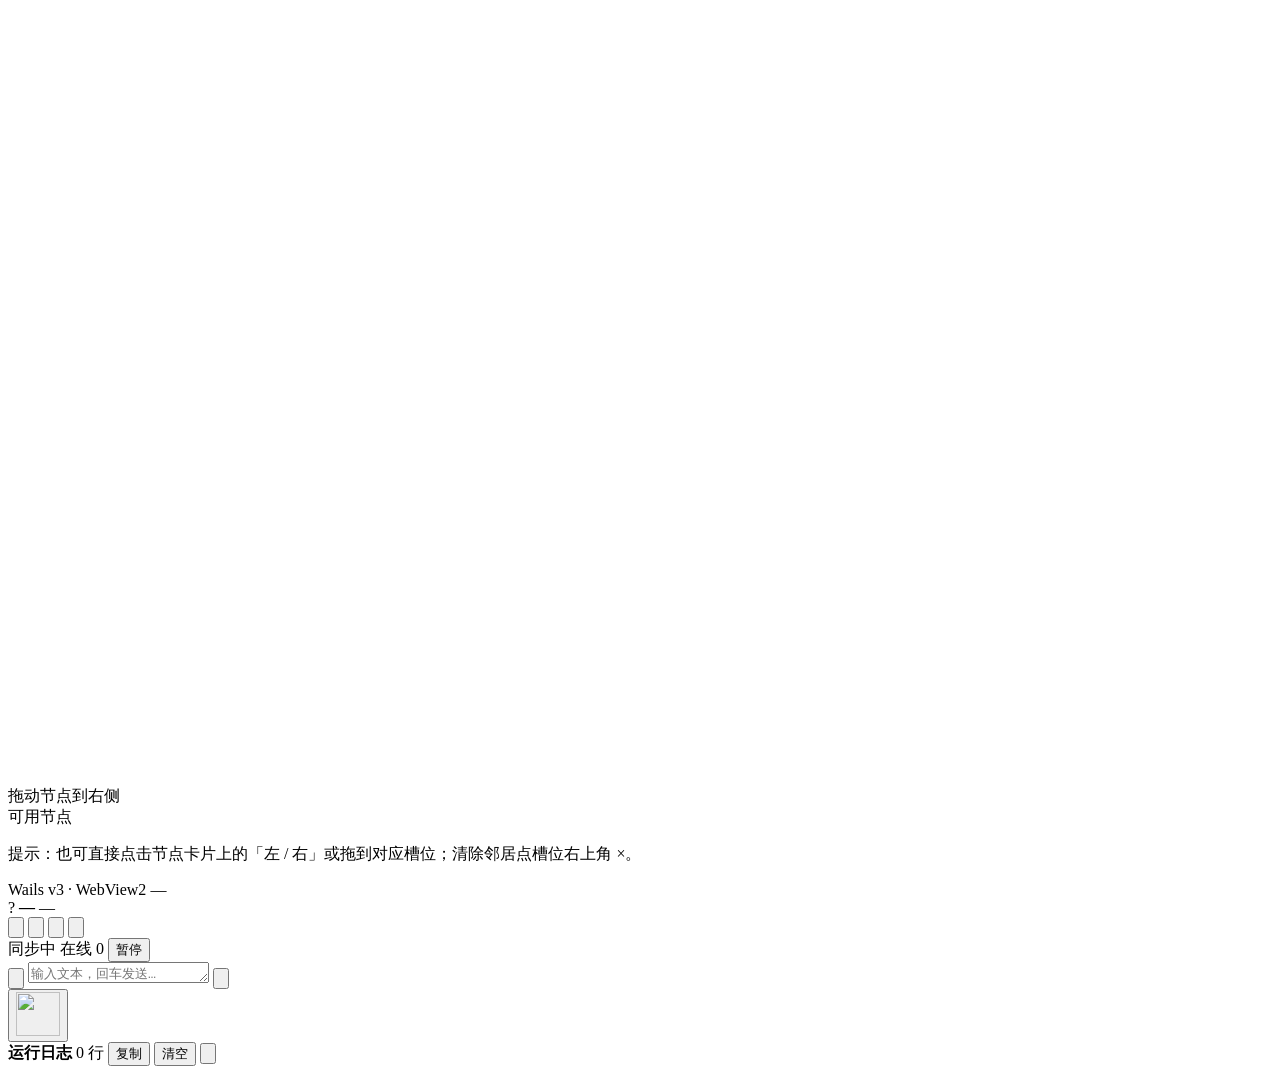
==== commit 70e8368c: "feat(ui): 简约界面（QQ 式竖向窄面板）与吸边收起 同一个窗口可在标准界面与 320x520 竖向窄面板之间切换（顶栏按钮 / Ctrl+M）；面板可置顶、拖到屏幕左右边缘吸边收起成 64x" ====
--- a/internal/wailsui/frontend/index.html
+++ b/internal/wailsui/frontend/index.html
@@ -6,6 +6,19 @@
 <link rel="icon" type="image/svg+xml" href="/favicon.svg">
 <link rel="alternate icon" type="image/png" href="/favicon.png">
 <title>copywhere</title>
+<script>
+// 首帧前先按上次的界面模式打标记：简约窗口（320x520）不会先闪一下标准界面。
+// 权威状态在 Go 端 wails-window.json，这里只是给 CSS 一个初始值。
+try {
+  if (localStorage.getItem("cw-ui-mode") === "mini") {
+    document.documentElement.setAttribute("data-ui-mode", "mini");
+    // 上次退出时是吸边图标：64x64 窗口里不要先画一帧面板。
+    if (localStorage.getItem("cw-ui-collapsed") === "1") {
+      document.documentElement.setAttribute("data-mini-collapsed", "1");
+    }
+  }
+} catch (e) { /* 存储不可用时按标准界面渲染 */ }
+</script>
 <link rel="stylesheet" href="/app.css">
 </head>
 <body>
@@ -45,6 +58,9 @@
   </div>
 
   <div class="top-actions">
+    <button class="iconbtn" id="btnMiniMode" title="切换到简约界面（Ctrl+M）" aria-label="切换到简约界面">
+      <svg class="ic" viewBox="0 0 24 24"><path d="M8 3h8v18H8zM11 7h2M11 10h2M11 18h2"/></svg>
+    </button>
     <button class="iconbtn" id="btnPause" title="暂停自动同步" aria-label="暂停自动同步">
       <svg class="ic" viewBox="0 0 24 24"><path d="M8 5v14M16 5v14"/></svg>
     </button>
@@ -119,7 +135,7 @@
           <svg class="ic" viewBox="0 0 24 24"><path d="M21 12l-8 8a5 5 0 0 1-7-7l8-8a4 4 0 0 1 6 6l-8 8a2 2 0 0 1-3-3l7-7"/></svg>
         </button>
         <textarea class="cinput" id="composerInput" rows="1"
-          placeholder="输入文本，回车发送 / Shift+回车换行；复制文件后在此 Ctrl+V 或拖入窗口即投送"
+          placeholder="Shift+Enter换行；可直接粘贴文件"
           aria-label="要发送的文本"></textarea>
         <button class="btn primary btn-send" id="btnSend" title="发送文本（Enter）">
           <svg class="ic" viewBox="0 0 24 24"><path d="M4 12l16-8-6 16-2-6zM12 14l4-4"/></svg>
@@ -197,6 +213,65 @@
   <span class="grow"></span>
   <span id="statusRight">—</span>
 </footer>
+
+<!-- 简约界面：QQ 式竖向窄面板。窗口尺寸与无边框由 Go 端控制器负责，
+     这里只负责内容布局；收起成屏幕边缘图标时只显示下面的 #miniDock。 -->
+<div class="mini" id="miniShell">
+  <header class="mini-head">
+    <div class="mini-brand">
+      <span class="mini-avatar" id="miniAvatar">?</span>
+      <span class="mini-id">
+        <b id="miniName">—</b>
+        <span class="mini-sub" id="miniSub">—</span>
+      </span>
+    </div>
+    <div class="mini-acts">
+      <button class="mini-btn" id="btnMiniPin" title="固定在屏幕最上层" aria-label="固定在屏幕最上层" aria-pressed="false">
+        <svg class="ic" viewBox="0 0 24 24"><path d="M12 3v8M8 6h8l2 3-6 2-6-2zM12 11v10"/></svg>
+      </button>
+      <button class="mini-btn" id="btnMiniCollapse" title="收起到屏幕边缘（只留图标）" aria-label="收起到屏幕边缘">
+        <svg class="ic" viewBox="0 0 24 24"><path d="M14 4h6v16h-6M10 12H3M6 9l-3 3 3 3"/></svg>
+      </button>
+      <button class="mini-btn" id="btnMiniStandard" title="回到标准界面（Ctrl+M）" aria-label="回到标准界面">
+        <svg class="ic" viewBox="0 0 24 24"><path d="M4 5h16v11H4zM9 20h6M12 16v4"/></svg>
+      </button>
+      <button class="mini-btn close" id="btnMiniHide" title="收进托盘（同步继续）" aria-label="收进托盘">
+        <svg class="ic" viewBox="0 0 24 24"><path d="M18 6L6 18M6 6l12 12"/></svg>
+      </button>
+    </div>
+  </header>
+
+  <div class="mini-bar">
+    <span class="dot" id="miniDot"></span>
+    <span id="miniSync">同步中</span>
+    <span class="mini-count" id="miniCount">在线 0</span>
+    <span class="grow"></span>
+    <button class="mini-link" id="btnMiniPause">暂停</button>
+  </div>
+
+  <div class="mini-peers" id="miniPeers" aria-label="在线节点"></div>
+
+  <div class="mini-xfers" id="miniXfer" aria-live="polite" hidden></div>
+
+  <div class="mini-feed" id="miniFeed" aria-live="polite"></div>
+
+  <div class="mini-composer">
+    <button class="mini-btn" id="btnMiniAttach" title="选择文件或文件夹" aria-label="选择文件或文件夹">
+      <svg class="ic" viewBox="0 0 24 24"><path d="M21 12l-8 8a5 5 0 0 1-7-7l8-8a4 4 0 0 1 6 6l-8 8a2 2 0 0 1-3-3l7-7"/></svg>
+    </button>
+    <textarea id="miniInput" rows="1" placeholder="输入文本，回车发送…" aria-label="要发送的文本"></textarea>
+    <button class="mini-btn primary" id="btnMiniSend" title="发送（Enter）" aria-label="发送">
+      <svg class="ic" viewBox="0 0 24 24"><path d="M4 12l16-8-6 16-2-6zM12 14l4-4"/></svg>
+    </button>
+  </div>
+</div>
+
+<!-- 吸边收起后只剩这个图标：点击展开简约面板，按住拖动可改变位置（吸到最近一侧）。
+     图标就是应用图标（favicon.svg 的折纸飞机），与托盘/窗口保持同一形象。 -->
+<button class="mini-dock" id="miniDock" title="点击展开 · 按住拖动调整位置" aria-label="展开简约面板（可拖动）">
+  <img class="mini-dock-img" src="/favicon.svg" width="44" height="44" alt="" draggable="false">
+  <span class="mini-dock-badge" id="miniDockBadge" hidden>0</span>
+</button>
 
 <!-- 运行日志抽屉 -->
 <aside class="logdrawer" id="logDrawer" aria-label="运行日志" aria-hidden="true">
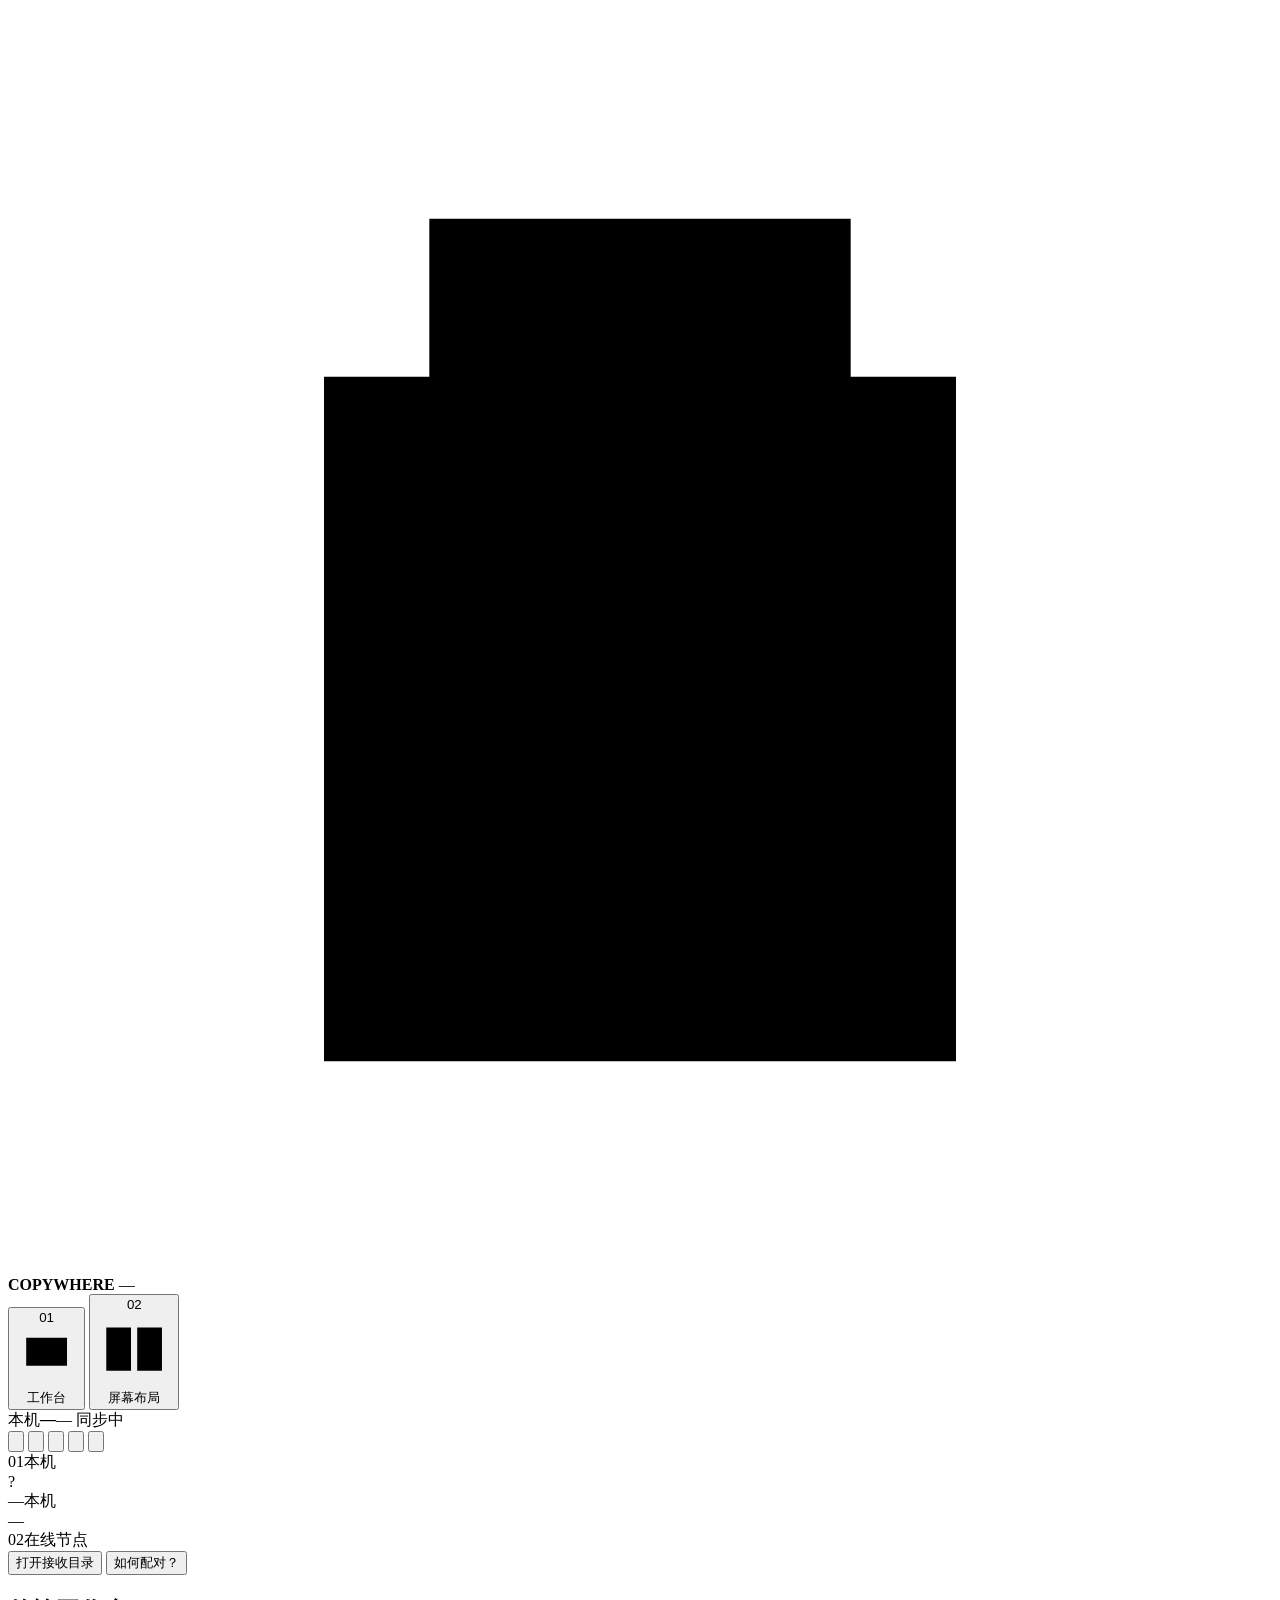
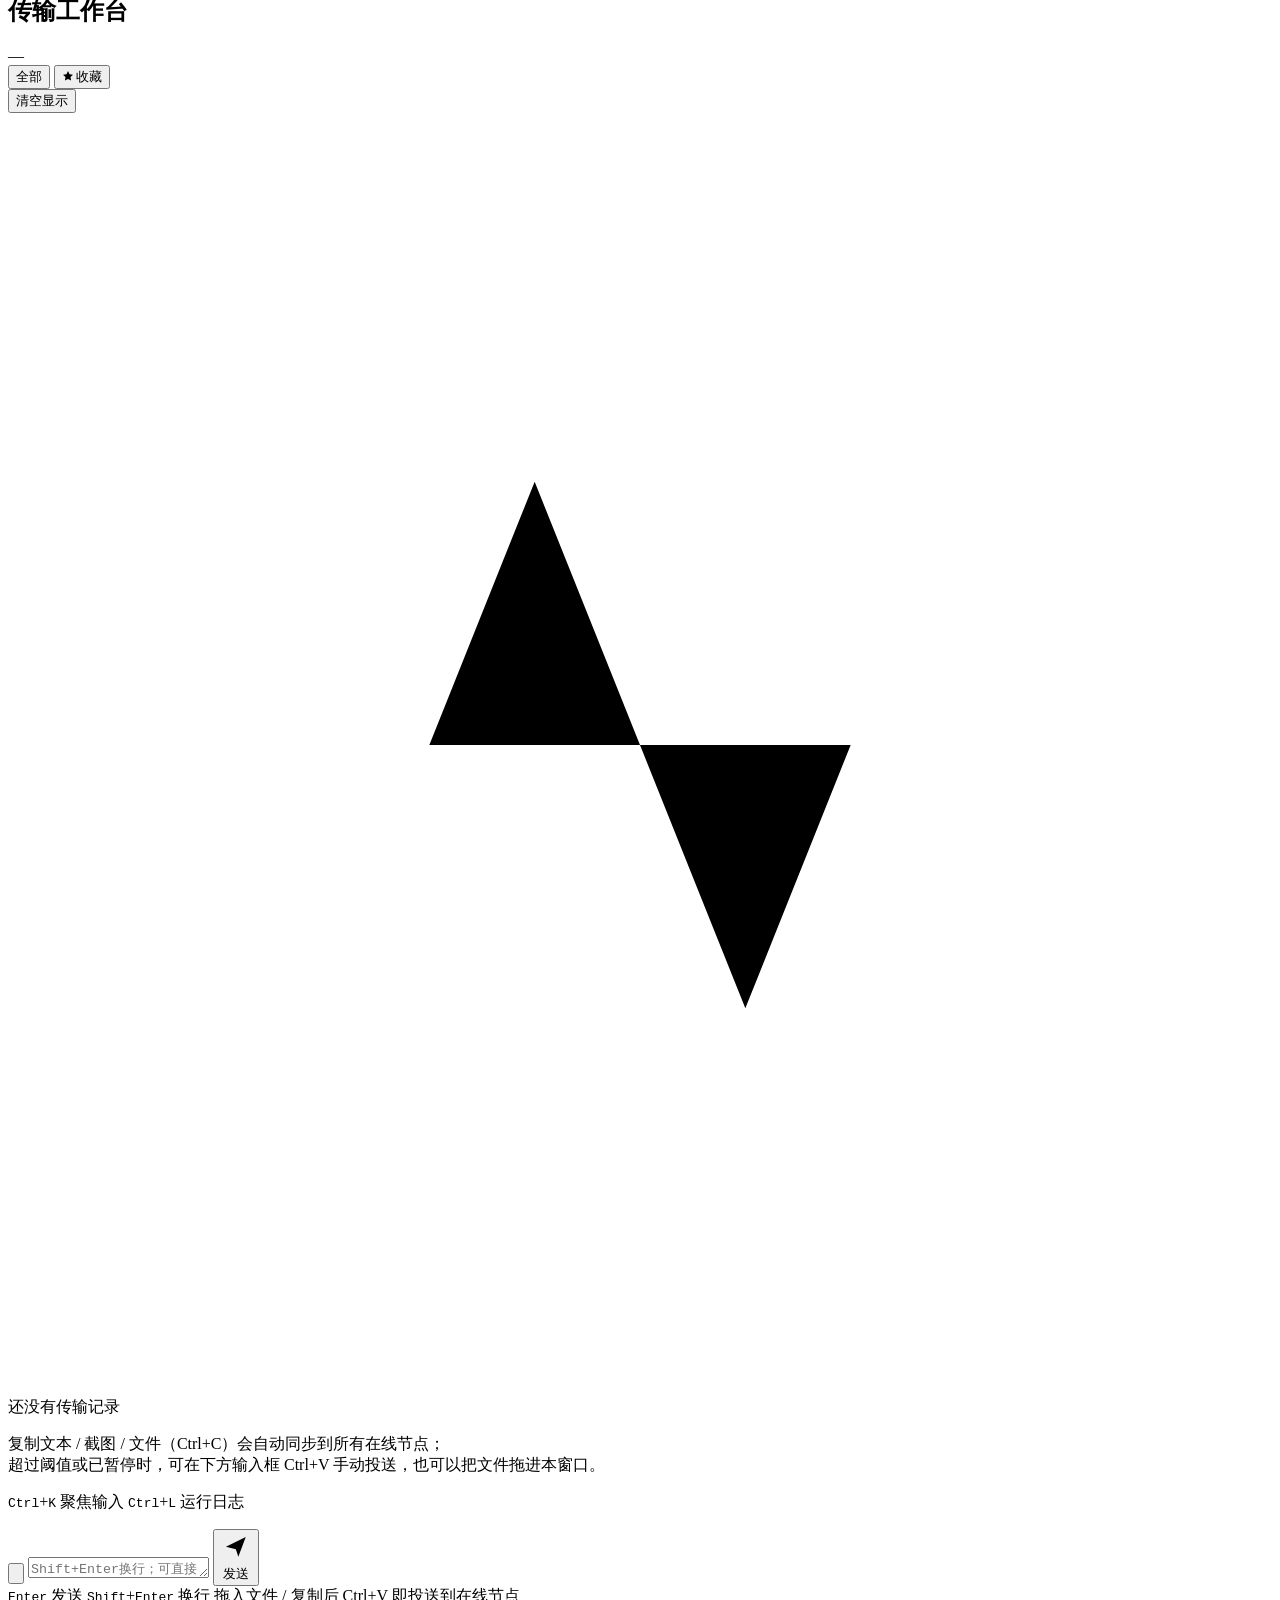
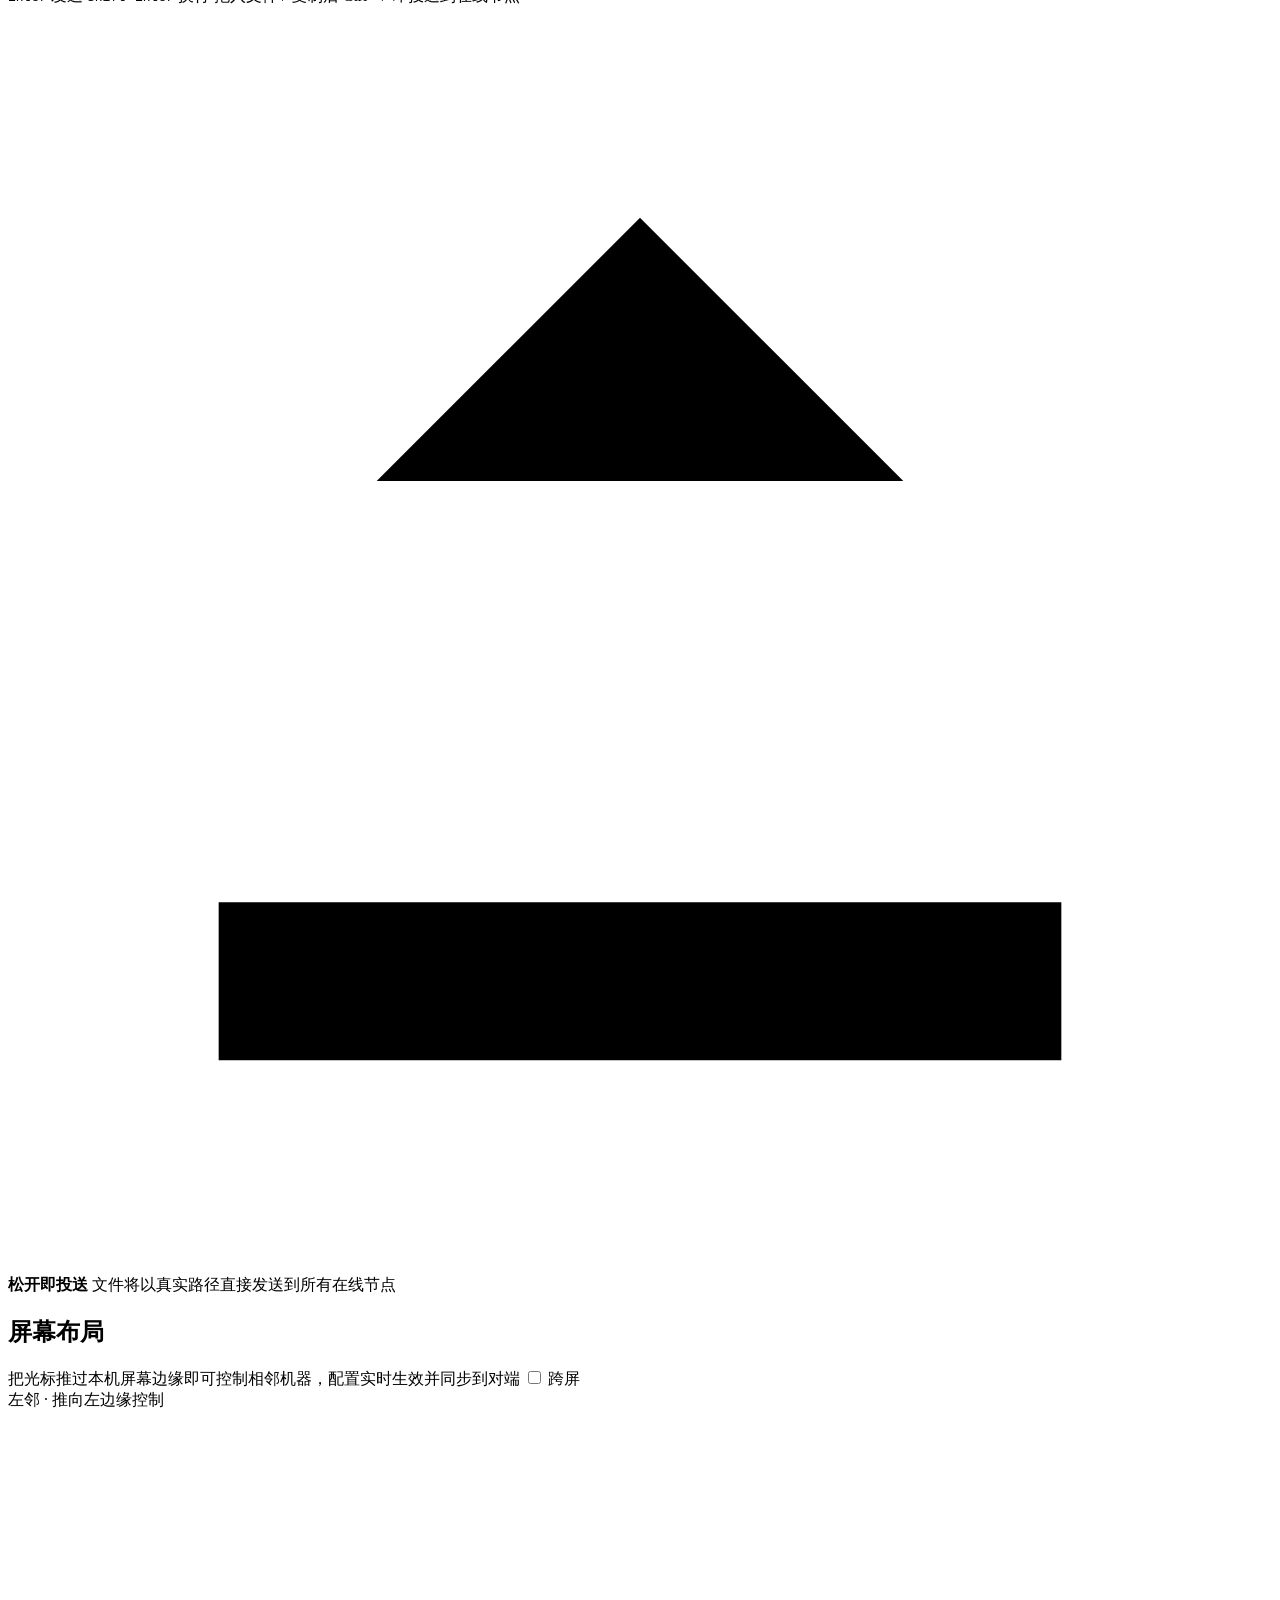
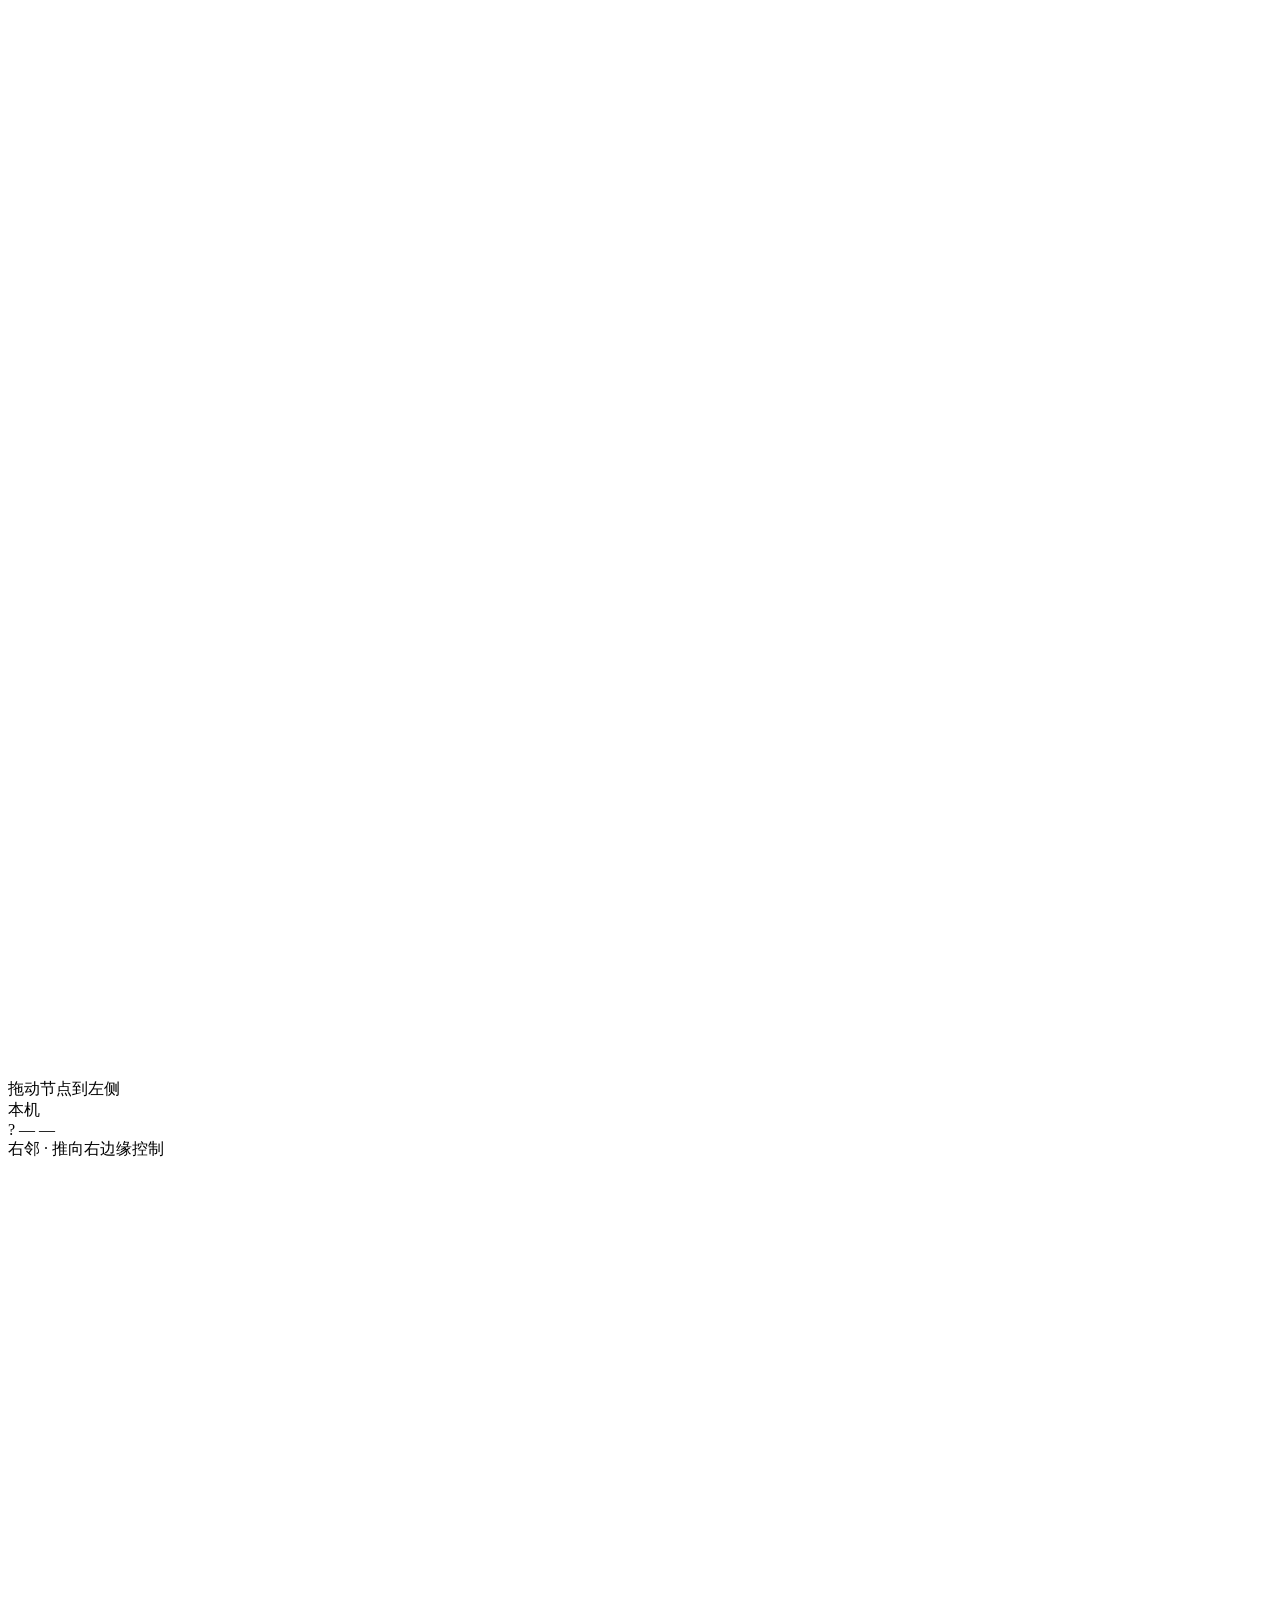
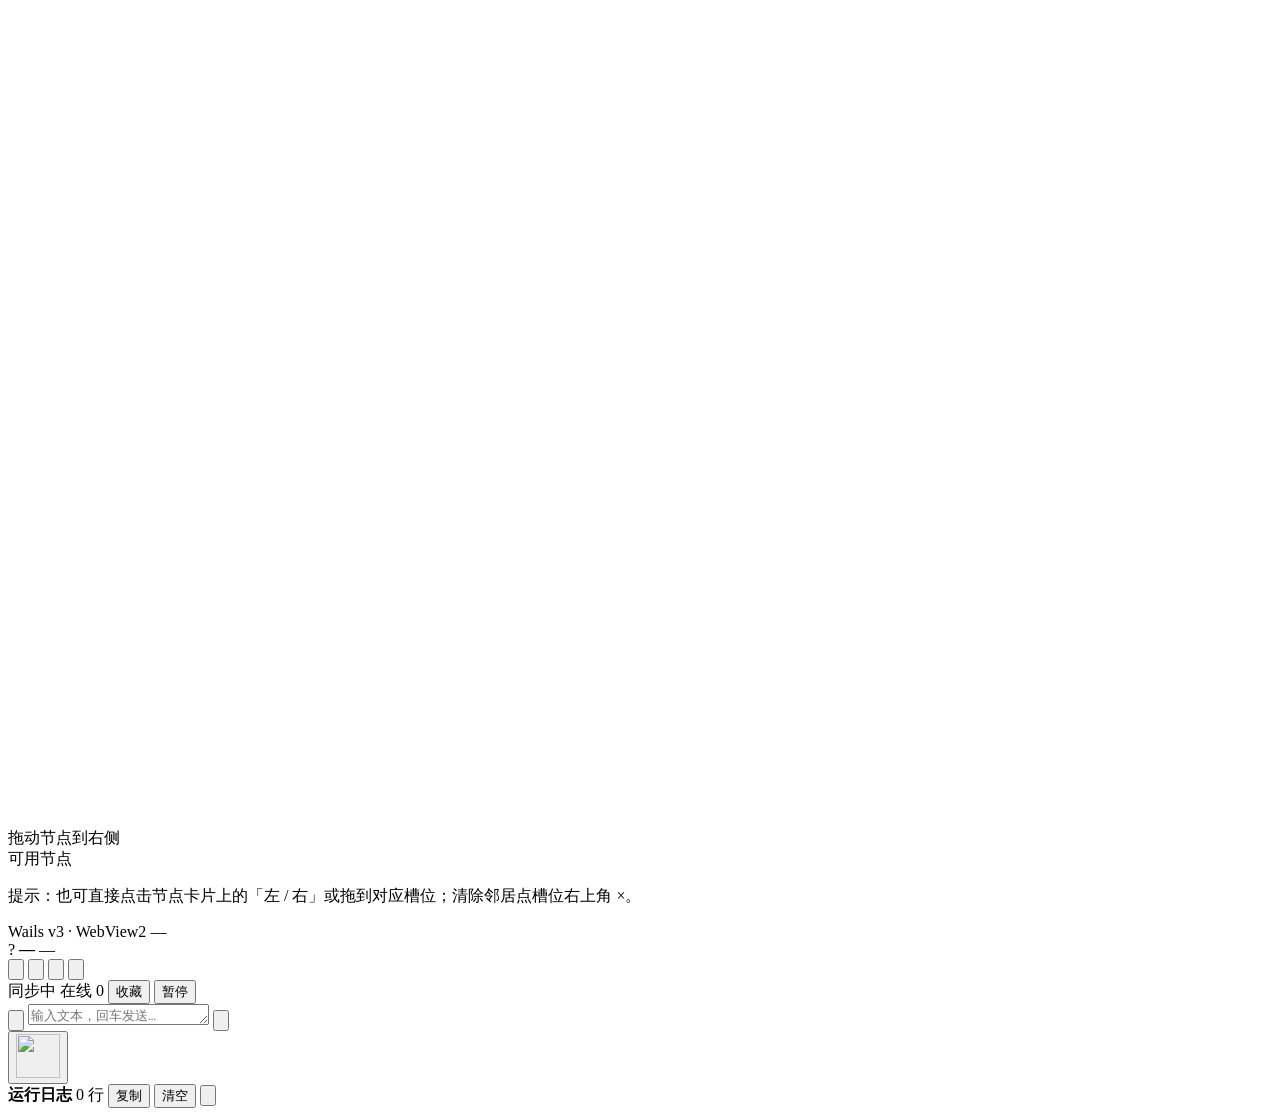
==== commit 74211108: "feat(fav): 消息收藏独立文件存储（favorites.json），消息 ID 跨文件关联 - panel/bus.go: FileView 新增 ID 字段（msg_<sha256[:8]>" ====
--- a/internal/wailsui/frontend/index.html
+++ b/internal/wailsui/frontend/index.html
@@ -112,6 +112,13 @@
       <h1>传输工作台</h1>
       <span class="sub" id="stageSub">—</span>
       <span class="grow"></span>
+      <div class="seg feed-filter" id="feedFilterSeg" role="tablist" aria-label="消息过滤">
+        <button class="active" id="filterAll" role="tab" aria-selected="true" data-filter="all">全部</button>
+        <button id="filterFav" role="tab" aria-selected="false" data-filter="fav">
+          <svg class="ic" viewBox="0 0 24 24" style="width:12px;height:12px;display:inline-block;vertical-align:-1px;margin-right:2px"><path d="M12 2l3.09 6.26L22 9.27l-5 4.87 1.18 6.88L12 17.77l-6.18 3.25L7 14.14 2 9.27l6.91-1.01L12 2z" fill="currentColor"/></svg>收藏
+          <span class="badge" id="favBadge" hidden>0</span>
+        </button>
+      </div>
       <button class="chipbtn" id="btnClearFeed" title="清空本窗口显示与本地历史，不影响对端">清空显示</button>
     </div>
 
@@ -124,6 +131,13 @@
         <p class="fe-hint">复制文本 / 截图 / 文件（Ctrl+C）会自动同步到所有在线节点；<br>
         超过阈值或已暂停时，可在下方输入框 Ctrl+V 手动投送，也可以把文件拖进本窗口。</p>
         <p class="fe-keys"><kbd>Ctrl</kbd>+<kbd>K</kbd> 聚焦输入 <span class="sep"></span> <kbd>Ctrl</kbd>+<kbd>L</kbd> 运行日志</p>
+      </div>
+      <div class="feed-empty" id="favEmpty" hidden>
+        <div class="fe-mark" aria-hidden="true">
+          <svg viewBox="0 0 24 24"><path d="M12 2l3.09 6.26L22 9.27l-5 4.87 1.18 6.88L12 17.77l-6.18 3.25L7 14.14 2 9.27l6.91-1.01L12 2z"/></svg>
+        </div>
+        <p class="fe-title">暂无收藏消息</p>
+        <p class="fe-hint">点击消息卡片上的星标即可收藏重要文本或文件；<br>收藏的消息在清空记录时会被安全保留。</p>
       </div>
     </div>
 
@@ -246,6 +260,7 @@
     <span id="miniSync">同步中</span>
     <span class="mini-count" id="miniCount">在线 0</span>
     <span class="grow"></span>
+    <button class="mini-link" id="btnMiniFavFilter" title="切换全部 / 仅看收藏">收藏</button>
     <button class="mini-link" id="btnMiniPause">暂停</button>
   </div>
 
